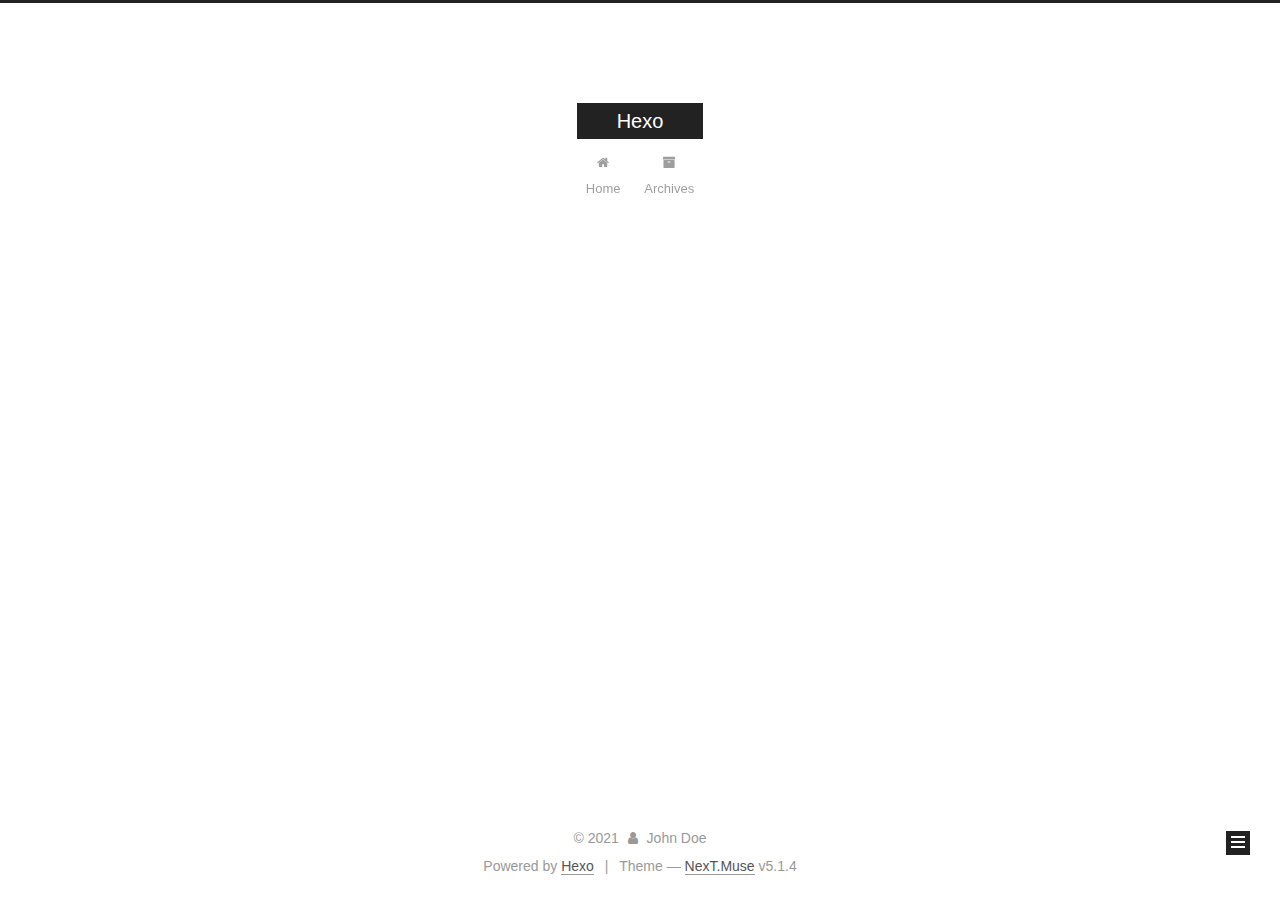
==== archives/index.html @ 55f28ae7 "Site updated: 2021-03-22 11:00:37" ====
<!DOCTYPE html>



  


<html class="theme-next muse use-motion" lang="en">
<head>
  <meta charset="UTF-8"/>
<meta http-equiv="X-UA-Compatible" content="IE=edge" />
<meta name="viewport" content="width=device-width, initial-scale=1, maximum-scale=1"/>
<meta name="theme-color" content="#222">









<meta http-equiv="Cache-Control" content="no-transform" />
<meta http-equiv="Cache-Control" content="no-siteapp" />
















  
  
  <link href="/lib/fancybox/source/jquery.fancybox.css?v=2.1.5" rel="stylesheet" type="text/css" />







<link href="/lib/font-awesome/css/font-awesome.min.css?v=4.6.2" rel="stylesheet" type="text/css" />

<link href="/css/main.css?v=5.1.4" rel="stylesheet" type="text/css" />


  <link rel="apple-touch-icon" sizes="180x180" href="/images/apple-touch-icon-next.png?v=5.1.4">


  <link rel="icon" type="image/png" sizes="32x32" href="/images/favicon-32x32-next.png?v=5.1.4">


  <link rel="icon" type="image/png" sizes="16x16" href="/images/favicon-16x16-next.png?v=5.1.4">


  <link rel="mask-icon" href="/images/logo.svg?v=5.1.4" color="#222">





  <meta name="keywords" content="Hexo, NexT" />










<meta property="og:type" content="website">
<meta property="og:title" content="Hexo">
<meta property="og:url" content="http://example.com/archives/index.html">
<meta property="og:site_name" content="Hexo">
<meta property="og:locale" content="en_US">
<meta property="article:author" content="John Doe">
<meta name="twitter:card" content="summary">



<script type="text/javascript" id="hexo.configurations">
  var NexT = window.NexT || {};
  var CONFIG = {
    root: '',
    scheme: 'Muse',
    version: '5.1.4',
    sidebar: {"position":"left","display":"post","offset":12,"b2t":false,"scrollpercent":false,"onmobile":false},
    fancybox: true,
    tabs: true,
    motion: {"enable":true,"async":false,"transition":{"post_block":"fadeIn","post_header":"slideDownIn","post_body":"slideDownIn","coll_header":"slideLeftIn","sidebar":"slideUpIn"}},
    duoshuo: {
      userId: '0',
      author: 'Author'
    },
    algolia: {
      applicationID: '',
      apiKey: '',
      indexName: '',
      hits: {"per_page":10},
      labels: {"input_placeholder":"Search for Posts","hits_empty":"We didn't find any results for the search: ${query}","hits_stats":"${hits} results found in ${time} ms"}
    }
  };
</script>



  <link rel="canonical" href="http://example.com/archives/"/>





  <title>Archive | Hexo</title>
  








<meta name="generator" content="Hexo 5.4.0"></head>

<body itemscope itemtype="http://schema.org/WebPage" lang="en">

  
  
    
  

  <div class="container sidebar-position-left page-archive">
    <div class="headband"></div>

    <header id="header" class="header" itemscope itemtype="http://schema.org/WPHeader">
      <div class="header-inner"><div class="site-brand-wrapper">
  <div class="site-meta ">
    

    <div class="custom-logo-site-title">
      <a href="/"  class="brand" rel="start">
        <span class="logo-line-before"><i></i></span>
        <span class="site-title">Hexo</span>
        <span class="logo-line-after"><i></i></span>
      </a>
    </div>
      
        <p class="site-subtitle"></p>
      
  </div>

  <div class="site-nav-toggle">
    <button>
      <span class="btn-bar"></span>
      <span class="btn-bar"></span>
      <span class="btn-bar"></span>
    </button>
  </div>
</div>

<nav class="site-nav">
  

  
    <ul id="menu" class="menu">
      
        
        <li class="menu-item menu-item-home">
          <a href="/%20" rel="section">
            
              <i class="menu-item-icon fa fa-fw fa-home"></i> <br />
            
            Home
          </a>
        </li>
      
        
        <li class="menu-item menu-item-archives">
          <a href="/archives/%20" rel="section">
            
              <i class="menu-item-icon fa fa-fw fa-archive"></i> <br />
            
            Archives
          </a>
        </li>
      

      
    </ul>
  

  
</nav>



 </div>
    </header>

    <main id="main" class="main">
      <div class="main-inner">
        <div class="content-wrap">
          <div id="content" class="content">
            

  
  
  
  <div class="post-block archive">
    <div id="posts" class="posts-collapse">
      <span class="archive-move-on"></span>

      <span class="archive-page-counter">
        
        
        
          
        
        Um..! 1 post. Keep on posting.
      </span>

      

        
        
        

        
          
          <div class="collection-title">
            <h1 class="archive-year" id="archive-year-2021">2021</h1>
          </div>
        
        

        

  <article class="post post-type-normal" itemscope itemtype="http://schema.org/Article">
    <header class="post-header">

      <h2 class="post-title">
        
            <a class="post-title-link" href="/2021/03/22/hello-world/" itemprop="url">
              
                <span itemprop="name">Hello World</span>
              
            </a>
        
      </h2>

      <div class="post-meta">
        <time class="post-time" itemprop="dateCreated"
              datetime="2021-03-22T08:30:32+08:00"
              content="2021-03-22" >
          03-22
        </time>
      </div>

    </header>
  </article>



      

    </div>
  </div>
  
  
  

  



          </div>
          


          

        </div>
        
          
  
  <div class="sidebar-toggle">
    <div class="sidebar-toggle-line-wrap">
      <span class="sidebar-toggle-line sidebar-toggle-line-first"></span>
      <span class="sidebar-toggle-line sidebar-toggle-line-middle"></span>
      <span class="sidebar-toggle-line sidebar-toggle-line-last"></span>
    </div>
  </div>

  <aside id="sidebar" class="sidebar">
    
    <div class="sidebar-inner">

      

      

      <section class="site-overview-wrap sidebar-panel sidebar-panel-active">
        <div class="site-overview">
          <div class="site-author motion-element" itemprop="author" itemscope itemtype="http://schema.org/Person">
            
              <p class="site-author-name" itemprop="name"></p>
              <p class="site-description motion-element" itemprop="description"></p>
          </div>

          <nav class="site-state motion-element">

            
              <div class="site-state-item site-state-posts">
              
                <a href="/archives/%20%7C%7C%20archive">
              
                  <span class="site-state-item-count">1</span>
                  <span class="site-state-item-name">posts</span>
                </a>
              </div>
            

            

            

          </nav>

          

          

          
          

          
          

          

        </div>
      </section>

      

      

    </div>
  </aside>


        
      </div>
    </main>

    <footer id="footer" class="footer">
      <div class="footer-inner">
        <div class="copyright">&copy; <span itemprop="copyrightYear">2021</span>
  <span class="with-love">
    <i class="fa fa-user"></i>
  </span>
  <span class="author" itemprop="copyrightHolder">John Doe</span>

  
</div>


  <div class="powered-by">Powered by <a class="theme-link" target="_blank" href="https://hexo.io">Hexo</a></div>



  <span class="post-meta-divider">|</span>



  <div class="theme-info">Theme &mdash; <a class="theme-link" target="_blank" href="https://github.com/iissnan/hexo-theme-next">NexT.Muse</a> v5.1.4</div>




        







        
      </div>
    </footer>

    
      <div class="back-to-top">
        <i class="fa fa-arrow-up"></i>
        
      </div>
    

    

  </div>

  

<script type="text/javascript">
  if (Object.prototype.toString.call(window.Promise) !== '[object Function]') {
    window.Promise = null;
  }
</script>









  












  
  
    <script type="text/javascript" src="/lib/jquery/index.js?v=2.1.3"></script>
  

  
  
    <script type="text/javascript" src="/lib/fastclick/lib/fastclick.min.js?v=1.0.6"></script>
  

  
  
    <script type="text/javascript" src="/lib/jquery_lazyload/jquery.lazyload.js?v=1.9.7"></script>
  

  
  
    <script type="text/javascript" src="/lib/velocity/velocity.min.js?v=1.2.1"></script>
  

  
  
    <script type="text/javascript" src="/lib/velocity/velocity.ui.min.js?v=1.2.1"></script>
  

  
  
    <script type="text/javascript" src="/lib/fancybox/source/jquery.fancybox.pack.js?v=2.1.5"></script>
  


  


  <script type="text/javascript" src="/js/src/utils.js?v=5.1.4"></script>

  <script type="text/javascript" src="/js/src/motion.js?v=5.1.4"></script>



  
  

  

  


  <script type="text/javascript" src="/js/src/bootstrap.js?v=5.1.4"></script>



  


  




	





  





  












  





  

  

  

  
  

  

  

  

</body>
</html>
---- css/main.css ----
/* normalize.css v3.0.2 | MIT License | git.io/normalize */
html {
  font-family: sans-serif; /* 1 */
  -ms-text-size-adjust: 100%; /* 2 */
  -webkit-text-size-adjust: 100%; /* 2 */
}
body {
  margin: 0;
}
article,
aside,
details,
figcaption,
figure,
footer,
header,
hgroup,
main,
menu,
nav,
section,
summary {
  display: block;
}
audio,
canvas,
progress,
video {
  display: inline-block; /* 1 */
  vertical-align: baseline; /* 2 */
}
audio:not([controls]) {
  display: none;
  height: 0;
}
[hidden],
template {
  display: none;
}
a {
  background-color: transparent;
}
a:active,
a:hover {
  outline: 0;
}
abbr[title] {
  border-bottom: 1px dotted;
}
b,
strong {
  font-weight: bold;
}
dfn {
  font-style: italic;
}
h1 {
  font-size: 2em;
  margin: 0.67em 0;
}
mark {
  background: #ff0;
  color: #000;
}
small {
  font-size: 80%;
}
sub,
sup {
  font-size: 75%;
  line-height: 0;
  position: relative;
  vertical-align: baseline;
}
sup {
  top: -0.5em;
}
sub {
  bottom: -0.25em;
}
img {
  border: 0;
}
svg:not(:root) {
  overflow: hidden;
}
figure {
  margin: 1em 40px;
}
hr {
  -moz-box-sizing: content-box;
  box-sizing: content-box;
  height: 0;
}
pre {
  overflow: auto;
}
code,
kbd,
pre,
samp {
  font-family: monospace, monospace;
  font-size: 1em;
}
button,
input,
optgroup,
select,
textarea {
  color: inherit; /* 1 */
  font: inherit; /* 2 */
  margin: 0; /* 3 */
}
button {
  overflow: visible;
}
button,
select {
  text-transform: none;
}
button,
html input[type="button"],
input[type="reset"],
input[type="submit"] {
  -webkit-appearance: button; /* 2 */
  cursor: pointer; /* 3 */
}
button[disabled],
html input[disabled] {
  cursor: default;
}
button::-moz-focus-inner,
input::-moz-focus-inner {
  border: 0;
  padding: 0;
}
input {
  line-height: normal;
}
input[type="checkbox"],
input[type="radio"] {
  box-sizing: border-box; /* 1 */
  padding: 0; /* 2 */
}
input[type="number"]::-webkit-inner-spin-button,
input[type="number"]::-webkit-outer-spin-button {
  height: auto;
}
input[type="search"] {
  -webkit-appearance: textfield; /* 1 */
  -moz-box-sizing: content-box;
  -webkit-box-sizing: content-box; /* 2 */
  box-sizing: content-box;
}
input[type="search"]::-webkit-search-cancel-button,
input[type="search"]::-webkit-search-decoration {
  -webkit-appearance: none;
}
fieldset {
  border: 1px solid #c0c0c0;
  margin: 0 2px;
  padding: 0.35em 0.625em 0.75em;
}
legend {
  border: 0; /* 1 */
  padding: 0; /* 2 */
}
textarea {
  overflow: auto;
}
optgroup {
  font-weight: bold;
}
table {
  border-collapse: collapse;
  border-spacing: 0;
}
td,
th {
  padding: 0;
}
::selection {
  background: #262a30;
  color: #fff;
}
body {
  position: relative;
  font-family: 'Lato', "PingFang SC", "Microsoft YaHei", sans-serif;
  font-size: 14px;
  line-height: 2;
  color: #555;
  background: #fff;
}
@media (max-width: 767px) {
  body {
    padding-right: 0 !important;
  }
}
@media (min-width: 768px) and (max-width: 991px) {
  body {
    padding-right: 0 !important;
  }
}
@media (min-width: 1600px) {
  body {
    font-size: 16px;
  }
}
h1,
h2,
h3,
h4,
h5,
h6 {
  margin: 0;
  padding: 0;
  font-weight: bold;
  line-height: 1.5;
  font-family: 'Lato', "PingFang SC", "Microsoft YaHei", sans-serif;
}
h2,
h3,
h4,
h5,
h6 {
  margin: 20px 0 15px;
}
h1 {
  font-size: 22px;
}
@media (max-width: 767px) {
  h1 {
    font-size: 18px;
  }
}
h2 {
  font-size: 20px;
}
@media (max-width: 767px) {
  h2 {
    font-size: 16px;
  }
}
h3 {
  font-size: 18px;
}
@media (max-width: 767px) {
  h3 {
    font-size: 14px;
  }
}
h4 {
  font-size: 16px;
}
@media (max-width: 767px) {
  h4 {
    font-size: 12px;
  }
}
h5 {
  font-size: 14px;
}
@media (max-width: 767px) {
  h5 {
    font-size: 10px;
  }
}
h6 {
  font-size: 12px;
}
@media (max-width: 767px) {
  h6 {
    font-size: 8px;
  }
}
p {
  margin: 0 0 20px 0;
}
a {
  color: #555;
  text-decoration: none;
  outline: none;
  border-bottom: 1px solid #999;
  word-wrap: break-word;
}
a:hover {
  color: #222;
  border-bottom-color: #222;
}
blockquote {
  margin: 0;
  padding: 0;
}
img {
  display: block;
  margin: auto;
  max-width: 100%;
  height: auto;
}
hr {
  margin: 40px 0;
  height: 3px;
  border: none;
  background-color: #ddd;
  background-image: repeating-linear-gradient(-45deg, #fff, #fff 4px, transparent 4px, transparent 8px);
}
blockquote {
  padding: 0 15px;
  color: #666;
  border-left: 4px solid #ddd;
}
blockquote cite::before {
  content: "-";
  padding: 0 5px;
}
dt {
  font-weight: 700;
}
dd {
  margin: 0;
  padding: 0;
}
kbd {
  border: 1px solid #ccc;
  border-radius: 0.2em;
  box-shadow: 0.1em 0.1em 0.2em rgba(0,0,0,0.1);
  background-color: #f9f9f9;
  font-family: inherit;
  background-image: -webkit-linear-gradient(top, #eee, #fff, #eee);
  padding: 0.1em 0.3em;
  white-space: nowrap;
}
.text-left {
  text-align: left;
}
.text-center {
  text-align: center;
}
.text-right {
  text-align: right;
}
.text-justify {
  text-align: justify;
}
.text-nowrap {
  white-space: nowrap;
}
.text-lowercase {
  text-transform: lowercase;
}
.text-uppercase {
  text-transform: uppercase;
}
.text-capitalize {
  text-transform: capitalize;
}
.center-block {
  display: block;
  margin-left: auto;
  margin-right: auto;
}
.clearfix:before,
.clearfix:after {
  content: " ";
  display: table;
}
.clearfix:after {
  clear: both;
}
.pullquote {
  width: 45%;
}
.pullquote.left {
  float: left;
  margin-left: 5px;
  margin-right: 10px;
}
.pullquote.right {
  float: right;
  margin-left: 10px;
  margin-right: 5px;
}
.affix.affix.affix {
  position: fixed;
}
.translation {
  margin-top: -20px;
  font-size: 14px;
  color: #999;
}
.scrollbar-measure {
  width: 100px;
  height: 100px;
  overflow: scroll;
  position: absolute;
  top: -9999px;
}
.use-motion .motion-element {
  opacity: 0;
}
table {
  margin: 20px 0;
  width: 100%;
  border-collapse: collapse;
  border-spacing: 0;
  border: 1px solid #ddd;
  font-size: 14px;
  table-layout: fixed;
  word-wrap: break-all;
}
table>tbody>tr:nth-of-type(odd) {
  background-color: #f9f9f9;
}
table>tbody>tr:hover {
  background-color: #f5f5f5;
}
caption,
th,
td {
  padding: 8px;
  text-align: left;
  vertical-align: middle;
  font-weight: normal;
}
th,
td {
  border-bottom: 3px solid #ddd;
  border-right: 1px solid #eee;
}
th {
  padding-bottom: 10px;
  font-weight: 700;
}
td {
  border-bottom-width: 1px;
}
html,
body {
  height: 100%;
}
.container {
  position: relative;
  min-height: 100%;
}
.header-inner {
  margin: 0 auto;
  padding: 100px 0 70px;
  width: 700px;
}
@media (min-width: 1600px) {
  .container .header-inner {
    width: 900px;
  }
}
.main {
  padding-bottom: 150px;
}
.main-inner {
  margin: 0 auto;
  width: 700px;
}
@media (min-width: 1600px) {
  .container .main-inner {
    width: 900px;
  }
}
.footer {
  position: absolute;
  left: 0;
  bottom: 0;
  width: 100%;
  min-height: 50px;
}
.footer-inner {
  box-sizing: border-box;
  margin: 20px auto;
  width: 700px;
}
@media (min-width: 1600px) {
  .container .footer-inner {
    width: 900px;
  }
}
pre,
.highlight {
  overflow: auto;
  margin: 20px 0;
  padding: 0;
  font-size: 13px;
  color: #4d4d4c;
  background: #f7f7f7;
  line-height: 1.6;
}
pre,
code {
  font-family: consolas, Menlo, "PingFang SC", "Microsoft YaHei", monospace;
}
code {
  padding: 2px 4px;
  word-wrap: break-word;
  color: #555;
  background: #eee;
  border-radius: 3px;
  font-size: 13px;
}
pre {
  padding: 10px;
}
pre code {
  padding: 0;
  color: #4d4d4c;
  background: none;
  text-shadow: none;
}
.highlight {
  border-radius: 1px;
}
.highlight pre {
  border: none;
  margin: 0;
  padding: 10px 0;
}
.highlight table {
  margin: 0;
  width: auto;
  border: none;
}
.highlight td {
  border: none;
  padding: 0;
}
.highlight figcaption {
  font-size: 1em;
  color: #4d4d4c;
  line-height: 1em;
  margin-bottom: 1em;
}
.highlight figcaption:before,
.highlight figcaption:after {
  content: " ";
  display: table;
}
.highlight figcaption:after {
  clear: both;
}
.highlight figcaption a {
  float: right;
  color: #4d4d4c;
}
.highlight figcaption a:hover {
  border-bottom-color: #4d4d4c;
}
.highlight .gutter pre {
  padding-left: 10px;
  padding-right: 10px;
  color: #869194;
  text-align: right;
  background-color: #eff2f3;
}
.highlight .code pre {
  width: 100%;
  padding-left: 10px;
  padding-right: 10px;
  background-color: #f7f7f7;
}
.highlight .line {
  height: 20px;
}
.gutter {
  -webkit-user-select: none;
  -moz-user-select: none;
  -ms-user-select: none;
  user-select: none;
}
.gist table {
  width: auto;
}
.gist table td {
  border: none;
}
pre .deletion {
  background: #fdd;
}
pre .addition {
  background: #dfd;
}
pre .meta {
  color: #8959a8;
}
pre .comment {
  color: #8e908c;
}
pre .variable,
pre .attribute,
pre .tag,
pre .regexp,
pre .ruby .constant,
pre .xml .tag .title,
pre .xml .pi,
pre .xml .doctype,
pre .html .doctype,
pre .css .id,
pre .css .class,
pre .css .pseudo {
  color: #c82829;
}
pre .number,
pre .preprocessor,
pre .built_in,
pre .literal,
pre .params,
pre .constant,
pre .command {
  color: #f5871f;
}
pre .ruby .class .title,
pre .css .rules .attribute,
pre .string,
pre .value,
pre .inheritance,
pre .header,
pre .ruby .symbol,
pre .xml .cdata,
pre .special,
pre .number,
pre .formula {
  color: #718c00;
}
pre .title,
pre .css .hexcolor {
  color: #3e999f;
}
pre .function,
pre .python .decorator,
pre .python .title,
pre .ruby .function .title,
pre .ruby .title .keyword,
pre .perl .sub,
pre .javascript .title,
pre .coffeescript .title {
  color: #4271ae;
}
pre .keyword,
pre .javascript .function {
  color: #8959a8;
}
.full-image.full-image.full-image.full-image {
  border: none;
  max-width: 100%;
  width: auto;
  margin: 20px auto 25px;
}
@media (min-width: 992px) {
  .full-image.full-image.full-image.full-image {
    max-width: none;
    width: 110%;
    margin: 25px -5%;
  }
}
.blockquote-center,
.page-home .post-type-quote blockquote,
.page-post-detail .post-type-quote blockquote {
  position: relative;
  margin: 40px 0;
  padding: 0;
  border-left: none;
  text-align: center;
}
.blockquote-center::before,
.page-home .post-type-quote blockquote::before,
.page-post-detail .post-type-quote blockquote::before,
.blockquote-center::after,
.page-home .post-type-quote blockquote::after,
.page-post-detail .post-type-quote blockquote::after {
  position: absolute;
  content: ' ';
  display: block;
  width: 100%;
  height: 24px;
  opacity: 0.2;
  background-repeat: no-repeat;
  background-position: 0 -6px;
  background-size: 22px 22px;
}
.blockquote-center::before,
.page-home .post-type-quote blockquote::before,
.page-post-detail .post-type-quote blockquote::before {
  top: -20px;
  background-image: url("../images/quote-l.svg");
  border-top: 1px solid #ccc;
}
.blockquote-center::after,
.page-home .post-type-quote blockquote::after,
.page-post-detail .post-type-quote blockquote::after {
  bottom: -20px;
  background-image: url("../images/quote-r.svg");
  border-bottom: 1px solid #ccc;
  background-position: 100% 8px;
}
.blockquote-center p,
.page-home .post-type-quote blockquote p,
.page-post-detail .post-type-quote blockquote p,
.blockquote-center div,
.page-home .post-type-quote blockquote div,
.page-post-detail .post-type-quote blockquote div {
  text-align: center;
}
.post .post-body .group-picture img {
  box-sizing: border-box;
  padding: 0 3px;
  border: none;
}
.post .group-picture-row {
  overflow: hidden;
  margin-top: 6px;
}
.post .group-picture-row:first-child {
  margin-top: 0;
}
.post .group-picture-column {
  float: left;
}
.page-post-detail .post-body .group-picture-column {
  float: none;
  margin-top: 10px;
  width: auto !important;
}
.page-post-detail .post-body .group-picture-column img {
  margin: 0 auto;
}
.page-archive .group-picture-container {
  overflow: hidden;
}
.page-archive .group-picture-row {
  float: left;
}
.page-archive .group-picture-row:first-child {
  margin-top: 6px;
}
.page-archive .group-picture-column {
  max-width: 150px;
  max-height: 150px;
}
.post-body .note {
  position: relative;
  padding: 15px;
  margin-bottom: 20px;
  border: 1px solid #eee;
  border-left-width: 5px;
  border-radius: 3px;
}
.post-body .note h2,
.post-body .note h3,
.post-body .note h4,
.post-body .note h5,
.post-body .note h6 {
  margin-top: 0;
  margin-bottom: 0;
  border-bottom: initial;
  padding-top: 0 !important;
}
.post-body .note p:first-child,
.post-body .note ul:first-child,
.post-body .note ol:first-child,
.post-body .note table:first-child,
.post-body .note pre:first-child,
.post-body .note blockquote:first-child {
  margin-top: 0;
}
.post-body .note p:last-child,
.post-body .note ul:last-child,
.post-body .note ol:last-child,
.post-body .note table:last-child,
.post-body .note pre:last-child,
.post-body .note blockquote:last-child {
  margin-bottom: 0;
}
.post-body .note.default {
  border-left-color: #777;
}
.post-body .note.default h2,
.post-body .note.default h3,
.post-body .note.default h4,
.post-body .note.default h5,
.post-body .note.default h6 {
  color: #777;
}
.post-body .note.primary {
  border-left-color: #6f42c1;
}
.post-body .note.primary h2,
.post-body .note.primary h3,
.post-body .note.primary h4,
.post-body .note.primary h5,
.post-body .note.primary h6 {
  color: #6f42c1;
}
.post-body .note.info {
  border-left-color: #428bca;
}
.post-body .note.info h2,
.post-body .note.info h3,
.post-body .note.info h4,
.post-body .note.info h5,
.post-body .note.info h6 {
  color: #428bca;
}
.post-body .note.success {
  border-left-color: #5cb85c;
}
.post-body .note.success h2,
.post-body .note.success h3,
.post-body .note.success h4,
.post-body .note.success h5,
.post-body .note.success h6 {
  color: #5cb85c;
}
.post-body .note.warning {
  border-left-color: #f0ad4e;
}
.post-body .note.warning h2,
.post-body .note.warning h3,
.post-body .note.warning h4,
.post-body .note.warning h5,
.post-body .note.warning h6 {
  color: #f0ad4e;
}
.post-body .note.danger {
  border-left-color: #d9534f;
}
.post-body .note.danger h2,
.post-body .note.danger h3,
.post-body .note.danger h4,
.post-body .note.danger h5,
.post-body .note.danger h6 {
  color: #d9534f;
}
.post-body .label {
  display: inline;
  padding: 0 2px;
  white-space: nowrap;
}
.post-body .label.default {
  background-color: #f0f0f0;
}
.post-body .label.primary {
  background-color: #efe6f7;
}
.post-body .label.info {
  background-color: #e5f2f8;
}
.post-body .label.success {
  background-color: #e7f4e9;
}
.post-body .label.warning {
  background-color: #fcf6e1;
}
.post-body .label.danger {
  background-color: #fae8eb;
}
.post-body .tabs {
  position: relative;
  display: block;
  margin-bottom: 20px;
  padding-top: 10px;
}
.post-body .tabs ul.nav-tabs {
  margin: 0;
  padding: 0;
  display: flex;
  margin-bottom: -1px;
}
@media (max-width: 413px) {
  .post-body .tabs ul.nav-tabs {
    display: block;
    margin-bottom: 5px;
  }
}
.post-body .tabs ul.nav-tabs li.tab {
  list-style-type: none !important;
  margin: 0 0.25em 0 0;
  border-top: 3px solid transparent;
  border-left: 1px solid transparent;
  border-right: 1px solid transparent;
}
@media (max-width: 413px) {
  .post-body .tabs ul.nav-tabs li.tab {
    margin: initial;
    border-top: 1px solid transparent;
    border-left: 3px solid transparent;
    border-right: 1px solid transparent;
    border-bottom: 1px solid transparent;
  }
}
.post-body .tabs ul.nav-tabs li.tab a {
  outline: 0;
  border-bottom: initial;
  display: block;
  line-height: 1.8em;
  padding: 0.25em 0.75em;
  transition-duration: 0.2s;
  transition-timing-function: ease-out;
  transition-delay: 0s;
}
.post-body .tabs ul.nav-tabs li.tab a i {
  width: 1.285714285714286em;
}
.post-body .tabs ul.nav-tabs li.tab.active {
  border-top: 3px solid #fc6423;
  border-left: 1px solid #ddd;
  border-right: 1px solid #ddd;
  background-color: #fff;
}
@media (max-width: 413px) {
  .post-body .tabs ul.nav-tabs li.tab.active {
    border-top: 1px solid #ddd;
    border-left: 3px solid #fc6423;
    border-right: 1px solid #ddd;
    border-bottom: 1px solid #ddd;
  }
}
.post-body .tabs ul.nav-tabs li.tab.active a {
  cursor: default;
  color: #555;
}
.post-body .tabs .tab-content {
  background-color: #fff;
}
.post-body .tabs .tab-content .tab-pane {
  border: 1px solid #ddd;
  padding: 20px 20px 0 20px;
}
.post-body .tabs .tab-content .tab-pane:not(.active) {
  display: none !important;
}
.post-body .tabs .tab-content .tab-pane.active {
  display: block !important;
}
.btn {
  display: inline-block;
  padding: 0 20px;
  font-size: 14px;
  color: #fff;
  background: #222;
  border: 2px solid #222;
  text-decoration: none;
  border-radius: 0;
  transition-property: background-color;
  transition-duration: 0.2s;
  transition-timing-function: ease-in-out;
  transition-delay: 0s;
  line-height: 2;
}
.btn:hover {
  border-color: #222;
  color: #222;
  background: #fff;
}
.btn +.btn {
  margin: 0 0 8px 8px;
}
.btn .fa-fw {
  width: 1.285714285714286em;
  text-align: left;
}
.btn-bar {
  display: block;
  width: 22px;
  height: 2px;
  background: #555;
  border-radius: 1px;
}
.btn-bar+.btn-bar {
  margin-top: 4px;
}
.pagination {
  margin: 120px 0 40px;
  text-align: center;
  border-top: 1px solid #eee;
}
.page-number-basic,
.pagination .prev,
.pagination .next,
.pagination .page-number,
.pagination .space {
  display: inline-block;
  position: relative;
  top: -1px;
  margin: 0 10px;
  padding: 0 11px;
}
@media (max-width: 767px) {
  .page-number-basic,
  .pagination .prev,
  .pagination .next,
  .pagination .page-number,
  .pagination .space {
    margin: 0 5px;
  }
}
.pagination .prev,
.pagination .next,
.pagination .page-number {
  border-bottom: 0;
  border-top: 1px solid #eee;
  transition-property: border-color;
  transition-duration: 0.2s;
  transition-timing-function: ease-in-out;
  transition-delay: 0s;
}
.pagination .prev:hover,
.pagination .next:hover,
.pagination .page-number:hover {
  border-top-color: #222;
}
.pagination .space {
  padding: 0;
  margin: 0;
}
.pagination .prev {
  margin-left: 0;
}
.pagination .next {
  margin-right: 0;
}
.pagination .page-number.current {
  color: #fff;
  background: #ccc;
  border-top-color: #ccc;
}
@media (max-width: 767px) {
  .pagination {
    border-top: none;
  }
  .pagination .prev,
  .pagination .next,
  .pagination .page-number {
    margin-bottom: 10px;
    border-top: 0;
    border-bottom: 1px solid #eee;
    padding: 0 10px;
  }
  .pagination .prev:hover,
  .pagination .next:hover,
  .pagination .page-number:hover {
    border-bottom-color: #222;
  }
}
.comments {
  margin: 60px 20px 0;
}
.tag-cloud {
  text-align: center;
}
.tag-cloud a {
  display: inline-block;
  margin: 10px;
}
.back-to-top {
  box-sizing: border-box;
  position: fixed;
  bottom: -100px;
  right: 30px;
  z-index: 1050;
  padding: 0 6px;
  width: 24px;
  background: #222;
  font-size: 12px;
  opacity: 1;
  color: #fff;
  cursor: pointer;
  text-align: center;
  -webkit-transform: translateZ(0);
  transition-property: bottom;
  transition-duration: 0.2s;
  transition-timing-function: ease-in-out;
  transition-delay: 0s;
}
@media (min-width: 768px) and (max-width: 991px) {
  .back-to-top {
    display: none !important;
  }
}
@media (max-width: 767px) {
  .back-to-top {
    display: none !important;
  }
}
.back-to-top.back-to-top-on {
  bottom: 19px;
}
.header {
  background: transparent;
}
.header-inner {
  position: relative;
}
.headband {
  height: 3px;
  background: #222;
}
.site-meta {
  margin: 0;
  text-align: center;
}
@media (max-width: 767px) {
  .site-meta {
    text-align: center;
  }
}
.brand {
  position: relative;
  display: inline-block;
  padding: 0 40px;
  color: #fff;
  background: #222;
  border-bottom: none;
}
.brand:hover {
  color: #fff;
}
.logo {
  display: inline-block;
  margin-right: 5px;
  line-height: 36px;
  vertical-align: top;
}
.site-title {
  display: inline-block;
  vertical-align: top;
  line-height: 36px;
  font-size: 20px;
  font-weight: normal;
  font-family: 'Lato', "PingFang SC", "Microsoft YaHei", sans-serif;
}
.site-subtitle {
  margin-top: 10px;
  font-size: 13px;
  color: #999;
}
.use-motion .brand {
  opacity: 0;
}
.use-motion .logo,
.use-motion .site-title,
.use-motion .site-subtitle {
  opacity: 0;
  position: relative;
  top: -10px;
}
.site-nav-toggle {
  display: none;
  position: absolute;
  top: 10px;
  left: 10px;
}
@media (max-width: 767px) {
  .site-nav-toggle {
    display: block;
  }
}
.site-nav-toggle button {
  margin-top: 2px;
  padding: 9px 10px;
  background: transparent;
  border: none;
}
@media (max-width: 767px) {
  .site-nav {
    display: none;
    margin: 0 -10px;
    padding: 0 10px;
    clear: both;
    border-top: 1px solid #ddd;
  }
}
@media (min-width: 768px) and (max-width: 991px) {
  .site-nav {
    display: block !important;
  }
}
@media (min-width: 992px) {
  .site-nav {
    display: block !important;
  }
}
.menu {
  margin-top: 20px;
  padding-left: 0;
  text-align: center;
}
.menu .menu-item {
  display: inline-block;
  margin: 0 10px;
  list-style: none;
}
@media screen and (max-width: 767px) {
  .menu .menu-item {
    margin-top: 10px;
  }
}
.menu .menu-item a {
  display: block;
  font-size: 13px;
  line-height: inherit;
  border-bottom: 1px solid transparent;
  transition-property: border-color;
  transition-duration: 0.2s;
  transition-timing-function: ease-in-out;
  transition-delay: 0s;
}
.menu .menu-item a:hover {
  border-bottom-color: #222;
}
.menu .menu-item .fa {
  margin-right: 5px;
}
.use-motion .menu-item {
  opacity: 0;
}
.post-body {
  font-family: 'Lato', "PingFang SC", "Microsoft YaHei", sans-serif;
}
@media (max-width: 767px) {
  .post-body {
    word-break: break-word;
  }
}
.post-body .fancybox img {
  display: block !important;
  margin: 0 auto;
  cursor: pointer;
  cursor: zoom-in;
  cursor: -webkit-zoom-in;
}
.post-body .image-caption,
.post-body .figure .caption {
  margin: -20px auto 15px;
  text-align: center;
  font-size: 14px;
  color: #999;
  font-weight: bold;
  line-height: 1;
}
.post-sticky-flag {
  display: inline-block;
  font-size: 16px;
  -ms-transform: rotate(30deg);
  -webkit-transform: rotate(30deg);
  -moz-transform: rotate(30deg);
  -ms-transform: rotate(30deg);
  -o-transform: rotate(30deg);
  transform: rotate(30deg);
}
.use-motion .post-block,
.use-motion .pagination,
.use-motion .comments {
  opacity: 0;
}
.use-motion .post-header {
  opacity: 0;
}
.use-motion .post-body {
  opacity: 0;
}
.use-motion .collection-title {
  opacity: 0;
}
.posts-expand {
  padding-top: 40px;
}
@media (max-width: 767px) {
  .posts-expand {
    margin: 0 20px;
  }
  .post-body pre .gutter pre {
    padding-right: 10px;
  }
  .post-body .highlight {
    margin-left: 0px;
    margin-right: 0px;
    padding: 0;
  }
  .post-body .highlight .gutter pre {
    padding-right: 10px;
  }
}
@media (min-width: 992px) {
  .posts-expand .post-body {
    text-align: justify;
  }
}
.posts-expand .post-body h2,
.posts-expand .post-body h3,
.posts-expand .post-body h4,
.posts-expand .post-body h5,
.posts-expand .post-body h6 {
  padding-top: 10px;
}
.posts-expand .post-body h2 .header-anchor,
.posts-expand .post-body h3 .header-anchor,
.posts-expand .post-body h4 .header-anchor,
.posts-expand .post-body h5 .header-anchor,
.posts-expand .post-body h6 .header-anchor {
  float: right;
  margin-left: 10px;
  color: #ccc;
  border-bottom-style: none;
  visibility: hidden;
}
.posts-expand .post-body h2 .header-anchor:hover,
.posts-expand .post-body h3 .header-anchor:hover,
.posts-expand .post-body h4 .header-anchor:hover,
.posts-expand .post-body h5 .header-anchor:hover,
.posts-expand .post-body h6 .header-anchor:hover {
  color: inherit;
}
.posts-expand .post-body h2:hover .header-anchor,
.posts-expand .post-body h3:hover .header-anchor,
.posts-expand .post-body h4:hover .header-anchor,
.posts-expand .post-body h5:hover .header-anchor,
.posts-expand .post-body h6:hover .header-anchor {
  visibility: visible;
}
.posts-expand .post-body ul li {
  list-style: circle;
}
.posts-expand .post-body img {
  box-sizing: border-box;
  margin: auto;
  padding: 3px;
  border: 1px solid #ddd;
}
.posts-expand .post-body .fancybox img {
  margin: 0 auto 25px;
}
@media (max-width: 767px) {
  .posts-collapse {
    margin: 0 20px;
  }
  .posts-collapse .post-title,
  .posts-collapse .post-meta {
    display: block;
    width: auto;
    text-align: left;
  }
}
.posts-collapse {
  position: relative;
  z-index: 1010;
  margin-left: 55px;
}
.posts-collapse::after {
  content: " ";
  position: absolute;
  top: 20px;
  left: 0;
  margin-left: -2px;
  width: 4px;
  height: 100%;
  background: #f5f5f5;
  z-index: -1;
}
@media (max-width: 767px) {
  .posts-collapse {
    margin: 0 20px;
  }
}
.posts-collapse .collection-title {
  position: relative;
  margin: 60px 0;
}
.posts-collapse .collection-title h1,
.posts-collapse .collection-title h2 {
  margin-left: 20px;
}
.posts-collapse .collection-title small {
  color: #bbb;
  margin-left: 5px;
}
.posts-collapse .collection-title::before {
  content: " ";
  position: absolute;
  left: 0;
  top: 50%;
  margin-left: -4px;
  margin-top: -4px;
  width: 8px;
  height: 8px;
  background: #bbb;
  border-radius: 50%;
}
.posts-collapse .post {
  margin: 30px 0;
}
.posts-collapse .post-header {
  position: relative;
  transition-duration: 0.2s;
  transition-timing-function: ease-in-out;
  transition-delay: 0s;
  transition-property: border;
  border-bottom: 1px dashed #ccc;
}
.posts-collapse .post-header::before {
  content: " ";
  position: absolute;
  left: 0;
  top: 12px;
  width: 6px;
  height: 6px;
  margin-left: -4px;
  background: #bbb;
  border-radius: 50%;
  border: 1px solid #fff;
  transition-duration: 0.2s;
  transition-timing-function: ease-in-out;
  transition-delay: 0s;
  transition-property: background;
}
.posts-collapse .post-header:hover {
  border-bottom-color: #666;
}
.posts-collapse .post-header:hover::before {
  background: #222;
}
.posts-collapse .post-meta {
  position: absolute;
  font-size: 12px;
  left: 20px;
  top: 5px;
}
.posts-collapse .post-comments-count {
  display: none;
}
.posts-collapse .post-title {
  margin-left: 60px;
  font-size: 16px;
  font-weight: normal;
  line-height: inherit;
}
.posts-collapse .post-title::after {
  margin-left: 3px;
  opacity: 0.6;
}
.posts-collapse .post-title a {
  color: #666;
  border-bottom: none;
}
.page-home .post-type-quote .post-header,
.page-post-detail .post-type-quote .post-header,
.page-home .post-type-quote .post-tags,
.page-post-detail .post-type-quote .post-tags {
  display: none;
}
.posts-expand .post-title {
  text-align: center;
  word-break: break-word;
  font-weight: 400;
}
.posts-expand .post-title-link {
  display: inline-block;
  position: relative;
  color: #555;
  border-bottom: none;
  line-height: 1.2;
  vertical-align: top;
}
.posts-expand .post-title-link::before {
  content: "";
  position: absolute;
  width: 100%;
  height: 2px;
  bottom: 0;
  left: 0;
  background-color: #000;
  visibility: hidden;
  -webkit-transform: scaleX(0);
  -moz-transform: scaleX(0);
  -ms-transform: scaleX(0);
  -o-transform: scaleX(0);
  transform: scaleX(0);
  transition-duration: 0.2s;
  transition-timing-function: ease-in-out;
  transition-delay: 0s;
}
.posts-expand .post-title-link:hover::before {
  visibility: visible;
  -webkit-transform: scaleX(1);
  -moz-transform: scaleX(1);
  -ms-transform: scaleX(1);
  -o-transform: scaleX(1);
  transform: scaleX(1);
}
.posts-expand .post-title-link .fa {
  font-size: 16px;
}
.posts-expand .post-meta {
  margin: 3px 0 60px 0;
  color: #999;
  font-family: 'Lato', "PingFang SC", "Microsoft YaHei", sans-serif;
  font-size: 12px;
  text-align: center;
}
.posts-expand .post-meta .post-category-list {
  display: inline-block;
  margin: 0;
  padding: 3px;
}
.posts-expand .post-meta .post-category-list-link {
  color: #999;
}
.posts-expand .post-meta .post-description {
  font-size: 14px;
  margin-top: 2px;
}
.post-meta-divider {
  margin: 0 0.5em;
}
.post-meta-item-icon {
  margin-right: 3px;
}
@media (min-width: 768px) and (max-width: 991px) {
  .post-meta-item-icon {
    display: inline-block;
  }
}
@media (max-width: 767px) {
  .post-meta-item-icon {
    display: inline-block;
  }
}
@media (min-width: 768px) and (max-width: 991px) {
  .post-meta-item-text {
    display: none;
  }
}
@media (max-width: 767px) {
  .post-meta-item-text {
    display: none;
  }
}
@media (max-width: 767px) {
  .posts-expand .post-comments-count {
    display: none;
  }
}
.post-button {
  margin-top: 40px;
}
.posts-expand .post-tags {
  margin-top: 40px;
  text-align: center;
}
.posts-expand .post-tags a {
  display: inline-block;
  margin-right: 10px;
  font-size: 13px;
}
.post-nav {
  display: table;
  margin-top: 15px;
  width: 100%;
  border-top: 1px solid #eee;
}
.post-nav-divider {
  display: table-cell;
  width: 10%;
}
.post-nav-item {
  display: table-cell;
  padding: 10px 0 0 0;
  width: 45%;
  vertical-align: top;
}
.post-nav-item a {
  position: relative;
  display: block;
  line-height: 25px;
  font-size: 14px;
  color: #555;
  border-bottom: none;
}
.post-nav-item a:hover {
  color: #222;
  border-bottom: none;
}
.post-nav-item a:active {
  top: 2px;
}
.post-nav-item .fa {
  position: absolute;
  top: 8px;
  left: 0;
  font-size: 12px;
}
.post-nav-next a {
  padding-left: 15px;
}
.post-nav-prev {
  text-align: right;
}
.post-nav-prev a {
  padding-right: 15px;
}
.post-nav-prev .fa {
  right: 0;
  left: auto;
}
.posts-expand .post-eof {
  display: block;
  margin: 80px auto 60px;
  width: 8%;
  height: 1px;
  background: #ccc;
  text-align: center;
}
.post:last-child .post-eof.post-eof.post-eof {
  display: none;
}
.post-gallery {
  display: table;
  table-layout: fixed;
  width: 100%;
  border-collapse: separate;
}
.post-gallery-row {
  display: table-row;
}
.post-gallery .post-gallery-img {
  display: table-cell;
  text-align: center;
  vertical-align: middle;
  border: none;
}
.post-gallery .post-gallery-img img {
  max-width: 100%;
  max-height: 100%;
  border: none;
}
.fancybox-close,
.fancybox-close:hover {
  border: none;
}
.rtl.post-body p,
.rtl.post-body a,
.rtl.post-body h1,
.rtl.post-body h2,
.rtl.post-body h3,
.rtl.post-body h4,
.rtl.post-body h5,
.rtl.post-body h6,
.rtl.post-body li,
.rtl.post-body ul,
.rtl.post-body ol {
  direction: rtl;
  font-family: UKIJ Ekran;
}
.rtl.post-title {
  font-family: UKIJ Ekran;
}
.sidebar {
  position: fixed;
  right: 0;
  top: 0;
  bottom: 0;
  width: 0;
  z-index: 1040;
  box-shadow: inset 0 2px 6px #000;
  background: #222;
  -webkit-transform: translateZ(0);
}
.sidebar a {
  color: #999;
  border-bottom-color: #555;
}
.sidebar a:hover {
  color: #eee;
}
@media (min-width: 768px) and (max-width: 991px) {
  .sidebar {
    display: none !important;
  }
}
@media (max-width: 767px) {
  .sidebar {
    display: none !important;
  }
}
.sidebar-inner {
  position: relative;
  padding: 20px 10px;
  color: #999;
  text-align: center;
}
.site-overview-wrap {
  overflow: hidden;
}
.site-overview {
  overflow-y: auto;
  overflow-x: hidden;
}
.sidebar-toggle {
  position: fixed;
  right: 30px;
  bottom: 45px;
  width: 14px;
  height: 14px;
  padding: 5px;
  background: #222;
  line-height: 0;
  z-index: 1050;
  cursor: pointer;
  -webkit-transform: translateZ(0);
}
@media (min-width: 768px) and (max-width: 991px) {
  .sidebar-toggle {
    display: none !important;
  }
}
@media (max-width: 767px) {
  .sidebar-toggle {
    display: none !important;
  }
}
.sidebar-toggle-line {
  position: relative;
  display: inline-block;
  vertical-align: top;
  height: 2px;
  width: 100%;
  background: #fff;
  margin-top: 3px;
}
.sidebar-toggle-line:first-child {
  margin-top: 0;
}
.site-author-image {
  display: block;
  margin: 0 auto;
  padding: 2px;
  max-width: 96px;
  height: auto;
  border: 2px solid #333;
}
.site-author-name {
  margin: 5px 0 0;
  text-align: center;
  color: #f5f5f5;
  font-weight: normal;
}
.site-description {
  margin-top: 5px;
  text-align: center;
  font-size: 14px;
  color: #999;
}
.site-state {
  overflow: hidden;
  line-height: 1.4;
  white-space: nowrap;
  text-align: center;
}
.site-state-item {
  display: inline-block;
  padding: 0 15px;
  border-left: 1px solid #333;
}
.site-state-item:first-child {
  border-left: none;
}
.site-state-item a {
  border-bottom: none;
}
.site-state-item-count {
  display: block;
  text-align: center;
  color: inherit;
  font-weight: 600;
  font-size: 18px;
}
.site-state-item-name {
  font-size: 13px;
  color: inherit;
}
.feed-link {
  margin-top: 20px;
}
.feed-link a {
  display: inline-block;
  padding: 0 15px;
  color: #fc6423;
  border: 1px solid #fc6423;
  border-radius: 4px;
}
.feed-link a i {
  color: #fc6423;
  font-size: 14px;
}
.feed-link a:hover {
  color: #fff;
  background: #fc6423;
}
.feed-link a:hover i {
  color: #fff;
}
.links-of-author {
  margin-top: 20px;
}
.links-of-author a {
  display: inline-block;
  vertical-align: middle;
  margin-right: 10px;
  margin-bottom: 10px;
  border-bottom-color: #555;
  font-size: 13px;
}
.links-of-author a:before {
  display: inline-block;
  vertical-align: middle;
  margin-right: 3px;
  content: " ";
  width: 4px;
  height: 4px;
  border-radius: 50%;
  background: #83ffcd;
}
.links-of-blogroll {
  font-size: 13px;
}
.links-of-blogroll-title {
  margin-top: 20px;
  font-size: 14px;
  font-weight: 600;
}
.links-of-blogroll-list {
  margin: 0;
  padding: 0;
  list-style: none;
}
.links-of-blogroll-item {
  padding: 2px 10px;
}
.links-of-blogroll-item a {
  max-width: 280px;
  box-sizing: border-box;
  display: inline-block;
  overflow: hidden;
  white-space: nowrap;
  text-overflow: ellipsis;
}
.sidebar-nav {
  margin: 0 0 20px;
  padding-left: 0;
}
.sidebar-nav li {
  display: inline-block;
  cursor: pointer;
  border-bottom: 1px solid transparent;
  font-size: 14px;
  color: #555;
}
.sidebar-nav li:hover {
  color: #f5f5f5;
}
.page-post-detail .sidebar-nav-toc {
  padding: 0 5px;
}
.page-post-detail .sidebar-nav-overview {
  margin-left: 10px;
}
.sidebar-nav .sidebar-nav-active {
  color: #87daff;
  border-bottom-color: #87daff;
}
.sidebar-nav .sidebar-nav-active:hover {
  color: #87daff;
}
.sidebar-panel {
  display: none;
}
.sidebar-panel-active {
  display: block;
}
.post-toc-empty {
  font-size: 14px;
  color: #666;
}
.post-toc-wrap {
  overflow: hidden;
}
.post-toc {
  overflow: auto;
}
.post-toc ol {
  margin: 0;
  padding: 0 2px 5px 10px;
  text-align: left;
  list-style: none;
  font-size: 14px;
}
.post-toc ol > ol {
  padding-left: 0;
}
.post-toc ol a {
  transition-duration: 0.2s;
  transition-timing-function: ease-in-out;
  transition-delay: 0s;
  transition-property: all;
  color: #999;
  border-bottom-color: #555;
}
.post-toc ol a:hover {
  color: #ccc;
  border-bottom-color: #ccc;
}
.post-toc .nav-item {
  overflow: hidden;
  text-overflow: ellipsis;
  text-align: justify;
  white-space: nowrap;
  line-height: 1.8;
}
.post-toc .nav .nav-child {
  display: none;
}
.post-toc .nav .active > .nav-child {
  display: block;
}
.post-toc .nav .active-current > .nav-child {
  display: block;
}
.post-toc .nav .active-current > .nav-child > .nav-item {
  display: block;
}
.post-toc .nav .active > a {
  color: #87daff;
  border-bottom-color: #87daff;
}
.post-toc .nav .active-current > a {
  color: #87daff;
}
.post-toc .nav .active-current > a:hover {
  color: #87daff;
}
.footer {
  font-size: 14px;
  color: #999;
}
.footer img {
  border: none;
}
.footer-inner {
  text-align: center;
}
.with-love {
  display: inline-block;
  margin: 0 5px;
}
.powered-by,
.theme-info {
  display: inline-block;
}
.cc-license {
  margin-top: 10px;
  text-align: center;
}
.cc-license .cc-opacity {
  opacity: 0.7;
  border-bottom: none;
}
.cc-license .cc-opacity:hover {
  opacity: 0.9;
}
.cc-license img {
  display: inline-block;
}
.theme-next #ds-thread #ds-reset {
  color: #555;
}
.theme-next #ds-thread #ds-reset .ds-replybox {
  margin-bottom: 30px;
}
.theme-next #ds-thread #ds-reset .ds-replybox .ds-avatar,
.theme-next #ds-reset .ds-avatar img {
  box-shadow: none;
}
.theme-next #ds-thread #ds-reset .ds-textarea-wrapper {
  border-color: #c7d4e1;
  background: none;
  border-top-right-radius: 3px;
  border-top-left-radius: 3px;
}
.theme-next #ds-thread #ds-reset .ds-textarea-wrapper textarea {
  height: 60px;
}
.theme-next #ds-reset .ds-rounded-top {
  border-radius: 0;
}
.theme-next #ds-thread #ds-reset .ds-post-toolbar {
  box-sizing: border-box;
  border: 1px solid #c7d4e1;
  background: #f6f8fa;
}
.theme-next #ds-thread #ds-reset .ds-post-options {
  height: 40px;
  border: none;
  background: none;
}
.theme-next #ds-thread #ds-reset .ds-toolbar-buttons {
  top: 11px;
}
.theme-next #ds-thread #ds-reset .ds-sync {
  top: 5px;
}
.theme-next #ds-thread #ds-reset .ds-post-button {
  top: 4px;
  right: 5px;
  width: 90px;
  height: 30px;
  border: 1px solid #c5ced7;
  border-radius: 3px;
  background-image: linear-gradient(#fbfbfc, #f5f7f9);
  color: #60676d;
}
.theme-next #ds-thread #ds-reset .ds-post-button:hover {
  background-position: 0 -30px;
  color: #60676d;
}
.theme-next #ds-thread #ds-reset .ds-comments-info {
  padding: 10px 0;
}
.theme-next #ds-thread #ds-reset .ds-sort {
  display: none;
}
.theme-next #ds-thread #ds-reset li.ds-tab a.ds-current {
  border: none;
  background: #f6f8fa;
  color: #60676d;
}
.theme-next #ds-thread #ds-reset li.ds-tab a.ds-current:hover {
  background-color: #e9f0f7;
  color: #60676d;
}
.theme-next #ds-thread #ds-reset li.ds-tab a {
  border-radius: 2px;
  padding: 5px;
}
.theme-next #ds-thread #ds-reset .ds-login-buttons p {
  color: #999;
  line-height: 36px;
}
.theme-next #ds-thread #ds-reset .ds-login-buttons .ds-service-list li {
  height: 28px;
}
.theme-next #ds-thread #ds-reset .ds-service-list a {
  background: none;
  padding: 5px;
  border: 1px solid;
  border-radius: 3px;
  text-align: center;
}
.theme-next #ds-thread #ds-reset .ds-service-list a:hover {
  color: #fff;
  background: #666;
}
.theme-next #ds-thread #ds-reset .ds-service-list .ds-weibo {
  color: #fc9b00;
  border-color: #fc9b00;
}
.theme-next #ds-thread #ds-reset .ds-service-list .ds-weibo:hover {
  background: #fc9b00;
}
.theme-next #ds-thread #ds-reset .ds-service-list .ds-qq {
  color: #60a3ec;
  border-color: #60a3ec;
}
.theme-next #ds-thread #ds-reset .ds-service-list .ds-qq:hover {
  background: #60a3ec;
}
.theme-next #ds-thread #ds-reset .ds-service-list .ds-renren {
  color: #2e7ac4;
  border-color: #2e7ac4;
}
.theme-next #ds-thread #ds-reset .ds-service-list .ds-renren:hover {
  background: #2e7ac4;
}
.theme-next #ds-thread #ds-reset .ds-service-list .ds-douban {
  color: #37994c;
  border-color: #37994c;
}
.theme-next #ds-thread #ds-reset .ds-service-list .ds-douban:hover {
  background: #37994c;
}
.theme-next #ds-thread #ds-reset .ds-service-list .ds-kaixin {
  color: #fef20d;
  border-color: #fef20d;
}
.theme-next #ds-thread #ds-reset .ds-service-list .ds-kaixin:hover {
  background: #fef20d;
}
.theme-next #ds-thread #ds-reset .ds-service-list .ds-netease {
  color: #f00;
  border-color: #f00;
}
.theme-next #ds-thread #ds-reset .ds-service-list .ds-netease:hover {
  background: #f00;
}
.theme-next #ds-thread #ds-reset .ds-service-list .ds-sohu {
  color: #ffcb05;
  border-color: #ffcb05;
}
.theme-next #ds-thread #ds-reset .ds-service-list .ds-sohu:hover {
  background: #ffcb05;
}
.theme-next #ds-thread #ds-reset .ds-service-list .ds-baidu {
  color: #2831e0;
  border-color: #2831e0;
}
.theme-next #ds-thread #ds-reset .ds-service-list .ds-baidu:hover {
  background: #2831e0;
}
.theme-next #ds-thread #ds-reset .ds-service-list .ds-google {
  color: #166bec;
  border-color: #166bec;
}
.theme-next #ds-thread #ds-reset .ds-service-list .ds-google:hover {
  background: #166bec;
}
.theme-next #ds-thread #ds-reset .ds-service-list .ds-weixin {
  color: #00ce0d;
  border-color: #00ce0d;
}
.theme-next #ds-thread #ds-reset .ds-service-list .ds-weixin:hover {
  background: #00ce0d;
}
.theme-next #ds-thread #ds-reset .ds-service-list .ds-more-services {
  border: none;
}
.theme-next #ds-thread #ds-reset .ds-service-list .ds-more-services:hover {
  background: none;
}
.theme-next #ds-reset .duoshuo-ua-admin {
  display: inline-block;
  color: #f00;
}
.theme-next #ds-reset .duoshuo-ua-platform,
.theme-next #ds-reset .duoshuo-ua-browser {
  color: #ccc;
}
.theme-next #ds-reset .duoshuo-ua-platform .fa,
.theme-next #ds-reset .duoshuo-ua-browser .fa {
  display: inline-block;
  margin-right: 3px;
}
.theme-next #ds-reset .duoshuo-ua-separator {
  display: inline-block;
  margin-left: 5px;
}
.theme-next .this_ua {
  background-color: #ccc !important;
  border-radius: 4px;
  padding: 0 5px !important;
  margin: 1px 1px !important;
  border: 1px solid #bbb !important;
  color: #fff;
  display: inline-block !important;
}
.theme-next .this_ua.admin {
  background-color: #d9534f !important;
  border-color: #d9534f !important;
}
.theme-next .this_ua.platform.iOS,
.theme-next .this_ua.platform.Mac,
.theme-next .this_ua.platform.Windows {
  background-color: #39b3d7 !important;
  border-color: #46b8da !important;
}
.theme-next .this_ua.platform.Linux {
  background-color: #3a3a3a !important;
  border-color: #1f1f1f !important;
}
.theme-next .this_ua.platform.Android {
  background-color: #00c47d !important;
  border-color: #01b171 !important;
}
.theme-next .this_ua.browser.Mobile,
.theme-next .this_ua.browser.Chrome {
  background-color: #5cb85c !important;
  border-color: #4cae4c !important;
}
.theme-next .this_ua.browser.Firefox {
  background-color: #f0ad4e !important;
  border-color: #eea236 !important;
}
.theme-next .this_ua.browser.Maxthon,
.theme-next .this_ua.browser.IE {
  background-color: #428bca !important;
  border-color: #357ebd !important;
}
.theme-next .this_ua.browser.baidu,
.theme-next .this_ua.browser.UCBrowser,
.theme-next .this_ua.browser.Opera {
  background-color: #d9534f !important;
  border-color: #d43f3a !important;
}
.theme-next .this_ua.browser.Android,
.theme-next .this_ua.browser.QQBrowser {
  background-color: #78ace9 !important;
  border-color: #4cae4c !important;
}
.post-spread {
  margin-top: 20px;
  text-align: center;
}
.jiathis_style {
  display: inline-block;
}
.jiathis_style a {
  border: none;
}
.fa {
  font-family: FontAwesome !important;
}
.post-spread {
  margin-top: 20px;
  text-align: center;
}
.bdshare-slide-button-box a {
  border: none;
}
.bdsharebuttonbox {
  display: inline-block;
}
.bdsharebuttonbox a {
  border: none;
}
.local-search-pop-overlay {
  position: fixed;
  width: 100%;
  height: 100%;
  top: 0;
  left: 0;
  z-index: 2080;
  background-color: rgba(0,0,0,0.3);
}
.local-search-popup {
  display: none;
  position: fixed;
  top: 10%;
  left: 50%;
  margin-left: -350px;
  width: 700px;
  height: 80%;
  padding: 0;
  background: #fff;
  color: #333;
  z-index: 9999;
  border-radius: 5px;
}
@media (max-width: 767px) {
  .local-search-popup {
    padding: 0;
    top: 0;
    left: 0;
    margin: 0;
    width: 100%;
    height: 100%;
    border-radius: 0;
  }
}
.local-search-popup ul.search-result-list {
  padding: 0;
  margin: 0 5px;
}
.local-search-popup p.search-result {
  border-bottom: 1px dashed #ccc;
  padding: 5px 0;
}
.local-search-popup a.search-result-title {
  font-weight: bold;
  font-size: 16px;
}
.local-search-popup .search-keyword {
  border-bottom: 1px dashed #f00;
  font-weight: bold;
  color: #f00;
}
.local-search-popup .local-search-header {
  padding: 5px;
  height: 36px;
  background: #f5f5f5;
  border-top-left-radius: 5px;
  border-top-right-radius: 5px;
}
.local-search-popup #local-search-result {
  overflow: auto;
  position: relative;
  padding: 5px 25px;
  height: calc(100% - 55px);
}
.local-search-popup .local-search-input-wrapper {
  display: inline-block;
  width: calc(100% - 90px);
  height: 36px;
  line-height: 36px;
  padding: 0 5px;
}
.local-search-popup .local-search-input-wrapper input {
  padding: 8px 0;
  height: 20px;
  display: block;
  width: 100%;
  outline: none;
  border: none;
  background: transparent;
  vertical-align: middle;
}
.local-search-popup .search-icon,
.local-search-popup .popup-btn-close {
  display: inline-block;
  font-size: 18px;
  color: #999;
  height: 36px;
  width: 18px;
  padding-left: 10px;
  padding-right: 10px;
}
.local-search-popup .search-icon {
  float: left;
}
.local-search-popup .popup-btn-close {
  border-left: 1px solid #eee;
  float: right;
  cursor: pointer;
}
.local-search-popup #no-result {
  position: absolute;
  left: 50%;
  top: 50%;
  -webkit-transform: translate(-50%, -50%);
  -webkit-transform: translate(-50%, -50%);
  -moz-transform: translate(-50%, -50%);
  -ms-transform: translate(-50%, -50%);
  -o-transform: translate(-50%, -50%);
  transform: translate(-50%, -50%);
  color: #ccc;
}
.site-uv,
.site-pv,
.page-pv {
  display: inline-block;
}
.site-uv .busuanzi-value,
.site-pv .busuanzi-value,
.page-pv .busuanzi-value {
  margin: 0 5px;
}
.site-uv {
  margin-right: 10px;
}
.site-uv::after {
  content: "|";
  padding-left: 10px;
}
.page-archive .archive-page-counter {
  position: relative;
  top: 3px;
  left: 20px;
}
@media (max-width: 767px) {
  .page-archive .archive-page-counter {
    top: 5px;
  }
}
.page-archive .posts-collapse .archive-move-on {
  position: absolute;
  top: 11px;
  left: 0;
  margin-left: -6px;
  width: 10px;
  height: 10px;
  opacity: 0.5;
  background: #555;
  border: 1px solid #fff;
  border-radius: 50%;
}
.category-all-page .category-all-title {
  text-align: center;
}
.category-all-page .category-all {
  margin-top: 20px;
}
.category-all-page .category-list {
  margin: 0;
  padding: 0;
  list-style: none;
}
.category-all-page .category-list-item {
  margin: 5px 10px;
}
.category-all-page .category-list-count {
  color: #bbb;
}
.category-all-page .category-list-count:before {
  display: inline;
  content: " (";
}
.category-all-page .category-list-count:after {
  display: inline;
  content: ") ";
}
.category-all-page .category-list-child {
  padding-left: 10px;
}
#schedule ul#event-list {
  padding-left: 30px;
}
#schedule ul#event-list hr {
  margin: 20px 0 45px 0 !important;
  background: #222;
}
#schedule ul#event-list hr:after {
  display: inline-block;
  content: 'NOW';
  background: #222;
  color: #fff;
  font-weight: bold;
  text-align: right;
  padding: 0 5px;
}
#schedule ul#event-list li.event {
  margin: 20px 0px;
  background: #f9f9f9;
  padding-left: 10px;
  min-height: 40px;
}
#schedule ul#event-list li.event h2.event-summary {
  margin: 0;
  padding-bottom: 3px;
}
#schedule ul#event-list li.event h2.event-summary:before {
  display: inline-block;
  font-family: FontAwesome;
  font-size: 8px;
  content: '\f111';
  vertical-align: middle;
  margin-right: 25px;
  color: #bbb;
}
#schedule ul#event-list li.event span.event-relative-time {
  display: inline-block;
  font-size: 12px;
  font-weight: 400;
  padding-left: 12px;
  color: #bbb;
}
#schedule ul#event-list li.event span.event-details {
  display: block;
  color: #bbb;
  margin-left: 56px;
  padding-top: 3px;
  padding-bottom: 6px;
  text-indent: -24px;
  line-height: 18px;
}
#schedule ul#event-list li.event span.event-details:before {
  text-indent: 0;
  display: inline-block;
  width: 14px;
  font-family: FontAwesome;
  text-align: center;
  margin-right: 9px;
  color: #bbb;
}
#schedule ul#event-list li.event span.event-details.event-location:before {
  content: '\f041';
}
#schedule ul#event-list li.event span.event-details.event-duration:before {
  content: '\f017';
}
#schedule ul#event-list li.event-past {
  background: #fcfcfc;
}
#schedule ul#event-list li.event-past > * {
  opacity: 0.6;
}
#schedule ul#event-list li.event-past h2.event-summary {
  color: #bbb;
}
#schedule ul#event-list li.event-past h2.event-summary:before {
  color: #dfdfdf;
}
#schedule ul#event-list li.event-now {
  background: #222;
  color: #fff;
  padding: 15px 0 15px 10px;
}
#schedule ul#event-list li.event-now h2.event-summary:before {
  -webkit-transform: scale(1.2);
  -moz-transform: scale(1.2);
  -ms-transform: scale(1.2);
  -o-transform: scale(1.2);
  transform: scale(1.2);
  color: #fff;
  animation: dot-flash 1s alternate infinite ease-in-out;
}
#schedule ul#event-list li.event-now * {
  color: #fff !important;
}
@-moz-keyframes dot-flash {
  from {
    opacity: 1;
    -webkit-transform: scale(1.1);
    -moz-transform: scale(1.1);
    -ms-transform: scale(1.1);
    -o-transform: scale(1.1);
    transform: scale(1.1);
  }
  to {
    opacity: 0;
    -webkit-transform: scale(1);
    -moz-transform: scale(1);
    -ms-transform: scale(1);
    -o-transform: scale(1);
    transform: scale(1);
  }
}
@-webkit-keyframes dot-flash {
  from {
    opacity: 1;
    -webkit-transform: scale(1.1);
    -moz-transform: scale(1.1);
    -ms-transform: scale(1.1);
    -o-transform: scale(1.1);
    transform: scale(1.1);
  }
  to {
    opacity: 0;
    -webkit-transform: scale(1);
    -moz-transform: scale(1);
    -ms-transform: scale(1);
    -o-transform: scale(1);
    transform: scale(1);
  }
}
@-o-keyframes dot-flash {
  from {
    opacity: 1;
    -webkit-transform: scale(1.1);
    -moz-transform: scale(1.1);
    -ms-transform: scale(1.1);
    -o-transform: scale(1.1);
    transform: scale(1.1);
  }
  to {
    opacity: 0;
    -webkit-transform: scale(1);
    -moz-transform: scale(1);
    -ms-transform: scale(1);
    -o-transform: scale(1);
    transform: scale(1);
  }
}
@keyframes dot-flash {
  from {
    opacity: 1;
    -webkit-transform: scale(1.1);
    -moz-transform: scale(1.1);
    -ms-transform: scale(1.1);
    -o-transform: scale(1.1);
    transform: scale(1.1);
  }
  to {
    opacity: 0;
    -webkit-transform: scale(1);
    -moz-transform: scale(1);
    -ms-transform: scale(1);
    -o-transform: scale(1);
    transform: scale(1);
  }
}
.page-post-detail .sidebar-toggle-line {
  background: #87daff;
}
.page-post-detail .comments {
  overflow: hidden;
}
@media (max-width: 767px) {
  .header-inner,
  .container .main-inner,
  .footer-inner {
    width: auto;
  }
}
embed {
  display: block;
  margin: 0px auto 25px auto;
}
.custom-logo .site-meta-headline {
  text-align: center;
}
.custom-logo .brand {
  background: none;
}
.custom-logo .site-title {
  margin: 10px auto 0;
  font-size: 24px;
  color: #222;
}
.custom-logo .site-title a {
  border: none;
}
.custom-logo-image {
  margin: 0 auto;
  padding: 5px;
  max-width: 150px;
  background: #fff;
}
@media (max-width: 767px) {
  .site-nav {
    position: absolute;
    left: 0;
    top: 52px;
    margin: 0;
    width: 100%;
    padding: 0;
    background: #fff;
    border-bottom: 1px solid #ddd;
    z-index: 1030;
  }
}
@media (max-width: 767px) {
  .menu {
    text-align: left;
  }
}
@media (max-width: 767px) {
  .menu .menu-item {
    display: block;
    margin: 0 10px;
    vertical-align: top;
  }
}
@media (max-width: 767px) {
  .menu .menu-item br {
    display: none;
  }
}
@media (max-width: 767px) {
  .menu .menu-item a {
    padding: 5px 10px;
  }
}
.menu .menu-item .fa {
  margin-right: 0;
}
.site-search form {
  display: none;
}
.links-of-blogroll-inline .links-of-blogroll-item {
  display: inline-block;
}
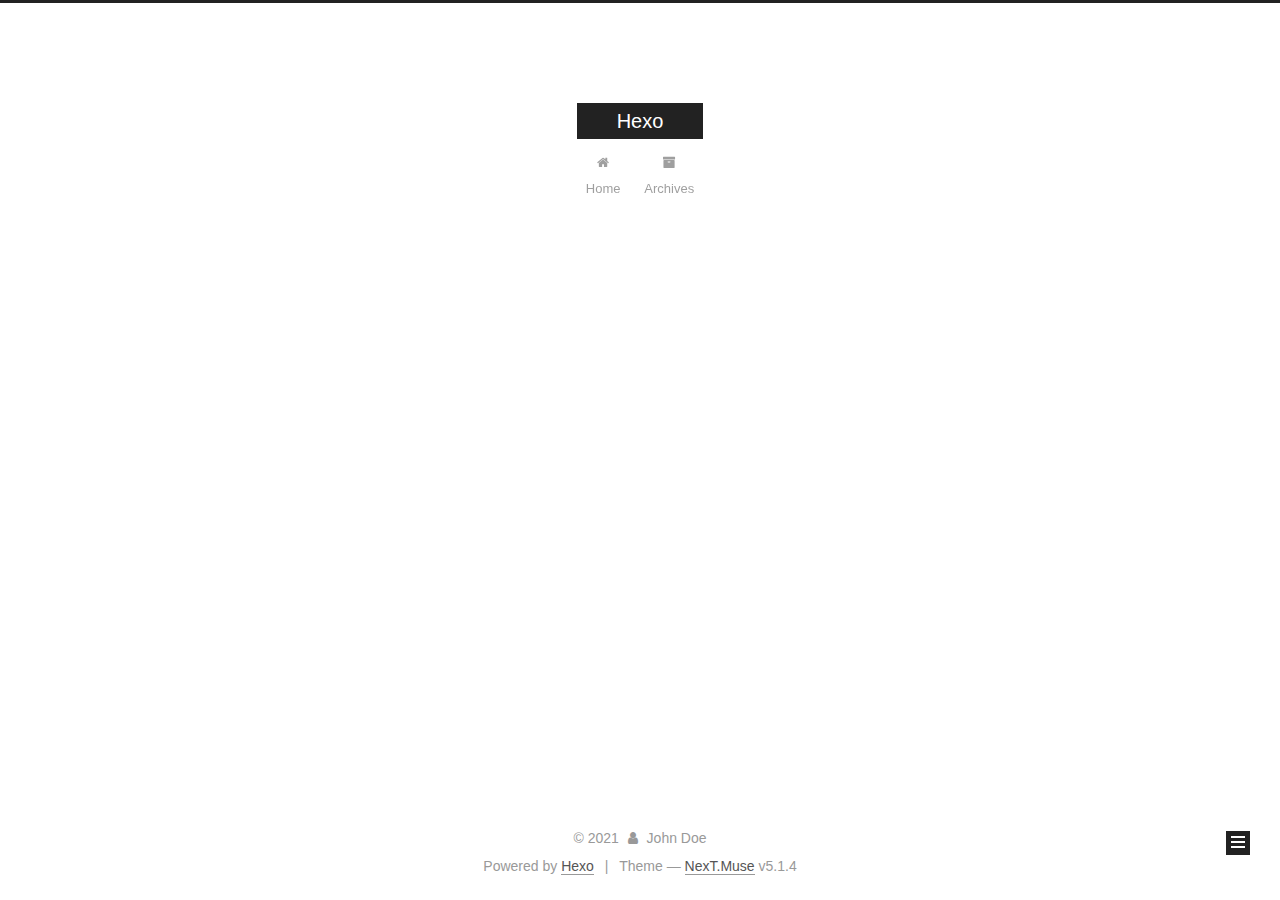
==== commit 43bc6004: "Site updated: 2021-03-22 11:04:41" ====
--- a/archives/index.html
+++ b/archives/index.html
@@ -334,6 +334,15 @@
             
 
             
+              
+              
+              <div class="site-state-item site-state-tags">
+                
+                  <span class="site-state-item-count">1</span>
+                  <span class="site-state-item-name">tags</span>
+                
+              </div>
+            
 
           </nav>
 
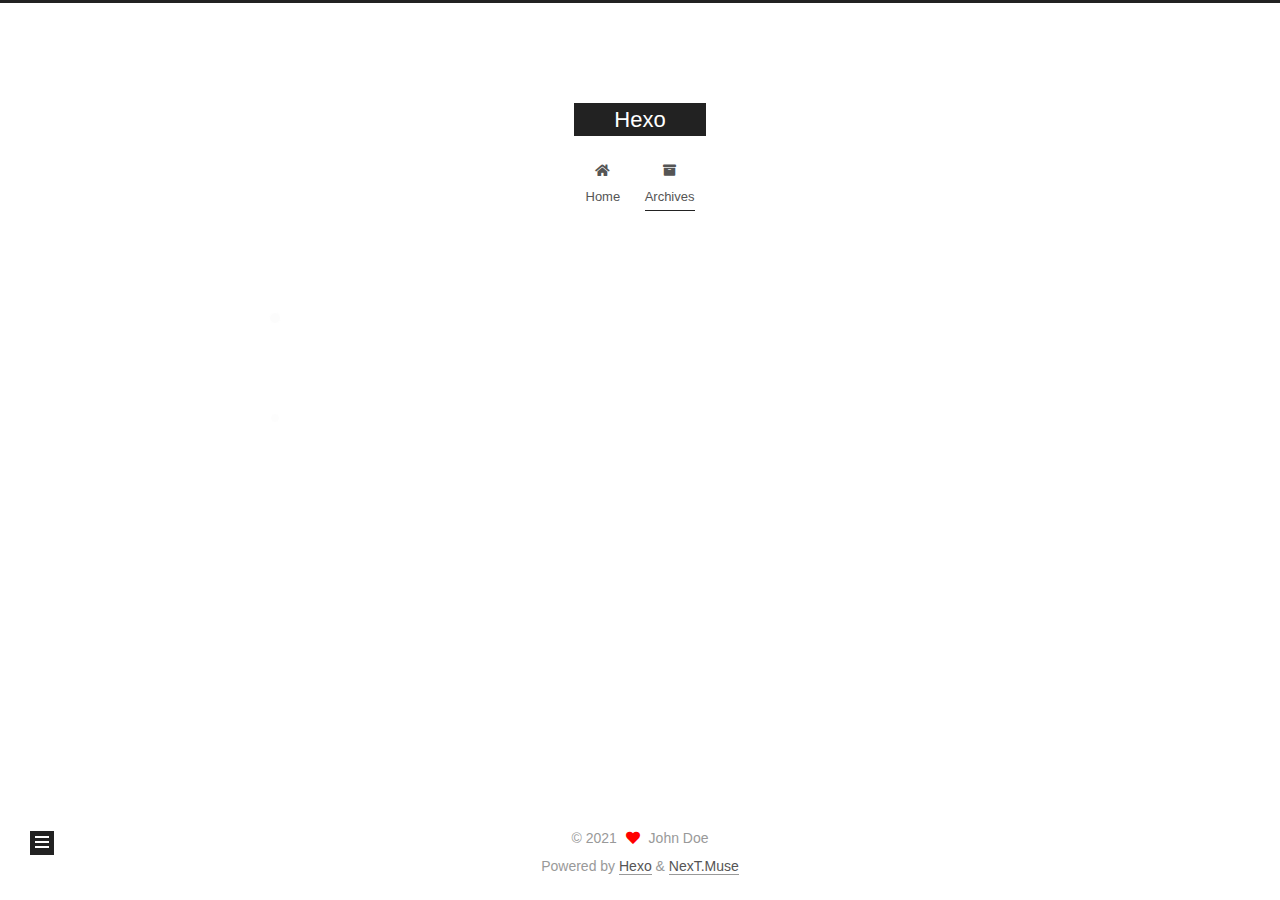
==== commit df6ba497: "Site updated: 2021-03-22 16:39:39" ====
--- a/archives/index.html
+++ b/archives/index.html
@@ -1,85 +1,26 @@
 <!DOCTYPE html>
-
-
-
-  
-
-
-<html class="theme-next muse use-motion" lang="en">
+<html lang="en">
 <head>
-  <meta charset="UTF-8"/>
-<meta http-equiv="X-UA-Compatible" content="IE=edge" />
-<meta name="viewport" content="width=device-width, initial-scale=1, maximum-scale=1"/>
+  <meta charset="UTF-8">
+<meta name="viewport" content="width=device-width, initial-scale=1, maximum-scale=2">
 <meta name="theme-color" content="#222">
-
-
-
-
-
-
-
-
-
-<meta http-equiv="Cache-Control" content="no-transform" />
-<meta http-equiv="Cache-Control" content="no-siteapp" />
-
-
-
-
-
-
-
-
-
-
-
-
-
-
-
-
-  
-  
-  <link href="/lib/fancybox/source/jquery.fancybox.css?v=2.1.5" rel="stylesheet" type="text/css" />
-
-
-
-
-
-
-
-<link href="/lib/font-awesome/css/font-awesome.min.css?v=4.6.2" rel="stylesheet" type="text/css" />
-
-<link href="/css/main.css?v=5.1.4" rel="stylesheet" type="text/css" />
-
-
-  <link rel="apple-touch-icon" sizes="180x180" href="/images/apple-touch-icon-next.png?v=5.1.4">
-
-
-  <link rel="icon" type="image/png" sizes="32x32" href="/images/favicon-32x32-next.png?v=5.1.4">
-
-
-  <link rel="icon" type="image/png" sizes="16x16" href="/images/favicon-16x16-next.png?v=5.1.4">
-
-
-  <link rel="mask-icon" href="/images/logo.svg?v=5.1.4" color="#222">
-
-
-
-
-
-  <meta name="keywords" content="Hexo, NexT" />
-
-
-
-
-
-
-
-
-
-
-<meta property="og:type" content="website">
+<meta name="generator" content="Hexo 5.4.0">
+  <link rel="apple-touch-icon" sizes="180x180" href="/images/apple-touch-icon-next.png">
+  <link rel="icon" type="image/png" sizes="32x32" href="/images/favicon-32x32-next.png">
+  <link rel="icon" type="image/png" sizes="16x16" href="/images/favicon-16x16-next.png">
+  <link rel="mask-icon" href="/images/logo.svg" color="#222">
+
+<link rel="stylesheet" href="/css/main.css">
+
+
+<link rel="stylesheet" href="/lib/font-awesome/css/all.min.css">
+
+<script id="hexo-configurations">
+    var NexT = window.NexT || {};
+    var CONFIG = {"hostname":"example.com","root":"/","scheme":"Muse","version":"7.8.0","exturl":false,"sidebar":{"position":"left","display":"post","padding":18,"offset":12,"onmobile":false},"copycode":{"enable":false,"show_result":false,"style":null},"back2top":{"enable":true,"sidebar":false,"scrollpercent":false},"bookmark":{"enable":false,"color":"#222","save":"auto"},"fancybox":false,"mediumzoom":false,"lazyload":false,"pangu":false,"comments":{"style":"tabs","active":null,"storage":true,"lazyload":false,"nav":null},"algolia":{"hits":{"per_page":10},"labels":{"input_placeholder":"Search for Posts","hits_empty":"We didn't find any results for the search: ${query}","hits_stats":"${hits} results found in ${time} ms"}},"localsearch":{"enable":false,"trigger":"auto","top_n_per_article":1,"unescape":false,"preload":false},"motion":{"enable":true,"async":false,"transition":{"post_block":"fadeIn","post_header":"slideDownIn","post_body":"slideDownIn","coll_header":"slideLeftIn","sidebar":"slideUpIn"}}};
+  </script>
+
+  <meta property="og:type" content="website">
 <meta property="og:title" content="Hexo">
 <meta property="og:url" content="http://example.com/archives/index.html">
 <meta property="og:site_name" content="Hexo">
@@ -87,40 +28,19 @@
 <meta property="article:author" content="John Doe">
 <meta name="twitter:card" content="summary">
 
-
-
-<script type="text/javascript" id="hexo.configurations">
-  var NexT = window.NexT || {};
-  var CONFIG = {
-    root: '',
-    scheme: 'Muse',
-    version: '5.1.4',
-    sidebar: {"position":"left","display":"post","offset":12,"b2t":false,"scrollpercent":false,"onmobile":false},
-    fancybox: true,
-    tabs: true,
-    motion: {"enable":true,"async":false,"transition":{"post_block":"fadeIn","post_header":"slideDownIn","post_body":"slideDownIn","coll_header":"slideLeftIn","sidebar":"slideUpIn"}},
-    duoshuo: {
-      userId: '0',
-      author: 'Author'
-    },
-    algolia: {
-      applicationID: '',
-      apiKey: '',
-      indexName: '',
-      hits: {"per_page":10},
-      labels: {"input_placeholder":"Search for Posts","hits_empty":"We didn't find any results for the search: ${query}","hits_stats":"${hits} results found in ${time} ms"}
-    }
+<link rel="canonical" href="http://example.com/archives/">
+
+
+<script id="page-configurations">
+  // https://hexo.io/docs/variables.html
+  CONFIG.page = {
+    sidebar: "",
+    isHome : false,
+    isPost : false,
+    lang   : 'en'
   };
 </script>
 
-
-
-  <link rel="canonical" href="http://example.com/archives/"/>
-
-
-
-
-
   <title>Archive | Hexo</title>
   
 
@@ -129,151 +49,135 @@
 
 
 
-
-
-<meta name="generator" content="Hexo 5.4.0"></head>
-
-<body itemscope itemtype="http://schema.org/WebPage" lang="en">
-
-  
-  
+  <noscript>
+  <style>
+  .use-motion .brand,
+  .use-motion .menu-item,
+  .sidebar-inner,
+  .use-motion .post-block,
+  .use-motion .pagination,
+  .use-motion .comments,
+  .use-motion .post-header,
+  .use-motion .post-body,
+  .use-motion .collection-header { opacity: initial; }
+
+  .use-motion .site-title,
+  .use-motion .site-subtitle {
+    opacity: initial;
+    top: initial;
+  }
+
+  .use-motion .logo-line-before i { left: initial; }
+  .use-motion .logo-line-after i { right: initial; }
+  </style>
+</noscript>
+
+<link rel="alternate" href="/atom.xml" title="Hexo" type="application/atom+xml">
+</head>
+
+<body itemscope itemtype="http://schema.org/WebPage">
+  <div class="container use-motion">
+    <div class="headband"></div>
+
+    <header class="header" itemscope itemtype="http://schema.org/WPHeader">
+      <div class="header-inner"><div class="site-brand-container">
+  <div class="site-nav-toggle">
+    <div class="toggle" aria-label="Toggle navigation bar">
+      <span class="toggle-line toggle-line-first"></span>
+      <span class="toggle-line toggle-line-middle"></span>
+      <span class="toggle-line toggle-line-last"></span>
+    </div>
+  </div>
+
+  <div class="site-meta">
+
+    <a href="/" class="brand" rel="start">
+      <span class="logo-line-before"><i></i></span>
+      <h1 class="site-title">Hexo</h1>
+      <span class="logo-line-after"><i></i></span>
+    </a>
+  </div>
+
+  <div class="site-nav-right">
+    <div class="toggle popup-trigger">
+    </div>
+  </div>
+</div>
+
+
+
+
+<nav class="site-nav">
+  <ul id="menu" class="main-menu menu">
+        <li class="menu-item menu-item-home">
+
+    <a href="/" rel="section"><i class="fa fa-home fa-fw"></i>Home</a>
+
+  </li>
+        <li class="menu-item menu-item-archives">
+
+    <a href="/archives/" rel="section"><i class="fa fa-archive fa-fw"></i>Archives</a>
+
+  </li>
+  </ul>
+</nav>
+
+
+
+
+</div>
+    </header>
+
     
-  
-
-  <div class="container sidebar-position-left page-archive">
-    <div class="headband"></div>
-
-    <header id="header" class="header" itemscope itemtype="http://schema.org/WPHeader">
-      <div class="header-inner"><div class="site-brand-wrapper">
-  <div class="site-meta ">
-    
-
-    <div class="custom-logo-site-title">
-      <a href="/"  class="brand" rel="start">
-        <span class="logo-line-before"><i></i></span>
-        <span class="site-title">Hexo</span>
-        <span class="logo-line-after"><i></i></span>
-      </a>
-    </div>
-      
-        <p class="site-subtitle"></p>
-      
-  </div>
-
-  <div class="site-nav-toggle">
-    <button>
-      <span class="btn-bar"></span>
-      <span class="btn-bar"></span>
-      <span class="btn-bar"></span>
-    </button>
-  </div>
-</div>
-
-<nav class="site-nav">
-  
-
-  
-    <ul id="menu" class="menu">
-      
-        
-        <li class="menu-item menu-item-home">
-          <a href="/%20" rel="section">
-            
-              <i class="menu-item-icon fa fa-fw fa-home"></i> <br />
-            
-            Home
-          </a>
-        </li>
-      
-        
-        <li class="menu-item menu-item-archives">
-          <a href="/archives/%20" rel="section">
-            
-              <i class="menu-item-icon fa fa-fw fa-archive"></i> <br />
-            
-            Archives
-          </a>
-        </li>
-      
-
-      
-    </ul>
-  
-
-  
-</nav>
-
-
-
- </div>
-    </header>
-
-    <main id="main" class="main">
+  <div class="back-to-top">
+    <i class="fa fa-arrow-up"></i>
+    <span>0%</span>
+  </div>
+
+
+    <main class="main">
       <div class="main-inner">
         <div class="content-wrap">
-          <div id="content" class="content">
+          
+
+          <div class="content archive">
             
 
   
   
   
-  <div class="post-block archive">
-    <div id="posts" class="posts-collapse">
-      <span class="archive-move-on"></span>
-
-      <span class="archive-page-counter">
-        
-        
-        
-          
-        
-        Um..! 1 post. Keep on posting.
-      </span>
+  <div class="post-block">
+    <div class="posts-collapse">
+      <div class="collection-title">
+        <span class="collection-header">Um..! 1 post. Keep on posting.</span>
+      </div>
 
       
-
-        
-        
-        
-
-        
-          
-          <div class="collection-title">
-            <h1 class="archive-year" id="archive-year-2021">2021</h1>
-          </div>
-        
-        
-
-        
-
-  <article class="post post-type-normal" itemscope itemtype="http://schema.org/Article">
+    <div class="collection-year">
+      <span class="collection-header">2021</span>
+    </div>
+
+  <article itemscope itemtype="http://schema.org/Article">
     <header class="post-header">
 
-      <h2 class="post-title">
-        
-            <a class="post-title-link" href="/2021/03/22/hello-world/" itemprop="url">
-              
-                <span itemprop="name">Hello World</span>
-              
-            </a>
-        
-      </h2>
-
       <div class="post-meta">
-        <time class="post-time" itemprop="dateCreated"
+        <time itemprop="dateCreated"
               datetime="2021-03-22T08:30:32+08:00"
-              content="2021-03-22" >
+              content="2021-03-22">
           03-22
         </time>
       </div>
 
+      <div class="post-title">
+          <a class="post-title-link" href="/2021/03/22/hello-world/" itemprop="url">
+            <span itemprop="name">Hello World</span>
+          </a>
+      </div>
+
     </header>
   </article>
 
 
-
-      
-
     </div>
   </div>
   
@@ -287,116 +191,104 @@
           </div>
           
 
-
+<script>
+  window.addEventListener('tabs:register', () => {
+    let { activeClass } = CONFIG.comments;
+    if (CONFIG.comments.storage) {
+      activeClass = localStorage.getItem('comments_active') || activeClass;
+    }
+    if (activeClass) {
+      let activeTab = document.querySelector(`a[href="#comment-${activeClass}"]`);
+      if (activeTab) {
+        activeTab.click();
+      }
+    }
+  });
+  if (CONFIG.comments.storage) {
+    window.addEventListener('tabs:click', event => {
+      if (!event.target.matches('.tabs-comment .tab-content .tab-pane')) return;
+      let commentClass = event.target.classList[1];
+      localStorage.setItem('comments_active', commentClass);
+    });
+  }
+</script>
+
+        </div>
           
-
-        </div>
+  
+  <div class="toggle sidebar-toggle">
+    <span class="toggle-line toggle-line-first"></span>
+    <span class="toggle-line toggle-line-middle"></span>
+    <span class="toggle-line toggle-line-last"></span>
+  </div>
+
+  <aside class="sidebar">
+    <div class="sidebar-inner">
+
+      <ul class="sidebar-nav motion-element">
+        <li class="sidebar-nav-toc">
+          Table of Contents
+        </li>
+        <li class="sidebar-nav-overview">
+          Overview
+        </li>
+      </ul>
+
+      <!--noindex-->
+      <div class="post-toc-wrap sidebar-panel">
+      </div>
+      <!--/noindex-->
+
+      <div class="site-overview-wrap sidebar-panel">
+        <div class="site-author motion-element" itemprop="author" itemscope itemtype="http://schema.org/Person">
+  <p class="site-author-name" itemprop="name">John Doe</p>
+  <div class="site-description" itemprop="description"></div>
+</div>
+<div class="site-state-wrap motion-element">
+  <nav class="site-state">
+      <div class="site-state-item site-state-posts">
+          <a href="/archives/">
         
-          
-  
-  <div class="sidebar-toggle">
-    <div class="sidebar-toggle-line-wrap">
-      <span class="sidebar-toggle-line sidebar-toggle-line-first"></span>
-      <span class="sidebar-toggle-line sidebar-toggle-line-middle"></span>
-      <span class="sidebar-toggle-line sidebar-toggle-line-last"></span>
-    </div>
-  </div>
-
-  <aside id="sidebar" class="sidebar">
-    
-    <div class="sidebar-inner">
-
-      
-
-      
-
-      <section class="site-overview-wrap sidebar-panel sidebar-panel-active">
-        <div class="site-overview">
-          <div class="site-author motion-element" itemprop="author" itemscope itemtype="http://schema.org/Person">
-            
-              <p class="site-author-name" itemprop="name"></p>
-              <p class="site-description motion-element" itemprop="description"></p>
-          </div>
-
-          <nav class="site-state motion-element">
-
-            
-              <div class="site-state-item site-state-posts">
-              
-                <a href="/archives/%20%7C%7C%20archive">
-              
-                  <span class="site-state-item-count">1</span>
-                  <span class="site-state-item-name">posts</span>
-                </a>
-              </div>
-            
-
-            
-
-            
-              
-              
-              <div class="site-state-item site-state-tags">
-                
-                  <span class="site-state-item-count">1</span>
-                  <span class="site-state-item-name">tags</span>
-                
-              </div>
-            
-
-          </nav>
-
-          
-
-          
-
-          
-          
-
-          
-          
-
-          
-
-        </div>
-      </section>
-
-      
-
-      
+          <span class="site-state-item-count">1</span>
+          <span class="site-state-item-name">posts</span>
+        </a>
+      </div>
+      <div class="site-state-item site-state-tags">
+        <span class="site-state-item-count">1</span>
+        <span class="site-state-item-name">tags</span>
+      </div>
+  </nav>
+</div>
+
+
+
+      </div>
 
     </div>
   </aside>
-
-
+  <div id="sidebar-dimmer"></div>
+
+
+      </div>
+    </main>
+
+    <footer class="footer">
+      <div class="footer-inner">
         
-      </div>
-    </main>
-
-    <footer id="footer" class="footer">
-      <div class="footer-inner">
-        <div class="copyright">&copy; <span itemprop="copyrightYear">2021</span>
+
+        
+
+<div class="copyright">
+  
+  &copy; 
+  <span itemprop="copyrightYear">2021</span>
   <span class="with-love">
-    <i class="fa fa-user"></i>
+    <i class="fa fa-heart"></i>
   </span>
   <span class="author" itemprop="copyrightHolder">John Doe</span>
-
-  
-</div>
-
-
-  <div class="powered-by">Powered by <a class="theme-link" target="_blank" href="https://hexo.io">Hexo</a></div>
-
-
-
-  <span class="post-meta-divider">|</span>
-
-
-
-  <div class="theme-info">Theme &mdash; <a class="theme-link" target="_blank" href="https://github.com/iissnan/hexo-theme-next">NexT.Muse</a> v5.1.4</div>
-
-
-
+</div>
+  <div class="powered-by">Powered by <a href="https://hexo.io/" class="theme-link" rel="noopener" target="_blank">Hexo</a> & <a href="https://muse.theme-next.org/" class="theme-link" rel="noopener" target="_blank">NexT.Muse</a>
+  </div>
 
         
 
@@ -406,151 +298,44 @@
 
 
 
-        
+
       </div>
     </footer>
-
-    
-      <div class="back-to-top">
-        <i class="fa fa-arrow-up"></i>
-        
-      </div>
-    
-
-    
-
-  </div>
-
-  
-
-<script type="text/javascript">
-  if (Object.prototype.toString.call(window.Promise) !== '[object Function]') {
-    window.Promise = null;
-  }
-</script>
-
-
-
-
-
-
-
-
-
-  
-
-
-
-
-
-
-
-
-
-
-
-
-  
-  
-    <script type="text/javascript" src="/lib/jquery/index.js?v=2.1.3"></script>
-  
-
-  
-  
-    <script type="text/javascript" src="/lib/fastclick/lib/fastclick.min.js?v=1.0.6"></script>
-  
-
-  
-  
-    <script type="text/javascript" src="/lib/jquery_lazyload/jquery.lazyload.js?v=1.9.7"></script>
-  
-
-  
-  
-    <script type="text/javascript" src="/lib/velocity/velocity.min.js?v=1.2.1"></script>
-  
-
-  
-  
-    <script type="text/javascript" src="/lib/velocity/velocity.ui.min.js?v=1.2.1"></script>
-  
-
-  
-  
-    <script type="text/javascript" src="/lib/fancybox/source/jquery.fancybox.pack.js?v=2.1.5"></script>
-  
-
-
-  
-
-
-  <script type="text/javascript" src="/js/src/utils.js?v=5.1.4"></script>
-
-  <script type="text/javascript" src="/js/src/motion.js?v=5.1.4"></script>
-
-
-
-  
-  
-
-  
-
-  
-
-
-  <script type="text/javascript" src="/js/src/bootstrap.js?v=5.1.4"></script>
-
-
-
-  
-
-
-  
-
-
-
-
-	
-
-
-
-
-
-  
-
-
-
-
-
-  
-
-
-
-
-
-
-
-
-
-
-
-
-  
-
-
-
-
-
-  
-
-  
-
-  
-
-  
-  
-
-  
+  </div>
+
+  
+  <script src="/lib/anime.min.js"></script>
+  <script src="/lib/velocity/velocity.min.js"></script>
+  <script src="/lib/velocity/velocity.ui.min.js"></script>
+
+<script src="/js/utils.js"></script>
+
+<script src="/js/motion.js"></script>
+
+
+<script src="/js/schemes/muse.js"></script>
+
+
+<script src="/js/next-boot.js"></script>
+
+
+
+
+  
+
+
+
+
+
+
+
+
+
+
+
+
+
+
 
   
 
--- a/css/main.css
+++ b/css/main.css
@@ -1,66 +1,63 @@
-/* normalize.css v3.0.2 | MIT License | git.io/normalize */
+:root {
+  --body-bg-color: #fff;
+  --content-bg-color: #fff;
+  --card-bg-color: #f5f5f5;
+  --text-color: #555;
+  --blockquote-color: #666;
+  --link-color: #555;
+  --link-hover-color: #222;
+  --brand-color: #fff;
+  --brand-hover-color: #fff;
+  --table-row-odd-bg-color: #f9f9f9;
+  --table-row-hover-bg-color: #f5f5f5;
+  --menu-item-bg-color: #f5f5f5;
+  --btn-default-bg: #222;
+  --btn-default-color: #fff;
+  --btn-default-border-color: #222;
+  --btn-default-hover-bg: #fff;
+  --btn-default-hover-color: #222;
+  --btn-default-hover-border-color: #222;
+}
 html {
-  font-family: sans-serif; /* 1 */
-  -ms-text-size-adjust: 100%; /* 2 */
+  line-height: 1.15; /* 1 */
   -webkit-text-size-adjust: 100%; /* 2 */
 }
 body {
   margin: 0;
 }
-article,
-aside,
-details,
-figcaption,
-figure,
-footer,
-header,
-hgroup,
-main,
-menu,
-nav,
-section,
-summary {
+main {
   display: block;
-}
-audio,
-canvas,
-progress,
-video {
-  display: inline-block; /* 1 */
-  vertical-align: baseline; /* 2 */
-}
-audio:not([controls]) {
-  display: none;
-  height: 0;
-}
-[hidden],
-template {
-  display: none;
-}
-a {
-  background-color: transparent;
-}
-a:active,
-a:hover {
-  outline: 0;
-}
-abbr[title] {
-  border-bottom: 1px dotted;
-}
-b,
-strong {
-  font-weight: bold;
-}
-dfn {
-  font-style: italic;
 }
 h1 {
   font-size: 2em;
   margin: 0.67em 0;
 }
-mark {
-  background: #ff0;
-  color: #000;
+hr {
+  box-sizing: content-box; /* 1 */
+  height: 0; /* 1 */
+  overflow: visible; /* 2 */
+}
+pre {
+  font-family: monospace, monospace; /* 1 */
+  font-size: 1em; /* 2 */
+}
+a {
+  background: transparent;
+}
+abbr[title] {
+  border-bottom: none; /* 1 */
+  text-decoration: underline; /* 2 */
+  text-decoration: underline dotted; /* 2 */
+}
+b,
+strong {
+  font-weight: bolder;
+}
+code,
+kbd,
+samp {
+  font-family: monospace, monospace; /* 1 */
+  font-size: 1em; /* 2 */
 }
 small {
   font-size: 80%;
@@ -72,138 +69,122 @@
   position: relative;
   vertical-align: baseline;
 }
+sub {
+  bottom: -0.25em;
+}
 sup {
   top: -0.5em;
 }
-sub {
-  bottom: -0.25em;
-}
 img {
-  border: 0;
-}
-svg:not(:root) {
-  overflow: hidden;
-}
-figure {
-  margin: 1em 40px;
-}
-hr {
-  -moz-box-sizing: content-box;
-  box-sizing: content-box;
-  height: 0;
-}
-pre {
-  overflow: auto;
-}
-code,
-kbd,
-pre,
-samp {
-  font-family: monospace, monospace;
-  font-size: 1em;
+  border-style: none;
 }
 button,
 input,
 optgroup,
 select,
 textarea {
-  color: inherit; /* 1 */
-  font: inherit; /* 2 */
-  margin: 0; /* 3 */
-}
-button {
+  font-family: inherit; /* 1 */
+  font-size: 100%; /* 1 */
+  line-height: 1.15; /* 1 */
+  margin: 0; /* 2 */
+}
+button,
+input {
+/* 1 */
   overflow: visible;
 }
 button,
 select {
+/* 1 */
   text-transform: none;
 }
 button,
-html input[type="button"],
-input[type="reset"],
-input[type="submit"] {
-  -webkit-appearance: button; /* 2 */
-  cursor: pointer; /* 3 */
-}
-button[disabled],
-html input[disabled] {
-  cursor: default;
+[type='button'],
+[type='reset'],
+[type='submit'] {
+  -webkit-appearance: button;
 }
 button::-moz-focus-inner,
-input::-moz-focus-inner {
-  border: 0;
+[type='button']::-moz-focus-inner,
+[type='reset']::-moz-focus-inner,
+[type='submit']::-moz-focus-inner {
+  border-style: none;
   padding: 0;
 }
-input {
-  line-height: normal;
-}
-input[type="checkbox"],
-input[type="radio"] {
+button:-moz-focusring,
+[type='button']:-moz-focusring,
+[type='reset']:-moz-focusring,
+[type='submit']:-moz-focusring {
+  outline: 1px dotted ButtonText;
+}
+fieldset {
+  padding: 0.35em 0.75em 0.625em;
+}
+legend {
+  box-sizing: border-box; /* 1 */
+  color: inherit; /* 2 */
+  display: table; /* 1 */
+  max-width: 100%; /* 1 */
+  padding: 0; /* 3 */
+  white-space: normal; /* 1 */
+}
+progress {
+  vertical-align: baseline;
+}
+textarea {
+  overflow: auto;
+}
+[type='checkbox'],
+[type='radio'] {
   box-sizing: border-box; /* 1 */
   padding: 0; /* 2 */
 }
-input[type="number"]::-webkit-inner-spin-button,
-input[type="number"]::-webkit-outer-spin-button {
+[type='number']::-webkit-inner-spin-button,
+[type='number']::-webkit-outer-spin-button {
   height: auto;
 }
-input[type="search"] {
+[type='search'] {
+  outline-offset: -2px; /* 2 */
   -webkit-appearance: textfield; /* 1 */
-  -moz-box-sizing: content-box;
-  -webkit-box-sizing: content-box; /* 2 */
-  box-sizing: content-box;
-}
-input[type="search"]::-webkit-search-cancel-button,
-input[type="search"]::-webkit-search-decoration {
+}
+[type='search']::-webkit-search-decoration {
   -webkit-appearance: none;
 }
-fieldset {
-  border: 1px solid #c0c0c0;
-  margin: 0 2px;
-  padding: 0.35em 0.625em 0.75em;
-}
-legend {
-  border: 0; /* 1 */
-  padding: 0; /* 2 */
-}
-textarea {
-  overflow: auto;
-}
-optgroup {
-  font-weight: bold;
-}
-table {
-  border-collapse: collapse;
-  border-spacing: 0;
-}
-td,
-th {
-  padding: 0;
+::-webkit-file-upload-button {
+  font: inherit; /* 2 */
+  -webkit-appearance: button; /* 1 */
+}
+details {
+  display: block;
+}
+summary {
+  display: list-item;
+}
+template {
+  display: none;
+}
+[hidden] {
+  display: none;
 }
 ::selection {
   background: #262a30;
-  color: #fff;
-}
+  color: #eee;
+}
+html,
 body {
-  position: relative;
+  height: 100%;
+}
+body {
+  background: var(--body-bg-color);
+  color: var(--text-color);
   font-family: 'Lato', "PingFang SC", "Microsoft YaHei", sans-serif;
-  font-size: 14px;
+  font-size: 1em;
   line-height: 2;
-  color: #555;
-  background: #fff;
-}
-@media (max-width: 767px) {
+}
+@media (max-width: 991px) {
   body {
+    padding-left: 0 !important;
     padding-right: 0 !important;
-  }
-}
-@media (min-width: 768px) and (max-width: 991px) {
-  body {
-    padding-right: 0 !important;
-  }
-}
-@media (min-width: 1600px) {
-  body {
-    font-size: 16px;
   }
 }
 h1,
@@ -212,380 +193,293 @@
 h4,
 h5,
 h6 {
-  margin: 0;
-  padding: 0;
+  font-family: 'Lato', "PingFang SC", "Microsoft YaHei", sans-serif;
   font-weight: bold;
   line-height: 1.5;
-  font-family: 'Lato', "PingFang SC", "Microsoft YaHei", sans-serif;
-}
-h2,
-h3,
-h4,
-h5,
+  margin: 20px 0 15px;
+}
+h1 {
+  font-size: 1.5em;
+}
+h2 {
+  font-size: 1.375em;
+}
+h3 {
+  font-size: 1.25em;
+}
+h4 {
+  font-size: 1.125em;
+}
+h5 {
+  font-size: 1em;
+}
 h6 {
-  margin: 20px 0 15px;
-}
-h1 {
-  font-size: 22px;
-}
-@media (max-width: 767px) {
-  h1 {
-    font-size: 18px;
-  }
-}
-h2 {
-  font-size: 20px;
-}
-@media (max-width: 767px) {
-  h2 {
-    font-size: 16px;
-  }
-}
-h3 {
-  font-size: 18px;
-}
-@media (max-width: 767px) {
-  h3 {
-    font-size: 14px;
-  }
-}
-h4 {
-  font-size: 16px;
-}
-@media (max-width: 767px) {
-  h4 {
-    font-size: 12px;
-  }
-}
-h5 {
-  font-size: 14px;
-}
-@media (max-width: 767px) {
-  h5 {
-    font-size: 10px;
-  }
-}
-h6 {
-  font-size: 12px;
-}
-@media (max-width: 767px) {
-  h6 {
-    font-size: 8px;
-  }
+  font-size: 0.875em;
 }
 p {
   margin: 0 0 20px 0;
 }
-a {
-  color: #555;
+a,
+span.exturl {
+  border-bottom: 1px solid #999;
+  color: var(--link-color);
+  outline: 0;
   text-decoration: none;
-  outline: none;
-  border-bottom: 1px solid #999;
+  overflow-wrap: break-word;
   word-wrap: break-word;
-}
-a:hover {
-  color: #222;
-  border-bottom-color: #222;
+  cursor: pointer;
+}
+a:hover,
+span.exturl:hover {
+  border-bottom-color: var(--link-hover-color);
+  color: var(--link-hover-color);
+}
+iframe,
+img,
+video {
+  display: block;
+  margin-left: auto;
+  margin-right: auto;
+  max-width: 100%;
+}
+hr {
+  background-image: repeating-linear-gradient(-45deg, #ddd, #ddd 4px, transparent 4px, transparent 8px);
+  border: 0;
+  height: 3px;
+  margin: 40px 0;
 }
 blockquote {
+  border-left: 4px solid #ddd;
+  color: var(--blockquote-color);
   margin: 0;
-  padding: 0;
-}
-img {
-  display: block;
-  margin: auto;
-  max-width: 100%;
-  height: auto;
-}
-hr {
-  margin: 40px 0;
-  height: 3px;
-  border: none;
-  background-color: #ddd;
-  background-image: repeating-linear-gradient(-45deg, #fff, #fff 4px, transparent 4px, transparent 8px);
-}
-blockquote {
   padding: 0 15px;
-  color: #666;
-  border-left: 4px solid #ddd;
 }
 blockquote cite::before {
-  content: "-";
+  content: '-';
   padding: 0 5px;
 }
 dt {
-  font-weight: 700;
+  font-weight: bold;
 }
 dd {
   margin: 0;
   padding: 0;
 }
 kbd {
+  background-color: #f5f5f5;
+  background-image: linear-gradient(#eee, #fff, #eee);
   border: 1px solid #ccc;
   border-radius: 0.2em;
   box-shadow: 0.1em 0.1em 0.2em rgba(0,0,0,0.1);
-  background-color: #f9f9f9;
+  color: #555;
   font-family: inherit;
-  background-image: -webkit-linear-gradient(top, #eee, #fff, #eee);
   padding: 0.1em 0.3em;
   white-space: nowrap;
 }
-.text-left {
-  text-align: left;
-}
-.text-center {
-  text-align: center;
-}
-.text-right {
-  text-align: right;
-}
-.text-justify {
-  text-align: justify;
-}
-.text-nowrap {
-  white-space: nowrap;
-}
-.text-lowercase {
-  text-transform: lowercase;
-}
-.text-uppercase {
-  text-transform: uppercase;
-}
-.text-capitalize {
-  text-transform: capitalize;
-}
-.center-block {
-  display: block;
-  margin-left: auto;
-  margin-right: auto;
-}
-.clearfix:before,
-.clearfix:after {
-  content: " ";
-  display: table;
-}
-.clearfix:after {
-  clear: both;
-}
-.pullquote {
-  width: 45%;
-}
-.pullquote.left {
-  float: left;
-  margin-left: 5px;
-  margin-right: 10px;
-}
-.pullquote.right {
-  float: right;
-  margin-left: 10px;
-  margin-right: 5px;
-}
-.affix.affix.affix {
-  position: fixed;
-}
-.translation {
-  margin-top: -20px;
-  font-size: 14px;
-  color: #999;
-}
-.scrollbar-measure {
-  width: 100px;
-  height: 100px;
-  overflow: scroll;
-  position: absolute;
-  top: -9999px;
-}
-.use-motion .motion-element {
-  opacity: 0;
+.table-container {
+  overflow: auto;
 }
 table {
-  margin: 20px 0;
-  width: 100%;
   border-collapse: collapse;
   border-spacing: 0;
-  border: 1px solid #ddd;
-  font-size: 14px;
-  table-layout: fixed;
-  word-wrap: break-all;
-}
-table>tbody>tr:nth-of-type(odd) {
-  background-color: #f9f9f9;
-}
-table>tbody>tr:hover {
-  background-color: #f5f5f5;
+  font-size: 0.875em;
+  margin: 0 0 20px 0;
+  width: 100%;
+}
+tbody tr:nth-of-type(odd) {
+  background: var(--table-row-odd-bg-color);
+}
+tbody tr:hover {
+  background: var(--table-row-hover-bg-color);
 }
 caption,
 th,
 td {
+  font-weight: normal;
   padding: 8px;
-  text-align: left;
   vertical-align: middle;
-  font-weight: normal;
 }
 th,
 td {
+  border: 1px solid #ddd;
   border-bottom: 3px solid #ddd;
-  border-right: 1px solid #eee;
 }
 th {
+  font-weight: 700;
   padding-bottom: 10px;
-  font-weight: 700;
 }
 td {
   border-bottom-width: 1px;
 }
-html,
-body {
-  height: 100%;
-}
-.container {
+.btn {
+  background: var(--btn-default-bg);
+  border: 2px solid var(--btn-default-border-color);
+  border-radius: 0;
+  color: var(--btn-default-color);
+  display: inline-block;
+  font-size: 0.875em;
+  line-height: 2;
+  padding: 0 20px;
+  text-decoration: none;
+  transition-property: background-color;
+  transition-delay: 0s;
+  transition-duration: 0.2s;
+  transition-timing-function: ease-in-out;
+}
+.btn:hover {
+  background: var(--btn-default-hover-bg);
+  border-color: var(--btn-default-hover-border-color);
+  color: var(--btn-default-hover-color);
+}
+.btn + .btn {
+  margin: 0 0 8px 8px;
+}
+.btn .fa-fw {
+  text-align: left;
+  width: 1.285714285714286em;
+}
+.toggle {
+  line-height: 0;
+}
+.toggle .toggle-line {
+  background: #fff;
+  display: inline-block;
+  height: 2px;
+  left: 0;
   position: relative;
-  min-height: 100%;
-}
-.header-inner {
-  margin: 0 auto;
-  padding: 100px 0 70px;
-  width: 700px;
-}
-@media (min-width: 1600px) {
-  .container .header-inner {
-    width: 900px;
-  }
-}
-.main {
-  padding-bottom: 150px;
-}
-.main-inner {
-  margin: 0 auto;
-  width: 700px;
-}
-@media (min-width: 1600px) {
-  .container .main-inner {
-    width: 900px;
-  }
-}
-.footer {
-  position: absolute;
-  left: 0;
-  bottom: 0;
+  top: 0;
+  transition: all 0.4s;
+  vertical-align: top;
   width: 100%;
-  min-height: 50px;
-}
-.footer-inner {
-  box-sizing: border-box;
-  margin: 20px auto;
-  width: 700px;
-}
-@media (min-width: 1600px) {
-  .container .footer-inner {
-    width: 900px;
-  }
-}
-pre,
-.highlight {
-  overflow: auto;
-  margin: 20px 0;
-  padding: 0;
-  font-size: 13px;
+}
+.toggle .toggle-line:not(:first-child) {
+  margin-top: 3px;
+}
+.toggle.toggle-arrow .toggle-line-first {
+  left: 50%;
+  top: 2px;
+  transform: rotate(45deg);
+  width: 50%;
+}
+.toggle.toggle-arrow .toggle-line-middle {
+  left: 2px;
+  width: 90%;
+}
+.toggle.toggle-arrow .toggle-line-last {
+  left: 50%;
+  top: -2px;
+  transform: rotate(-45deg);
+  width: 50%;
+}
+.toggle.toggle-close .toggle-line-first {
+  transform: rotate(-45deg);
+  top: 5px;
+}
+.toggle.toggle-close .toggle-line-middle {
+  opacity: 0;
+}
+.toggle.toggle-close .toggle-line-last {
+  transform: rotate(45deg);
+  top: -5px;
+}
+.highlight,
+pre {
+  background: #f7f7f7;
   color: #4d4d4c;
-  background: #f7f7f7;
   line-height: 1.6;
+  margin: 0 auto 20px;
 }
 pre,
 code {
-  font-family: consolas, Menlo, "PingFang SC", "Microsoft YaHei", monospace;
+  font-family: consolas, Menlo, monospace, "PingFang SC", "Microsoft YaHei";
 }
 code {
-  padding: 2px 4px;
-  word-wrap: break-word;
-  color: #555;
   background: #eee;
   border-radius: 3px;
-  font-size: 13px;
-}
-pre {
-  padding: 10px;
-}
-pre code {
-  padding: 0;
-  color: #4d4d4c;
-  background: none;
-  text-shadow: none;
-}
-.highlight {
-  border-radius: 1px;
+  color: #555;
+  padding: 2px 4px;
+  overflow-wrap: break-word;
+  word-wrap: break-word;
+}
+.highlight *::selection {
+  background: #d6d6d6;
 }
 .highlight pre {
-  border: none;
+  border: 0;
   margin: 0;
   padding: 10px 0;
 }
 .highlight table {
+  border: 0;
   margin: 0;
   width: auto;
-  border: none;
 }
 .highlight td {
-  border: none;
+  border: 0;
   padding: 0;
 }
 .highlight figcaption {
-  font-size: 1em;
+  background: #eff2f3;
   color: #4d4d4c;
-  line-height: 1em;
-  margin-bottom: 1em;
-}
-.highlight figcaption:before,
-.highlight figcaption:after {
-  content: " ";
-  display: table;
-}
-.highlight figcaption:after {
-  clear: both;
+  display: flex;
+  font-size: 0.875em;
+  justify-content: space-between;
+  line-height: 1.2;
+  padding: 0.5em;
 }
 .highlight figcaption a {
-  float: right;
   color: #4d4d4c;
 }
 .highlight figcaption a:hover {
   border-bottom-color: #4d4d4c;
 }
+.highlight .gutter {
+  -moz-user-select: none;
+  -ms-user-select: none;
+  -webkit-user-select: none;
+  user-select: none;
+}
 .highlight .gutter pre {
+  background: #eff2f3;
+  color: #869194;
   padding-left: 10px;
   padding-right: 10px;
-  color: #869194;
   text-align: right;
-  background-color: #eff2f3;
 }
 .highlight .code pre {
+  background: #f7f7f7;
+  padding-left: 10px;
   width: 100%;
-  padding-left: 10px;
-  padding-right: 10px;
-  background-color: #f7f7f7;
-}
-.highlight .line {
-  height: 20px;
-}
-.gutter {
-  -webkit-user-select: none;
+}
+.gist table {
+  width: auto;
+}
+.gist table td {
+  border: 0;
+}
+pre {
+  overflow: auto;
+  padding: 10px;
+}
+pre code {
+  background: none;
+  color: #4d4d4c;
+  font-size: 0.875em;
+  padding: 0;
+  text-shadow: none;
+}
+pre .deletion {
+  background: #fdd;
+}
+pre .addition {
+  background: #dfd;
+}
+pre .meta {
+  color: #eab700;
   -moz-user-select: none;
   -ms-user-select: none;
+  -webkit-user-select: none;
   user-select: none;
-}
-.gist table {
-  width: auto;
-}
-.gist table td {
-  border: none;
-}
-pre .deletion {
-  background: #fdd;
-}
-pre .addition {
-  background: #dfd;
-}
-pre .meta {
-  color: #8959a8;
 }
 pre .comment {
   color: #8e908c;
@@ -593,6 +487,7 @@
 pre .variable,
 pre .attribute,
 pre .tag,
+pre .name,
 pre .regexp,
 pre .ruby .constant,
 pre .xml .tag .title,
@@ -607,6 +502,7 @@
 pre .number,
 pre .preprocessor,
 pre .built_in,
+pre .builtin-name,
 pre .literal,
 pre .params,
 pre .constant,
@@ -616,13 +512,13 @@
 pre .ruby .class .title,
 pre .css .rules .attribute,
 pre .string,
+pre .symbol,
 pre .value,
 pre .inheritance,
 pre .header,
 pre .ruby .symbol,
 pre .xml .cdata,
 pre .special,
-pre .number,
 pre .formula {
   color: #718c00;
 }
@@ -644,110 +540,186 @@
 pre .javascript .function {
   color: #8959a8;
 }
-.full-image.full-image.full-image.full-image {
-  border: none;
-  max-width: 100%;
-  width: auto;
-  margin: 20px auto 25px;
-}
-@media (min-width: 992px) {
-  .full-image.full-image.full-image.full-image {
-    max-width: none;
-    width: 110%;
-    margin: 25px -5%;
-  }
-}
-.blockquote-center,
-.page-home .post-type-quote blockquote,
-.page-post-detail .post-type-quote blockquote {
-  position: relative;
+.blockquote-center {
+  border-left: none;
   margin: 40px 0;
   padding: 0;
-  border-left: none;
-  text-align: center;
-}
-.blockquote-center::before,
-.page-home .post-type-quote blockquote::before,
-.page-post-detail .post-type-quote blockquote::before,
-.blockquote-center::after,
-.page-home .post-type-quote blockquote::after,
-.page-post-detail .post-type-quote blockquote::after {
+  position: relative;
+  text-align: center;
+}
+.blockquote-center .fa {
+  display: block;
+  opacity: 0.6;
   position: absolute;
-  content: ' ';
+  width: 100%;
+}
+.blockquote-center .fa-quote-left {
+  border-top: 1px solid #ccc;
+  text-align: left;
+  top: -20px;
+}
+.blockquote-center .fa-quote-right {
+  border-bottom: 1px solid #ccc;
+  text-align: right;
+  bottom: -20px;
+}
+.blockquote-center p,
+.blockquote-center div {
+  text-align: center;
+}
+.post-body .group-picture img {
+  margin: 0 auto;
+  padding: 0 3px;
+}
+.group-picture-row {
+  margin-bottom: 6px;
+  overflow: hidden;
+}
+.group-picture-column {
+  float: left;
+  margin-bottom: 10px;
+}
+.post-body .label {
+  color: #555;
+  display: inline;
+  padding: 0 2px;
+}
+.post-body .label.default {
+  background: #f0f0f0;
+}
+.post-body .label.primary {
+  background: #efe6f7;
+}
+.post-body .label.info {
+  background: #e5f2f8;
+}
+.post-body .label.success {
+  background: #e7f4e9;
+}
+.post-body .label.warning {
+  background: #fcf6e1;
+}
+.post-body .label.danger {
+  background: #fae8eb;
+}
+.post-body .tabs {
+  margin-bottom: 20px;
+}
+.post-body .tabs,
+.tabs-comment {
   display: block;
-  width: 100%;
-  height: 24px;
-  opacity: 0.2;
-  background-repeat: no-repeat;
-  background-position: 0 -6px;
-  background-size: 22px 22px;
-}
-.blockquote-center::before,
-.page-home .post-type-quote blockquote::before,
-.page-post-detail .post-type-quote blockquote::before {
-  top: -20px;
-  background-image: url("../images/quote-l.svg");
-  border-top: 1px solid #ccc;
-}
-.blockquote-center::after,
-.page-home .post-type-quote blockquote::after,
-.page-post-detail .post-type-quote blockquote::after {
-  bottom: -20px;
-  background-image: url("../images/quote-r.svg");
-  border-bottom: 1px solid #ccc;
-  background-position: 100% 8px;
-}
-.blockquote-center p,
-.page-home .post-type-quote blockquote p,
-.page-post-detail .post-type-quote blockquote p,
-.blockquote-center div,
-.page-home .post-type-quote blockquote div,
-.page-post-detail .post-type-quote blockquote div {
-  text-align: center;
-}
-.post .post-body .group-picture img {
-  box-sizing: border-box;
-  padding: 0 3px;
-  border: none;
-}
-.post .group-picture-row {
-  overflow: hidden;
-  margin-top: 6px;
-}
-.post .group-picture-row:first-child {
-  margin-top: 0;
-}
-.post .group-picture-column {
-  float: left;
-}
-.page-post-detail .post-body .group-picture-column {
-  float: none;
-  margin-top: 10px;
-  width: auto !important;
-}
-.page-post-detail .post-body .group-picture-column img {
-  margin: 0 auto;
-}
-.page-archive .group-picture-container {
-  overflow: hidden;
-}
-.page-archive .group-picture-row {
-  float: left;
-}
-.page-archive .group-picture-row:first-child {
-  margin-top: 6px;
-}
-.page-archive .group-picture-column {
-  max-width: 150px;
-  max-height: 150px;
+  padding-top: 10px;
+  position: relative;
+}
+.post-body .tabs ul.nav-tabs,
+.tabs-comment ul.nav-tabs {
+  display: flex;
+  flex-wrap: wrap;
+  margin: 0;
+  margin-bottom: -1px;
+  padding: 0;
+}
+@media (max-width: 413px) {
+  .post-body .tabs ul.nav-tabs,
+  .tabs-comment ul.nav-tabs {
+    display: block;
+    margin-bottom: 5px;
+  }
+}
+.post-body .tabs ul.nav-tabs li.tab,
+.tabs-comment ul.nav-tabs li.tab {
+  border-bottom: 1px solid #ddd;
+  border-left: 1px solid transparent;
+  border-right: 1px solid transparent;
+  border-top: 3px solid transparent;
+  flex-grow: 1;
+  list-style-type: none;
+  border-radius: 0 0 0 0;
+}
+@media (max-width: 413px) {
+  .post-body .tabs ul.nav-tabs li.tab,
+  .tabs-comment ul.nav-tabs li.tab {
+    border-bottom: 1px solid transparent;
+    border-left: 3px solid transparent;
+    border-right: 1px solid transparent;
+    border-top: 1px solid transparent;
+  }
+}
+@media (max-width: 413px) {
+  .post-body .tabs ul.nav-tabs li.tab,
+  .tabs-comment ul.nav-tabs li.tab {
+    border-radius: 0;
+  }
+}
+.post-body .tabs ul.nav-tabs li.tab a,
+.tabs-comment ul.nav-tabs li.tab a {
+  border-bottom: initial;
+  display: block;
+  line-height: 1.8;
+  outline: 0;
+  padding: 0.25em 0.75em;
+  text-align: center;
+  transition-delay: 0s;
+  transition-duration: 0.2s;
+  transition-timing-function: ease-out;
+}
+.post-body .tabs ul.nav-tabs li.tab a i,
+.tabs-comment ul.nav-tabs li.tab a i {
+  width: 1.285714285714286em;
+}
+.post-body .tabs ul.nav-tabs li.tab.active,
+.tabs-comment ul.nav-tabs li.tab.active {
+  border-bottom: 1px solid transparent;
+  border-left: 1px solid #ddd;
+  border-right: 1px solid #ddd;
+  border-top: 3px solid #fc6423;
+}
+@media (max-width: 413px) {
+  .post-body .tabs ul.nav-tabs li.tab.active,
+  .tabs-comment ul.nav-tabs li.tab.active {
+    border-bottom: 1px solid #ddd;
+    border-left: 3px solid #fc6423;
+    border-right: 1px solid #ddd;
+    border-top: 1px solid #ddd;
+  }
+}
+.post-body .tabs ul.nav-tabs li.tab.active a,
+.tabs-comment ul.nav-tabs li.tab.active a {
+  color: var(--link-color);
+  cursor: default;
+}
+.post-body .tabs .tab-content .tab-pane,
+.tabs-comment .tab-content .tab-pane {
+  border: 1px solid #ddd;
+  border-top: 0;
+  padding: 20px 20px 0 20px;
+  border-radius: 0;
+}
+.post-body .tabs .tab-content .tab-pane:not(.active),
+.tabs-comment .tab-content .tab-pane:not(.active) {
+  display: none;
+}
+.post-body .tabs .tab-content .tab-pane.active,
+.tabs-comment .tab-content .tab-pane.active {
+  display: block;
+}
+.post-body .tabs .tab-content .tab-pane.active:nth-of-type(1),
+.tabs-comment .tab-content .tab-pane.active:nth-of-type(1) {
+  border-radius: 0 0 0 0;
+}
+@media (max-width: 413px) {
+  .post-body .tabs .tab-content .tab-pane.active:nth-of-type(1),
+  .tabs-comment .tab-content .tab-pane.active:nth-of-type(1) {
+    border-radius: 0;
+  }
 }
 .post-body .note {
+  border-radius: 3px;
+  margin-bottom: 20px;
+  padding: 1em;
   position: relative;
-  padding: 15px;
-  margin-bottom: 20px;
   border: 1px solid #eee;
   border-left-width: 5px;
-  border-radius: 3px;
 }
 .post-body .note h2,
 .post-body .note h3,
@@ -755,16 +727,17 @@
 .post-body .note h5,
 .post-body .note h6 {
   margin-top: 0;
+  border-bottom: initial;
   margin-bottom: 0;
-  border-bottom: initial;
-  padding-top: 0 !important;
+  padding-top: 0;
 }
 .post-body .note p:first-child,
 .post-body .note ul:first-child,
 .post-body .note ol:first-child,
 .post-body .note table:first-child,
 .post-body .note pre:first-child,
-.post-body .note blockquote:first-child {
+.post-body .note blockquote:first-child,
+.post-body .note img:first-child {
   margin-top: 0;
 }
 .post-body .note p:last-child,
@@ -772,7 +745,8 @@
 .post-body .note ol:last-child,
 .post-body .note table:last-child,
 .post-body .note pre:last-child,
-.post-body .note blockquote:last-child {
+.post-body .note blockquote:last-child,
+.post-body .note img:last-child {
   margin-bottom: 0;
 }
 .post-body .note.default {
@@ -835,168 +809,28 @@
 .post-body .note.danger h6 {
   color: #d9534f;
 }
-.post-body .label {
-  display: inline;
-  padding: 0 2px;
-  white-space: nowrap;
-}
-.post-body .label.default {
-  background-color: #f0f0f0;
-}
-.post-body .label.primary {
-  background-color: #efe6f7;
-}
-.post-body .label.info {
-  background-color: #e5f2f8;
-}
-.post-body .label.success {
-  background-color: #e7f4e9;
-}
-.post-body .label.warning {
-  background-color: #fcf6e1;
-}
-.post-body .label.danger {
-  background-color: #fae8eb;
-}
-.post-body .tabs {
-  position: relative;
-  display: block;
-  margin-bottom: 20px;
-  padding-top: 10px;
-}
-.post-body .tabs ul.nav-tabs {
-  margin: 0;
-  padding: 0;
-  display: flex;
-  margin-bottom: -1px;
-}
-@media (max-width: 413px) {
-  .post-body .tabs ul.nav-tabs {
-    display: block;
-    margin-bottom: 5px;
-  }
-}
-.post-body .tabs ul.nav-tabs li.tab {
-  list-style-type: none !important;
-  margin: 0 0.25em 0 0;
-  border-top: 3px solid transparent;
-  border-left: 1px solid transparent;
-  border-right: 1px solid transparent;
-}
-@media (max-width: 413px) {
-  .post-body .tabs ul.nav-tabs li.tab {
-    margin: initial;
-    border-top: 1px solid transparent;
-    border-left: 3px solid transparent;
-    border-right: 1px solid transparent;
-    border-bottom: 1px solid transparent;
-  }
-}
-.post-body .tabs ul.nav-tabs li.tab a {
-  outline: 0;
-  border-bottom: initial;
-  display: block;
-  line-height: 1.8em;
-  padding: 0.25em 0.75em;
-  transition-duration: 0.2s;
-  transition-timing-function: ease-out;
-  transition-delay: 0s;
-}
-.post-body .tabs ul.nav-tabs li.tab a i {
-  width: 1.285714285714286em;
-}
-.post-body .tabs ul.nav-tabs li.tab.active {
-  border-top: 3px solid #fc6423;
-  border-left: 1px solid #ddd;
-  border-right: 1px solid #ddd;
-  background-color: #fff;
-}
-@media (max-width: 413px) {
-  .post-body .tabs ul.nav-tabs li.tab.active {
-    border-top: 1px solid #ddd;
-    border-left: 3px solid #fc6423;
-    border-right: 1px solid #ddd;
-    border-bottom: 1px solid #ddd;
-  }
-}
-.post-body .tabs ul.nav-tabs li.tab.active a {
-  cursor: default;
-  color: #555;
-}
-.post-body .tabs .tab-content {
-  background-color: #fff;
-}
-.post-body .tabs .tab-content .tab-pane {
-  border: 1px solid #ddd;
-  padding: 20px 20px 0 20px;
-}
-.post-body .tabs .tab-content .tab-pane:not(.active) {
-  display: none !important;
-}
-.post-body .tabs .tab-content .tab-pane.active {
-  display: block !important;
-}
-.btn {
-  display: inline-block;
-  padding: 0 20px;
-  font-size: 14px;
-  color: #fff;
-  background: #222;
-  border: 2px solid #222;
-  text-decoration: none;
-  border-radius: 0;
-  transition-property: background-color;
-  transition-duration: 0.2s;
-  transition-timing-function: ease-in-out;
-  transition-delay: 0s;
-  line-height: 2;
-}
-.btn:hover {
-  border-color: #222;
-  color: #222;
-  background: #fff;
-}
-.btn +.btn {
-  margin: 0 0 8px 8px;
-}
-.btn .fa-fw {
-  width: 1.285714285714286em;
-  text-align: left;
-}
-.btn-bar {
-  display: block;
-  width: 22px;
-  height: 2px;
-  background: #555;
-  border-radius: 1px;
-}
-.btn-bar+.btn-bar {
-  margin-top: 4px;
-}
-.pagination {
-  margin: 120px 0 40px;
-  text-align: center;
-  border-top: 1px solid #eee;
-}
-.page-number-basic,
 .pagination .prev,
 .pagination .next,
 .pagination .page-number,
 .pagination .space {
   display: inline-block;
+  margin: 0 10px;
+  padding: 0 11px;
   position: relative;
   top: -1px;
-  margin: 0 10px;
-  padding: 0 11px;
 }
 @media (max-width: 767px) {
-  .page-number-basic,
   .pagination .prev,
   .pagination .next,
   .pagination .page-number,
   .pagination .space {
     margin: 0 5px;
   }
+}
+.pagination {
+  border-top: 1px solid #eee;
+  margin: 120px 0 0;
+  text-align: center;
 }
 .pagination .prev,
 .pagination .next,
@@ -1004,9 +838,9 @@
   border-bottom: 0;
   border-top: 1px solid #eee;
   transition-property: border-color;
+  transition-delay: 0s;
   transition-duration: 0.2s;
   transition-timing-function: ease-in-out;
-  transition-delay: 0s;
 }
 .pagination .prev:hover,
 .pagination .next:hover,
@@ -1014,8 +848,8 @@
   border-top-color: #222;
 }
 .pagination .space {
+  margin: 0;
   padding: 0;
-  margin: 0;
 }
 .pagination .prev {
   margin-left: 0;
@@ -1024,9 +858,9 @@
   margin-right: 0;
 }
 .pagination .page-number.current {
-  color: #fff;
   background: #ccc;
   border-top-color: #ccc;
+  color: #fff;
 }
 @media (max-width: 767px) {
   .pagination {
@@ -1035,9 +869,9 @@
   .pagination .prev,
   .pagination .next,
   .pagination .page-number {
+    border-bottom: 1px solid #eee;
+    border-top: 0;
     margin-bottom: 10px;
-    border-top: 0;
-    border-bottom: 1px solid #eee;
     padding: 0 10px;
   }
   .pagination .prev:hover,
@@ -1047,60 +881,91 @@
   }
 }
 .comments {
-  margin: 60px 20px 0;
-}
-.tag-cloud {
-  text-align: center;
-}
-.tag-cloud a {
-  display: inline-block;
-  margin: 10px;
-}
-.back-to-top {
-  box-sizing: border-box;
-  position: fixed;
-  bottom: -100px;
-  right: 30px;
-  z-index: 1050;
-  padding: 0 6px;
-  width: 24px;
-  background: #222;
-  font-size: 12px;
-  opacity: 1;
-  color: #fff;
-  cursor: pointer;
-  text-align: center;
-  -webkit-transform: translateZ(0);
-  transition-property: bottom;
-  transition-duration: 0.2s;
-  transition-timing-function: ease-in-out;
-  transition-delay: 0s;
-}
-@media (min-width: 768px) and (max-width: 991px) {
-  .back-to-top {
-    display: none !important;
+  margin-top: 60px;
+  overflow: hidden;
+}
+.comment-button-group {
+  display: flex;
+  flex-wrap: wrap-reverse;
+  justify-content: center;
+  margin: 1em 0;
+}
+.comment-button-group .comment-button {
+  margin: 0.1em 0.2em;
+}
+.comment-button-group .comment-button.active {
+  background: var(--btn-default-hover-bg);
+  border-color: var(--btn-default-hover-border-color);
+  color: var(--btn-default-hover-color);
+}
+.comment-position {
+  display: none;
+}
+.comment-position.active {
+  display: block;
+}
+.tabs-comment {
+  background: var(--content-bg-color);
+  margin-top: 4em;
+  padding-top: 0;
+}
+.tabs-comment .comments {
+  border: 0;
+  box-shadow: none;
+  margin-top: 0;
+  padding-top: 0;
+}
+.container {
+  min-height: 100%;
+  position: relative;
+}
+.main-inner {
+  margin: 0 auto;
+  width: 700px;
+}
+@media (min-width: 1200px) {
+  .main-inner {
+    width: 800px;
+  }
+}
+@media (min-width: 1600px) {
+  .main-inner {
+    width: 900px;
   }
 }
 @media (max-width: 767px) {
-  .back-to-top {
-    display: none !important;
-  }
-}
-.back-to-top.back-to-top-on {
-  bottom: 19px;
+  .content-wrap {
+    padding: 0 20px;
+  }
 }
 .header {
   background: transparent;
 }
 .header-inner {
-  position: relative;
+  margin: 0 auto;
+  width: 700px;
+}
+@media (min-width: 1200px) {
+  .header-inner {
+    width: 800px;
+  }
+}
+@media (min-width: 1600px) {
+  .header-inner {
+    width: 900px;
+  }
+}
+.site-brand-container {
+  display: flex;
+  flex-shrink: 0;
+  padding: 0 10px;
 }
 .headband {
+  background: #222;
   height: 3px;
-  background: #222;
 }
 .site-meta {
-  margin: 0;
+  flex-grow: 1;
   text-align: center;
 }
 @media (max-width: 767px) {
@@ -1109,148 +974,573 @@
   }
 }
 .brand {
+  border-bottom: none;
+  color: var(--brand-color);
+  display: inline-block;
+  line-height: 1.375em;
+  padding: 0 40px;
   position: relative;
-  display: inline-block;
-  padding: 0 40px;
-  color: #fff;
-  background: #222;
-  border-bottom: none;
 }
 .brand:hover {
-  color: #fff;
-}
-.logo {
-  display: inline-block;
-  margin-right: 5px;
-  line-height: 36px;
-  vertical-align: top;
+  color: var(--brand-hover-color);
 }
 .site-title {
-  display: inline-block;
-  vertical-align: top;
-  line-height: 36px;
-  font-size: 20px;
+  font-family: 'Lato', "PingFang SC", "Microsoft YaHei", sans-serif;
+  font-size: 1.375em;
   font-weight: normal;
-  font-family: 'Lato', "PingFang SC", "Microsoft YaHei", sans-serif;
+  margin: 0;
 }
 .site-subtitle {
-  margin-top: 10px;
-  font-size: 13px;
   color: #999;
+  font-size: 0.8125em;
+  margin: 10px 0;
 }
 .use-motion .brand {
   opacity: 0;
 }
-.use-motion .logo,
 .use-motion .site-title,
-.use-motion .site-subtitle {
+.use-motion .site-subtitle,
+.use-motion .custom-logo-image {
   opacity: 0;
   position: relative;
   top: -10px;
 }
-.site-nav-toggle {
+.site-nav-toggle,
+.site-nav-right {
   display: none;
-  position: absolute;
-  top: 10px;
-  left: 10px;
 }
 @media (max-width: 767px) {
-  .site-nav-toggle {
-    display: block;
-  }
-}
-.site-nav-toggle button {
-  margin-top: 2px;
-  padding: 9px 10px;
-  background: transparent;
-  border: none;
+  .site-nav-toggle,
+  .site-nav-right {
+    display: flex;
+    flex-direction: column;
+    justify-content: center;
+  }
+}
+.site-nav-toggle .toggle,
+.site-nav-right .toggle {
+  color: var(--text-color);
+  padding: 10px;
+  width: 22px;
+}
+.site-nav-toggle .toggle .toggle-line,
+.site-nav-right .toggle .toggle-line {
+  background: var(--text-color);
+  border-radius: 1px;
+}
+.site-nav {
+  display: block;
 }
 @media (max-width: 767px) {
   .site-nav {
+    clear: both;
     display: none;
-    margin: 0 -10px;
-    padding: 0 10px;
-    clear: both;
-    border-top: 1px solid #ddd;
-  }
-}
-@media (min-width: 768px) and (max-width: 991px) {
-  .site-nav {
-    display: block !important;
-  }
-}
-@media (min-width: 992px) {
-  .site-nav {
-    display: block !important;
-  }
+  }
+}
+.site-nav.site-nav-on {
+  display: block;
 }
 .menu {
   margin-top: 20px;
   padding-left: 0;
   text-align: center;
 }
-.menu .menu-item {
-  display: inline-block;
+.menu-item {
+  display: inline-block;
+  list-style: none;
   margin: 0 10px;
-  list-style: none;
-}
-@media screen and (max-width: 767px) {
-  .menu .menu-item {
+}
+@media (max-width: 767px) {
+  .menu-item {
+    display: block;
     margin-top: 10px;
   }
-}
-.menu .menu-item a {
+  .menu-item.menu-item-search {
+    display: none;
+  }
+}
+.menu-item a,
+.menu-item span.exturl {
+  border-bottom: 0;
   display: block;
-  font-size: 13px;
-  line-height: inherit;
-  border-bottom: 1px solid transparent;
+  font-size: 0.8125em;
   transition-property: border-color;
+  transition-delay: 0s;
   transition-duration: 0.2s;
   transition-timing-function: ease-in-out;
-  transition-delay: 0s;
-}
-.menu .menu-item a:hover {
-  border-bottom-color: #222;
-}
-.menu .menu-item .fa {
-  margin-right: 5px;
+}
+@media (hover: none) {
+  .menu-item a:hover,
+  .menu-item span.exturl:hover {
+    border-bottom-color: transparent !important;
+  }
+}
+.menu-item .fa,
+.menu-item .fab,
+.menu-item .far,
+.menu-item .fas {
+  margin-right: 8px;
+}
+.menu-item .badge {
+  display: inline-block;
+  font-weight: bold;
+  line-height: 1;
+  margin-left: 0.35em;
+  margin-top: 0.35em;
+  text-align: center;
+  white-space: nowrap;
+}
+@media (max-width: 767px) {
+  .menu-item .badge {
+    float: right;
+    margin-left: 0;
+  }
+}
+.menu-item-active a,
+.menu .menu-item a:hover,
+.menu .menu-item span.exturl:hover {
+  background: var(--menu-item-bg-color);
 }
 .use-motion .menu-item {
   opacity: 0;
 }
+.sidebar {
+  background: #222;
+  bottom: 0;
+  box-shadow: inset 0 2px 6px #000;
+  position: fixed;
+  top: 0;
+}
+@media (max-width: 991px) {
+  .sidebar {
+    display: none;
+  }
+}
+.sidebar-inner {
+  color: #999;
+  padding: 18px 10px;
+  text-align: center;
+}
+.cc-license {
+  margin-top: 10px;
+  text-align: center;
+}
+.cc-license .cc-opacity {
+  border-bottom: none;
+  opacity: 0.7;
+}
+.cc-license .cc-opacity:hover {
+  opacity: 0.9;
+}
+.cc-license img {
+  display: inline-block;
+}
+.site-author-image {
+  border: 2px solid #333;
+  display: block;
+  margin: 0 auto;
+  max-width: 96px;
+  padding: 2px;
+}
+.site-author-name {
+  color: #f5f5f5;
+  font-weight: normal;
+  margin: 5px 0 0;
+  text-align: center;
+}
+.site-description {
+  color: #999;
+  font-size: 1em;
+  margin-top: 5px;
+  text-align: center;
+}
+.links-of-author {
+  margin-top: 15px;
+}
+.links-of-author a,
+.links-of-author span.exturl {
+  border-bottom-color: #555;
+  display: inline-block;
+  font-size: 0.8125em;
+  margin-bottom: 10px;
+  margin-right: 10px;
+  vertical-align: middle;
+}
+.links-of-author a::before,
+.links-of-author span.exturl::before {
+  background: #e7e406;
+  border-radius: 50%;
+  content: ' ';
+  display: inline-block;
+  height: 4px;
+  margin-right: 3px;
+  vertical-align: middle;
+  width: 4px;
+}
+.sidebar-button {
+  margin-top: 15px;
+}
+.sidebar-button a {
+  border: 1px solid #fc6423;
+  border-radius: 4px;
+  color: #fc6423;
+  display: inline-block;
+  padding: 0 15px;
+}
+.sidebar-button a .fa,
+.sidebar-button a .fab,
+.sidebar-button a .far,
+.sidebar-button a .fas {
+  margin-right: 5px;
+}
+.sidebar-button a:hover {
+  background: #fc6423;
+  border: 1px solid #fc6423;
+  color: #fff;
+}
+.sidebar-button a:hover .fa,
+.sidebar-button a:hover .fab,
+.sidebar-button a:hover .far,
+.sidebar-button a:hover .fas {
+  color: #fff;
+}
+.links-of-blogroll {
+  font-size: 0.8125em;
+  margin-top: 10px;
+}
+.links-of-blogroll-title {
+  font-size: 0.875em;
+  font-weight: 600;
+  margin-top: 0;
+}
+.links-of-blogroll-list {
+  list-style: none;
+  margin: 0;
+  padding: 0;
+}
+#sidebar-dimmer {
+  display: none;
+}
+@media (max-width: 767px) {
+  #sidebar-dimmer {
+    background: #000;
+    display: block;
+    height: 100%;
+    left: 100%;
+    opacity: 0;
+    position: fixed;
+    top: 0;
+    width: 100%;
+    z-index: 1100;
+  }
+  .sidebar-active + #sidebar-dimmer {
+    opacity: 0.7;
+    transform: translateX(-100%);
+    transition: opacity 0.5s;
+  }
+}
+.sidebar-nav {
+  margin: 0;
+  padding-bottom: 20px;
+  padding-left: 0;
+}
+.sidebar-nav li {
+  border-bottom: 1px solid transparent;
+  color: #666;
+  cursor: pointer;
+  display: inline-block;
+  font-size: 0.875em;
+}
+.sidebar-nav li.sidebar-nav-overview {
+  margin-left: 10px;
+}
+.sidebar-nav li:hover {
+  color: #f5f5f5;
+}
+.sidebar-nav .sidebar-nav-active {
+  border-bottom-color: #87daff;
+  color: #87daff;
+}
+.sidebar-nav .sidebar-nav-active:hover {
+  color: #87daff;
+}
+.sidebar-panel {
+  display: none;
+  overflow-x: hidden;
+  overflow-y: auto;
+}
+.sidebar-panel-active {
+  display: block;
+}
+.sidebar-toggle {
+  background: #222;
+  bottom: 45px;
+  cursor: pointer;
+  height: 14px;
+  left: 30px;
+  padding: 5px;
+  position: fixed;
+  width: 14px;
+  z-index: 1300;
+}
+@media (max-width: 991px) {
+  .sidebar-toggle {
+    left: 20px;
+    opacity: 0.8;
+    display: none;
+  }
+}
+.sidebar-toggle:hover .toggle-line {
+  background: #87daff;
+}
+.post-toc {
+  font-size: 0.875em;
+}
+.post-toc ol {
+  list-style: none;
+  margin: 0;
+  padding: 0 2px 5px 10px;
+  text-align: left;
+}
+.post-toc ol > ol {
+  padding-left: 0;
+}
+.post-toc ol a {
+  transition-property: all;
+  transition-delay: 0s;
+  transition-duration: 0.2s;
+  transition-timing-function: ease-in-out;
+}
+.post-toc .nav-item {
+  line-height: 1.8;
+  overflow: hidden;
+  text-overflow: ellipsis;
+  white-space: nowrap;
+}
+.post-toc .nav .nav-child {
+  display: none;
+}
+.post-toc .nav .active > .nav-child {
+  display: block;
+}
+.post-toc .nav .active-current > .nav-child {
+  display: block;
+}
+.post-toc .nav .active-current > .nav-child > .nav-item {
+  display: block;
+}
+.post-toc .nav .active > a {
+  border-bottom-color: #87daff;
+  color: #87daff;
+}
+.post-toc .nav .active-current > a {
+  color: #87daff;
+}
+.post-toc .nav .active-current > a:hover {
+  color: #87daff;
+}
+.site-state {
+  display: flex;
+  justify-content: center;
+  line-height: 1.4;
+  margin-top: 10px;
+  overflow: hidden;
+  text-align: center;
+  white-space: nowrap;
+}
+.site-state-item {
+  padding: 0 15px;
+}
+.site-state-item:not(:first-child) {
+  border-left: 1px solid #333;
+}
+.site-state-item a {
+  border-bottom: none;
+}
+.site-state-item-count {
+  display: block;
+  font-size: 1.25em;
+  font-weight: 600;
+  text-align: center;
+}
+.site-state-item-name {
+  color: inherit;
+  font-size: 0.875em;
+}
+.footer {
+  color: #999;
+  font-size: 0.875em;
+  padding: 20px 0;
+}
+.footer.footer-fixed {
+  bottom: 0;
+  left: 0;
+  position: absolute;
+  right: 0;
+}
+.footer-inner {
+  box-sizing: border-box;
+  margin: 0 auto;
+  text-align: center;
+  width: 700px;
+}
+@media (min-width: 1200px) {
+  .footer-inner {
+    width: 800px;
+  }
+}
+@media (min-width: 1600px) {
+  .footer-inner {
+    width: 900px;
+  }
+}
+.languages {
+  display: inline-block;
+  font-size: 1.125em;
+  position: relative;
+}
+.languages .lang-select-label span {
+  margin: 0 0.5em;
+}
+.languages .lang-select {
+  height: 100%;
+  left: 0;
+  opacity: 0;
+  position: absolute;
+  top: 0;
+  width: 100%;
+}
+.with-love {
+  color: #ff0000;
+  display: inline-block;
+  margin: 0 5px;
+}
+.powered-by,
+.theme-info {
+  display: inline-block;
+}
+@-moz-keyframes iconAnimate {
+  0%, 100% {
+    transform: scale(1);
+  }
+  10%, 30% {
+    transform: scale(0.9);
+  }
+  20%, 40%, 60%, 80% {
+    transform: scale(1.1);
+  }
+  50%, 70% {
+    transform: scale(1.1);
+  }
+}
+@-webkit-keyframes iconAnimate {
+  0%, 100% {
+    transform: scale(1);
+  }
+  10%, 30% {
+    transform: scale(0.9);
+  }
+  20%, 40%, 60%, 80% {
+    transform: scale(1.1);
+  }
+  50%, 70% {
+    transform: scale(1.1);
+  }
+}
+@-o-keyframes iconAnimate {
+  0%, 100% {
+    transform: scale(1);
+  }
+  10%, 30% {
+    transform: scale(0.9);
+  }
+  20%, 40%, 60%, 80% {
+    transform: scale(1.1);
+  }
+  50%, 70% {
+    transform: scale(1.1);
+  }
+}
+@keyframes iconAnimate {
+  0%, 100% {
+    transform: scale(1);
+  }
+  10%, 30% {
+    transform: scale(0.9);
+  }
+  20%, 40%, 60%, 80% {
+    transform: scale(1.1);
+  }
+  50%, 70% {
+    transform: scale(1.1);
+  }
+}
+.back-to-top {
+  font-size: 12px;
+  text-align: center;
+  transition-delay: 0s;
+  transition-duration: 0.2s;
+  transition-timing-function: ease-in-out;
+}
+.back-to-top {
+  background: #222;
+  bottom: -100px;
+  box-sizing: border-box;
+  color: #fff;
+  cursor: pointer;
+  left: 30px;
+  opacity: 1;
+  padding: 0 6px;
+  position: fixed;
+  transition-property: bottom;
+  z-index: 1300;
+  width: 24px;
+}
+.back-to-top span {
+  display: none;
+}
+.back-to-top:hover {
+  color: #87daff;
+}
+.back-to-top.back-to-top-on {
+  bottom: 19px;
+}
+@media (max-width: 991px) {
+  .back-to-top {
+    left: 20px;
+    opacity: 0.8;
+  }
+}
 .post-body {
   font-family: 'Lato', "PingFang SC", "Microsoft YaHei", sans-serif;
-}
-@media (max-width: 767px) {
+  overflow-wrap: break-word;
+  word-wrap: break-word;
+}
+@media (min-width: 1200px) {
   .post-body {
-    word-break: break-word;
-  }
-}
-.post-body .fancybox img {
-  display: block !important;
-  margin: 0 auto;
-  cursor: pointer;
-  cursor: zoom-in;
-  cursor: -webkit-zoom-in;
+    font-size: 1.125em;
+  }
+}
+.post-body .exturl .fa {
+  font-size: 0.875em;
+  margin-left: 4px;
 }
 .post-body .image-caption,
 .post-body .figure .caption {
-  margin: -20px auto 15px;
-  text-align: center;
-  font-size: 14px;
   color: #999;
+  font-size: 0.875em;
   font-weight: bold;
   line-height: 1;
+  margin: -20px auto 15px;
+  text-align: center;
 }
 .post-sticky-flag {
   display: inline-block;
-  font-size: 16px;
-  -ms-transform: rotate(30deg);
-  -webkit-transform: rotate(30deg);
-  -moz-transform: rotate(30deg);
-  -ms-transform: rotate(30deg);
-  -o-transform: rotate(30deg);
   transform: rotate(30deg);
+}
+.post-button {
+  margin-top: 40px;
+  text-align: center;
 }
 .use-motion .post-block,
 .use-motion .pagination,
@@ -1263,255 +1553,279 @@
 .use-motion .post-body {
   opacity: 0;
 }
-.use-motion .collection-title {
+.use-motion .collection-header {
   opacity: 0;
 }
-.posts-expand {
-  padding-top: 40px;
+.posts-collapse {
+  margin-left: 35px;
+  position: relative;
 }
 @media (max-width: 767px) {
-  .posts-expand {
-    margin: 0 20px;
-  }
-  .post-body pre .gutter pre {
-    padding-right: 10px;
-  }
-  .post-body .highlight {
+  .posts-collapse {
     margin-left: 0px;
     margin-right: 0px;
-    padding: 0;
-  }
-  .post-body .highlight .gutter pre {
-    padding-right: 10px;
-  }
+  }
+}
+.posts-collapse .collection-title {
+  font-size: 1.125em;
+  position: relative;
+}
+.posts-collapse .collection-title::before {
+  background: #999;
+  border: 1px solid #fff;
+  border-radius: 50%;
+  content: ' ';
+  height: 10px;
+  left: 0;
+  margin-left: -6px;
+  margin-top: -4px;
+  position: absolute;
+  top: 50%;
+  width: 10px;
+}
+.posts-collapse .collection-year {
+  font-size: 1.5em;
+  font-weight: bold;
+  margin: 60px 0;
+  position: relative;
+}
+.posts-collapse .collection-year::before {
+  background: #bbb;
+  border-radius: 50%;
+  content: ' ';
+  height: 8px;
+  left: 0;
+  margin-left: -4px;
+  margin-top: -4px;
+  position: absolute;
+  top: 50%;
+  width: 8px;
+}
+.posts-collapse .collection-header {
+  display: block;
+  margin: 0 0 0 20px;
+}
+.posts-collapse .collection-header small {
+  color: #bbb;
+  margin-left: 5px;
+}
+.posts-collapse .post-header {
+  border-bottom: 1px dashed #ccc;
+  margin: 30px 0;
+  padding-left: 15px;
+  position: relative;
+  transition-property: border;
+  transition-delay: 0s;
+  transition-duration: 0.2s;
+  transition-timing-function: ease-in-out;
+}
+.posts-collapse .post-header::before {
+  background: #bbb;
+  border: 1px solid #fff;
+  border-radius: 50%;
+  content: ' ';
+  height: 6px;
+  left: 0;
+  margin-left: -4px;
+  position: absolute;
+  top: 0.75em;
+  transition-property: background;
+  width: 6px;
+  transition-delay: 0s;
+  transition-duration: 0.2s;
+  transition-timing-function: ease-in-out;
+}
+.posts-collapse .post-header:hover {
+  border-bottom-color: #666;
+}
+.posts-collapse .post-header:hover::before {
+  background: #222;
+}
+.posts-collapse .post-meta {
+  display: inline;
+  font-size: 0.75em;
+  margin-right: 10px;
+}
+.posts-collapse .post-title {
+  display: inline;
+}
+.posts-collapse .post-title a,
+.posts-collapse .post-title span.exturl {
+  border-bottom: none;
+  color: var(--link-color);
+}
+.posts-collapse .post-title .fa-external-link-alt {
+  font-size: 0.875em;
+  margin-left: 5px;
+}
+.posts-collapse::before {
+  background: #f5f5f5;
+  content: ' ';
+  height: 100%;
+  left: 0;
+  margin-left: -2px;
+  position: absolute;
+  top: 1.25em;
+  width: 4px;
+}
+.post-eof {
+  background: #ccc;
+  height: 1px;
+  margin: 80px auto 60px;
+  text-align: center;
+  width: 8%;
+}
+.post-block:last-of-type .post-eof {
+  display: none;
+}
+.content {
+  padding-top: 40px;
 }
 @media (min-width: 992px) {
-  .posts-expand .post-body {
+  .post-body {
     text-align: justify;
   }
 }
-.posts-expand .post-body h2,
-.posts-expand .post-body h3,
-.posts-expand .post-body h4,
-.posts-expand .post-body h5,
-.posts-expand .post-body h6 {
+@media (max-width: 991px) {
+  .post-body {
+    text-align: justify;
+  }
+}
+.post-body h1,
+.post-body h2,
+.post-body h3,
+.post-body h4,
+.post-body h5,
+.post-body h6 {
   padding-top: 10px;
 }
-.posts-expand .post-body h2 .header-anchor,
-.posts-expand .post-body h3 .header-anchor,
-.posts-expand .post-body h4 .header-anchor,
-.posts-expand .post-body h5 .header-anchor,
-.posts-expand .post-body h6 .header-anchor {
+.post-body h1 .header-anchor,
+.post-body h2 .header-anchor,
+.post-body h3 .header-anchor,
+.post-body h4 .header-anchor,
+.post-body h5 .header-anchor,
+.post-body h6 .header-anchor {
+  border-bottom-style: none;
+  color: #ccc;
   float: right;
   margin-left: 10px;
-  color: #ccc;
-  border-bottom-style: none;
   visibility: hidden;
 }
-.posts-expand .post-body h2 .header-anchor:hover,
-.posts-expand .post-body h3 .header-anchor:hover,
-.posts-expand .post-body h4 .header-anchor:hover,
-.posts-expand .post-body h5 .header-anchor:hover,
-.posts-expand .post-body h6 .header-anchor:hover {
+.post-body h1 .header-anchor:hover,
+.post-body h2 .header-anchor:hover,
+.post-body h3 .header-anchor:hover,
+.post-body h4 .header-anchor:hover,
+.post-body h5 .header-anchor:hover,
+.post-body h6 .header-anchor:hover {
   color: inherit;
 }
-.posts-expand .post-body h2:hover .header-anchor,
-.posts-expand .post-body h3:hover .header-anchor,
-.posts-expand .post-body h4:hover .header-anchor,
-.posts-expand .post-body h5:hover .header-anchor,
-.posts-expand .post-body h6:hover .header-anchor {
+.post-body h1:hover .header-anchor,
+.post-body h2:hover .header-anchor,
+.post-body h3:hover .header-anchor,
+.post-body h4:hover .header-anchor,
+.post-body h5:hover .header-anchor,
+.post-body h6:hover .header-anchor {
   visibility: visible;
 }
-.posts-expand .post-body ul li {
-  list-style: circle;
-}
-.posts-expand .post-body img {
-  box-sizing: border-box;
-  margin: auto;
-  padding: 3px;
-  border: 1px solid #ddd;
-}
-.posts-expand .post-body .fancybox img {
-  margin: 0 auto 25px;
+.post-body iframe,
+.post-body img,
+.post-body video {
+  margin-bottom: 20px;
+}
+.post-body .video-container {
+  height: 0;
+  margin-bottom: 20px;
+  overflow: hidden;
+  padding-top: 75%;
+  position: relative;
+  width: 100%;
+}
+.post-body .video-container iframe,
+.post-body .video-container object,
+.post-body .video-container embed {
+  height: 100%;
+  left: 0;
+  margin: 0;
+  position: absolute;
+  top: 0;
+  width: 100%;
+}
+.post-gallery {
+  align-items: center;
+  display: grid;
+  grid-gap: 10px;
+  grid-template-columns: 1fr 1fr 1fr;
+  margin-bottom: 20px;
 }
 @media (max-width: 767px) {
-  .posts-collapse {
-    margin: 0 20px;
-  }
-  .posts-collapse .post-title,
-  .posts-collapse .post-meta {
-    display: block;
-    width: auto;
-    text-align: left;
-  }
-}
-.posts-collapse {
+  .post-gallery {
+    grid-template-columns: 1fr 1fr;
+  }
+}
+.post-gallery a {
+  border: 0;
+}
+.post-gallery img {
+  margin: 0;
+}
+.posts-expand .post-header {
+  font-size: 1.125em;
+}
+.posts-expand .post-title {
+  font-size: 1.5em;
+  font-weight: normal;
+  margin: initial;
+  text-align: center;
+  overflow-wrap: break-word;
+  word-wrap: break-word;
+}
+.posts-expand .post-title-link {
+  border-bottom: none;
+  color: var(--link-color);
+  display: inline-block;
   position: relative;
-  z-index: 1010;
-  margin-left: 55px;
-}
-.posts-collapse::after {
-  content: " ";
+  vertical-align: top;
+}
+.posts-expand .post-title-link::before {
+  background: var(--link-color);
+  bottom: 0;
+  content: '';
+  height: 2px;
+  left: 0;
   position: absolute;
-  top: 20px;
-  left: 0;
-  margin-left: -2px;
-  width: 4px;
-  height: 100%;
-  background: #f5f5f5;
-  z-index: -1;
-}
-@media (max-width: 767px) {
-  .posts-collapse {
-    margin: 0 20px;
-  }
-}
-.posts-collapse .collection-title {
-  position: relative;
-  margin: 60px 0;
-}
-.posts-collapse .collection-title h1,
-.posts-collapse .collection-title h2 {
-  margin-left: 20px;
-}
-.posts-collapse .collection-title small {
-  color: #bbb;
-  margin-left: 5px;
-}
-.posts-collapse .collection-title::before {
-  content: " ";
-  position: absolute;
-  left: 0;
-  top: 50%;
-  margin-left: -4px;
-  margin-top: -4px;
-  width: 8px;
-  height: 8px;
-  background: #bbb;
-  border-radius: 50%;
-}
-.posts-collapse .post {
-  margin: 30px 0;
-}
-.posts-collapse .post-header {
-  position: relative;
+  transform: scaleX(0);
+  visibility: hidden;
+  width: 100%;
+  transition-delay: 0s;
   transition-duration: 0.2s;
   transition-timing-function: ease-in-out;
-  transition-delay: 0s;
-  transition-property: border;
-  border-bottom: 1px dashed #ccc;
-}
-.posts-collapse .post-header::before {
-  content: " ";
-  position: absolute;
-  left: 0;
-  top: 12px;
-  width: 6px;
-  height: 6px;
-  margin-left: -4px;
-  background: #bbb;
-  border-radius: 50%;
-  border: 1px solid #fff;
-  transition-duration: 0.2s;
-  transition-timing-function: ease-in-out;
-  transition-delay: 0s;
-  transition-property: background;
-}
-.posts-collapse .post-header:hover {
-  border-bottom-color: #666;
-}
-.posts-collapse .post-header:hover::before {
-  background: #222;
-}
-.posts-collapse .post-meta {
-  position: absolute;
-  font-size: 12px;
-  left: 20px;
-  top: 5px;
-}
-.posts-collapse .post-comments-count {
-  display: none;
-}
-.posts-collapse .post-title {
-  margin-left: 60px;
-  font-size: 16px;
-  font-weight: normal;
-  line-height: inherit;
-}
-.posts-collapse .post-title::after {
-  margin-left: 3px;
-  opacity: 0.6;
-}
-.posts-collapse .post-title a {
-  color: #666;
-  border-bottom: none;
-}
-.page-home .post-type-quote .post-header,
-.page-post-detail .post-type-quote .post-header,
-.page-home .post-type-quote .post-tags,
-.page-post-detail .post-type-quote .post-tags {
-  display: none;
-}
-.posts-expand .post-title {
-  text-align: center;
-  word-break: break-word;
-  font-weight: 400;
-}
-.posts-expand .post-title-link {
-  display: inline-block;
-  position: relative;
-  color: #555;
-  border-bottom: none;
-  line-height: 1.2;
-  vertical-align: top;
-}
-.posts-expand .post-title-link::before {
-  content: "";
-  position: absolute;
-  width: 100%;
-  height: 2px;
-  bottom: 0;
-  left: 0;
-  background-color: #000;
-  visibility: hidden;
-  -webkit-transform: scaleX(0);
-  -moz-transform: scaleX(0);
-  -ms-transform: scaleX(0);
-  -o-transform: scaleX(0);
-  transform: scaleX(0);
-  transition-duration: 0.2s;
-  transition-timing-function: ease-in-out;
-  transition-delay: 0s;
 }
 .posts-expand .post-title-link:hover::before {
+  transform: scaleX(1);
   visibility: visible;
-  -webkit-transform: scaleX(1);
-  -moz-transform: scaleX(1);
-  -ms-transform: scaleX(1);
-  -o-transform: scaleX(1);
-  transform: scaleX(1);
-}
-.posts-expand .post-title-link .fa {
-  font-size: 16px;
+}
+.posts-expand .post-title-link .fa-external-link-alt {
+  font-size: 0.875em;
+  margin-left: 5px;
 }
 .posts-expand .post-meta {
-  margin: 3px 0 60px 0;
   color: #999;
   font-family: 'Lato', "PingFang SC", "Microsoft YaHei", sans-serif;
-  font-size: 12px;
-  text-align: center;
-}
-.posts-expand .post-meta .post-category-list {
-  display: inline-block;
-  margin: 0;
-  padding: 3px;
-}
-.posts-expand .post-meta .post-category-list-link {
-  color: #999;
+  font-size: 0.75em;
+  margin: 3px 0 60px 0;
+  text-align: center;
 }
 .posts-expand .post-meta .post-description {
-  font-size: 14px;
+  font-size: 0.875em;
   margin-top: 2px;
+}
+.posts-expand .post-meta time {
+  border-bottom: 1px dashed #999;
+  cursor: pointer;
+}
+.post-meta .post-meta-item + .post-meta-item::before {
+  content: '|';
+  margin: 0 0.5em;
 }
 .post-meta-divider {
   margin: 0 0.5em;
@@ -1519,127 +1833,51 @@
 .post-meta-item-icon {
   margin-right: 3px;
 }
-@media (min-width: 768px) and (max-width: 991px) {
+@media (max-width: 991px) {
   .post-meta-item-icon {
     display: inline-block;
   }
 }
-@media (max-width: 767px) {
-  .post-meta-item-icon {
-    display: inline-block;
-  }
-}
-@media (min-width: 768px) and (max-width: 991px) {
+@media (max-width: 991px) {
   .post-meta-item-text {
     display: none;
   }
 }
-@media (max-width: 767px) {
-  .post-meta-item-text {
-    display: none;
-  }
-}
-@media (max-width: 767px) {
-  .posts-expand .post-comments-count {
-    display: none;
-  }
-}
-.post-button {
-  margin-top: 40px;
-}
-.posts-expand .post-tags {
-  margin-top: 40px;
-  text-align: center;
-}
-.posts-expand .post-tags a {
-  display: inline-block;
-  margin-right: 10px;
-  font-size: 13px;
-}
 .post-nav {
-  display: table;
+  border-top: 1px solid #eee;
+  display: flex;
+  justify-content: space-between;
   margin-top: 15px;
-  width: 100%;
-  border-top: 1px solid #eee;
-}
-.post-nav-divider {
-  display: table-cell;
-  width: 10%;
+  padding: 10px 5px 0;
 }
 .post-nav-item {
-  display: table-cell;
-  padding: 10px 0 0 0;
-  width: 45%;
-  vertical-align: top;
+  flex: 1;
 }
 .post-nav-item a {
+  border-bottom: none;
+  display: block;
+  font-size: 0.875em;
+  line-height: 1.6;
   position: relative;
-  display: block;
-  line-height: 25px;
-  font-size: 14px;
-  color: #555;
-  border-bottom: none;
-}
-.post-nav-item a:hover {
-  color: #222;
-  border-bottom: none;
 }
 .post-nav-item a:active {
   top: 2px;
 }
 .post-nav-item .fa {
-  position: absolute;
-  top: 8px;
-  left: 0;
-  font-size: 12px;
-}
-.post-nav-next a {
-  padding-left: 15px;
-}
-.post-nav-prev {
+  font-size: 0.75em;
+}
+.post-nav-item:first-child {
+  margin-right: 15px;
+}
+.post-nav-item:first-child .fa {
+  margin-right: 5px;
+}
+.post-nav-item:last-child {
+  margin-left: 15px;
   text-align: right;
 }
-.post-nav-prev a {
-  padding-right: 15px;
-}
-.post-nav-prev .fa {
-  right: 0;
-  left: auto;
-}
-.posts-expand .post-eof {
-  display: block;
-  margin: 80px auto 60px;
-  width: 8%;
-  height: 1px;
-  background: #ccc;
-  text-align: center;
-}
-.post:last-child .post-eof.post-eof.post-eof {
-  display: none;
-}
-.post-gallery {
-  display: table;
-  table-layout: fixed;
-  width: 100%;
-  border-collapse: separate;
-}
-.post-gallery-row {
-  display: table-row;
-}
-.post-gallery .post-gallery-img {
-  display: table-cell;
-  text-align: center;
-  vertical-align: middle;
-  border: none;
-}
-.post-gallery .post-gallery-img img {
-  max-width: 100%;
-  max-height: 100%;
-  border: none;
-}
-.fancybox-close,
-.fancybox-close:hover {
-  border: none;
+.post-nav-item:last-child .fa {
+  margin-left: 5px;
 }
 .rtl.post-body p,
 .rtl.post-body a,
@@ -1658,742 +1896,82 @@
 .rtl.post-title {
   font-family: UKIJ Ekran;
 }
-.sidebar {
-  position: fixed;
-  right: 0;
-  top: 0;
-  bottom: 0;
-  width: 0;
-  z-index: 1040;
-  box-shadow: inset 0 2px 6px #000;
-  background: #222;
-  -webkit-transform: translateZ(0);
-}
-.sidebar a {
-  color: #999;
-  border-bottom-color: #555;
-}
-.sidebar a:hover {
-  color: #eee;
-}
-@media (min-width: 768px) and (max-width: 991px) {
-  .sidebar {
-    display: none !important;
-  }
-}
-@media (max-width: 767px) {
-  .sidebar {
-    display: none !important;
-  }
-}
-.sidebar-inner {
-  position: relative;
-  padding: 20px 10px;
-  color: #999;
-  text-align: center;
-}
-.site-overview-wrap {
-  overflow: hidden;
-}
-.site-overview {
-  overflow-y: auto;
-  overflow-x: hidden;
-}
-.sidebar-toggle {
-  position: fixed;
-  right: 30px;
-  bottom: 45px;
-  width: 14px;
-  height: 14px;
-  padding: 5px;
-  background: #222;
-  line-height: 0;
-  z-index: 1050;
+.post-tags {
+  margin-top: 40px;
+  text-align: center;
+}
+.post-tags a {
+  display: inline-block;
+  font-size: 0.8125em;
+}
+.post-tags a:not(:last-child) {
+  margin-right: 10px;
+}
+.post-widgets {
+  border-top: 1px solid #eee;
+  margin-top: 15px;
+  text-align: center;
+}
+.wp_rating {
+  height: 20px;
+  line-height: 20px;
+  margin-top: 10px;
+  padding-top: 6px;
+  text-align: center;
+}
+.social-like {
+  display: flex;
+  font-size: 0.875em;
+  justify-content: center;
+  text-align: center;
+}
+.reward-container {
+  margin: 20px auto;
+  padding: 10px 0;
+  text-align: center;
+  width: 90%;
+}
+.reward-container button {
+  background: transparent;
+  border: 1px solid #fc6423;
+  border-radius: 0;
+  color: #fc6423;
   cursor: pointer;
-  -webkit-transform: translateZ(0);
-}
-@media (min-width: 768px) and (max-width: 991px) {
-  .sidebar-toggle {
-    display: none !important;
-  }
-}
-@media (max-width: 767px) {
-  .sidebar-toggle {
-    display: none !important;
-  }
-}
-.sidebar-toggle-line {
-  position: relative;
-  display: inline-block;
-  vertical-align: top;
-  height: 2px;
-  width: 100%;
-  background: #fff;
-  margin-top: 3px;
-}
-.sidebar-toggle-line:first-child {
-  margin-top: 0;
-}
-.site-author-image {
-  display: block;
-  margin: 0 auto;
-  padding: 2px;
-  max-width: 96px;
-  height: auto;
-  border: 2px solid #333;
-}
-.site-author-name {
-  margin: 5px 0 0;
-  text-align: center;
-  color: #f5f5f5;
-  font-weight: normal;
-}
-.site-description {
-  margin-top: 5px;
-  text-align: center;
-  font-size: 14px;
-  color: #999;
-}
-.site-state {
-  overflow: hidden;
-  line-height: 1.4;
-  white-space: nowrap;
-  text-align: center;
-}
-.site-state-item {
-  display: inline-block;
+  line-height: 2;
+  outline: 0;
   padding: 0 15px;
-  border-left: 1px solid #333;
-}
-.site-state-item:first-child {
-  border-left: none;
-}
-.site-state-item a {
-  border-bottom: none;
-}
-.site-state-item-count {
-  display: block;
-  text-align: center;
-  color: inherit;
-  font-weight: 600;
-  font-size: 18px;
-}
-.site-state-item-name {
-  font-size: 13px;
-  color: inherit;
-}
-.feed-link {
+  vertical-align: text-top;
+}
+.reward-container button:hover {
+  background: #fc6423;
+  border: 1px solid transparent;
+  color: #fa9366;
+}
+#qr {
+  padding-top: 20px;
+}
+#qr a {
+  border: 0;
+}
+#qr img {
+  display: inline-block;
+  margin: 0.8em 2em 0 2em;
+  max-width: 100%;
+  width: 180px;
+}
+#qr p {
+  text-align: center;
+}
+.category-all-page .category-all-title {
+  text-align: center;
+}
+.category-all-page .category-all {
   margin-top: 20px;
 }
-.feed-link a {
-  display: inline-block;
-  padding: 0 15px;
-  color: #fc6423;
-  border: 1px solid #fc6423;
-  border-radius: 4px;
-}
-.feed-link a i {
-  color: #fc6423;
-  font-size: 14px;
-}
-.feed-link a:hover {
-  color: #fff;
-  background: #fc6423;
-}
-.feed-link a:hover i {
-  color: #fff;
-}
-.links-of-author {
-  margin-top: 20px;
-}
-.links-of-author a {
-  display: inline-block;
-  vertical-align: middle;
-  margin-right: 10px;
-  margin-bottom: 10px;
-  border-bottom-color: #555;
-  font-size: 13px;
-}
-.links-of-author a:before {
-  display: inline-block;
-  vertical-align: middle;
-  margin-right: 3px;
-  content: " ";
-  width: 4px;
-  height: 4px;
-  border-radius: 50%;
-  background: #83ffcd;
-}
-.links-of-blogroll {
-  font-size: 13px;
-}
-.links-of-blogroll-title {
-  margin-top: 20px;
-  font-size: 14px;
-  font-weight: 600;
-}
-.links-of-blogroll-list {
+.category-all-page .category-list {
+  list-style: none;
   margin: 0;
   padding: 0;
-  list-style: none;
-}
-.links-of-blogroll-item {
-  padding: 2px 10px;
-}
-.links-of-blogroll-item a {
-  max-width: 280px;
-  box-sizing: border-box;
-  display: inline-block;
-  overflow: hidden;
-  white-space: nowrap;
-  text-overflow: ellipsis;
-}
-.sidebar-nav {
-  margin: 0 0 20px;
-  padding-left: 0;
-}
-.sidebar-nav li {
-  display: inline-block;
-  cursor: pointer;
-  border-bottom: 1px solid transparent;
-  font-size: 14px;
-  color: #555;
-}
-.sidebar-nav li:hover {
-  color: #f5f5f5;
-}
-.page-post-detail .sidebar-nav-toc {
-  padding: 0 5px;
-}
-.page-post-detail .sidebar-nav-overview {
-  margin-left: 10px;
-}
-.sidebar-nav .sidebar-nav-active {
-  color: #87daff;
-  border-bottom-color: #87daff;
-}
-.sidebar-nav .sidebar-nav-active:hover {
-  color: #87daff;
-}
-.sidebar-panel {
-  display: none;
-}
-.sidebar-panel-active {
-  display: block;
-}
-.post-toc-empty {
-  font-size: 14px;
-  color: #666;
-}
-.post-toc-wrap {
-  overflow: hidden;
-}
-.post-toc {
-  overflow: auto;
-}
-.post-toc ol {
-  margin: 0;
-  padding: 0 2px 5px 10px;
-  text-align: left;
-  list-style: none;
-  font-size: 14px;
-}
-.post-toc ol > ol {
-  padding-left: 0;
-}
-.post-toc ol a {
-  transition-duration: 0.2s;
-  transition-timing-function: ease-in-out;
-  transition-delay: 0s;
-  transition-property: all;
-  color: #999;
-  border-bottom-color: #555;
-}
-.post-toc ol a:hover {
-  color: #ccc;
-  border-bottom-color: #ccc;
-}
-.post-toc .nav-item {
-  overflow: hidden;
-  text-overflow: ellipsis;
-  text-align: justify;
-  white-space: nowrap;
-  line-height: 1.8;
-}
-.post-toc .nav .nav-child {
-  display: none;
-}
-.post-toc .nav .active > .nav-child {
-  display: block;
-}
-.post-toc .nav .active-current > .nav-child {
-  display: block;
-}
-.post-toc .nav .active-current > .nav-child > .nav-item {
-  display: block;
-}
-.post-toc .nav .active > a {
-  color: #87daff;
-  border-bottom-color: #87daff;
-}
-.post-toc .nav .active-current > a {
-  color: #87daff;
-}
-.post-toc .nav .active-current > a:hover {
-  color: #87daff;
-}
-.footer {
-  font-size: 14px;
-  color: #999;
-}
-.footer img {
-  border: none;
-}
-.footer-inner {
-  text-align: center;
-}
-.with-love {
-  display: inline-block;
-  margin: 0 5px;
-}
-.powered-by,
-.theme-info {
-  display: inline-block;
-}
-.cc-license {
-  margin-top: 10px;
-  text-align: center;
-}
-.cc-license .cc-opacity {
-  opacity: 0.7;
-  border-bottom: none;
-}
-.cc-license .cc-opacity:hover {
-  opacity: 0.9;
-}
-.cc-license img {
-  display: inline-block;
-}
-.theme-next #ds-thread #ds-reset {
-  color: #555;
-}
-.theme-next #ds-thread #ds-reset .ds-replybox {
-  margin-bottom: 30px;
-}
-.theme-next #ds-thread #ds-reset .ds-replybox .ds-avatar,
-.theme-next #ds-reset .ds-avatar img {
-  box-shadow: none;
-}
-.theme-next #ds-thread #ds-reset .ds-textarea-wrapper {
-  border-color: #c7d4e1;
-  background: none;
-  border-top-right-radius: 3px;
-  border-top-left-radius: 3px;
-}
-.theme-next #ds-thread #ds-reset .ds-textarea-wrapper textarea {
-  height: 60px;
-}
-.theme-next #ds-reset .ds-rounded-top {
-  border-radius: 0;
-}
-.theme-next #ds-thread #ds-reset .ds-post-toolbar {
-  box-sizing: border-box;
-  border: 1px solid #c7d4e1;
-  background: #f6f8fa;
-}
-.theme-next #ds-thread #ds-reset .ds-post-options {
-  height: 40px;
-  border: none;
-  background: none;
-}
-.theme-next #ds-thread #ds-reset .ds-toolbar-buttons {
-  top: 11px;
-}
-.theme-next #ds-thread #ds-reset .ds-sync {
-  top: 5px;
-}
-.theme-next #ds-thread #ds-reset .ds-post-button {
-  top: 4px;
-  right: 5px;
-  width: 90px;
-  height: 30px;
-  border: 1px solid #c5ced7;
-  border-radius: 3px;
-  background-image: linear-gradient(#fbfbfc, #f5f7f9);
-  color: #60676d;
-}
-.theme-next #ds-thread #ds-reset .ds-post-button:hover {
-  background-position: 0 -30px;
-  color: #60676d;
-}
-.theme-next #ds-thread #ds-reset .ds-comments-info {
-  padding: 10px 0;
-}
-.theme-next #ds-thread #ds-reset .ds-sort {
-  display: none;
-}
-.theme-next #ds-thread #ds-reset li.ds-tab a.ds-current {
-  border: none;
-  background: #f6f8fa;
-  color: #60676d;
-}
-.theme-next #ds-thread #ds-reset li.ds-tab a.ds-current:hover {
-  background-color: #e9f0f7;
-  color: #60676d;
-}
-.theme-next #ds-thread #ds-reset li.ds-tab a {
-  border-radius: 2px;
-  padding: 5px;
-}
-.theme-next #ds-thread #ds-reset .ds-login-buttons p {
-  color: #999;
-  line-height: 36px;
-}
-.theme-next #ds-thread #ds-reset .ds-login-buttons .ds-service-list li {
-  height: 28px;
-}
-.theme-next #ds-thread #ds-reset .ds-service-list a {
-  background: none;
-  padding: 5px;
-  border: 1px solid;
-  border-radius: 3px;
-  text-align: center;
-}
-.theme-next #ds-thread #ds-reset .ds-service-list a:hover {
-  color: #fff;
-  background: #666;
-}
-.theme-next #ds-thread #ds-reset .ds-service-list .ds-weibo {
-  color: #fc9b00;
-  border-color: #fc9b00;
-}
-.theme-next #ds-thread #ds-reset .ds-service-list .ds-weibo:hover {
-  background: #fc9b00;
-}
-.theme-next #ds-thread #ds-reset .ds-service-list .ds-qq {
-  color: #60a3ec;
-  border-color: #60a3ec;
-}
-.theme-next #ds-thread #ds-reset .ds-service-list .ds-qq:hover {
-  background: #60a3ec;
-}
-.theme-next #ds-thread #ds-reset .ds-service-list .ds-renren {
-  color: #2e7ac4;
-  border-color: #2e7ac4;
-}
-.theme-next #ds-thread #ds-reset .ds-service-list .ds-renren:hover {
-  background: #2e7ac4;
-}
-.theme-next #ds-thread #ds-reset .ds-service-list .ds-douban {
-  color: #37994c;
-  border-color: #37994c;
-}
-.theme-next #ds-thread #ds-reset .ds-service-list .ds-douban:hover {
-  background: #37994c;
-}
-.theme-next #ds-thread #ds-reset .ds-service-list .ds-kaixin {
-  color: #fef20d;
-  border-color: #fef20d;
-}
-.theme-next #ds-thread #ds-reset .ds-service-list .ds-kaixin:hover {
-  background: #fef20d;
-}
-.theme-next #ds-thread #ds-reset .ds-service-list .ds-netease {
-  color: #f00;
-  border-color: #f00;
-}
-.theme-next #ds-thread #ds-reset .ds-service-list .ds-netease:hover {
-  background: #f00;
-}
-.theme-next #ds-thread #ds-reset .ds-service-list .ds-sohu {
-  color: #ffcb05;
-  border-color: #ffcb05;
-}
-.theme-next #ds-thread #ds-reset .ds-service-list .ds-sohu:hover {
-  background: #ffcb05;
-}
-.theme-next #ds-thread #ds-reset .ds-service-list .ds-baidu {
-  color: #2831e0;
-  border-color: #2831e0;
-}
-.theme-next #ds-thread #ds-reset .ds-service-list .ds-baidu:hover {
-  background: #2831e0;
-}
-.theme-next #ds-thread #ds-reset .ds-service-list .ds-google {
-  color: #166bec;
-  border-color: #166bec;
-}
-.theme-next #ds-thread #ds-reset .ds-service-list .ds-google:hover {
-  background: #166bec;
-}
-.theme-next #ds-thread #ds-reset .ds-service-list .ds-weixin {
-  color: #00ce0d;
-  border-color: #00ce0d;
-}
-.theme-next #ds-thread #ds-reset .ds-service-list .ds-weixin:hover {
-  background: #00ce0d;
-}
-.theme-next #ds-thread #ds-reset .ds-service-list .ds-more-services {
-  border: none;
-}
-.theme-next #ds-thread #ds-reset .ds-service-list .ds-more-services:hover {
-  background: none;
-}
-.theme-next #ds-reset .duoshuo-ua-admin {
-  display: inline-block;
-  color: #f00;
-}
-.theme-next #ds-reset .duoshuo-ua-platform,
-.theme-next #ds-reset .duoshuo-ua-browser {
-  color: #ccc;
-}
-.theme-next #ds-reset .duoshuo-ua-platform .fa,
-.theme-next #ds-reset .duoshuo-ua-browser .fa {
-  display: inline-block;
-  margin-right: 3px;
-}
-.theme-next #ds-reset .duoshuo-ua-separator {
-  display: inline-block;
-  margin-left: 5px;
-}
-.theme-next .this_ua {
-  background-color: #ccc !important;
-  border-radius: 4px;
-  padding: 0 5px !important;
-  margin: 1px 1px !important;
-  border: 1px solid #bbb !important;
-  color: #fff;
-  display: inline-block !important;
-}
-.theme-next .this_ua.admin {
-  background-color: #d9534f !important;
-  border-color: #d9534f !important;
-}
-.theme-next .this_ua.platform.iOS,
-.theme-next .this_ua.platform.Mac,
-.theme-next .this_ua.platform.Windows {
-  background-color: #39b3d7 !important;
-  border-color: #46b8da !important;
-}
-.theme-next .this_ua.platform.Linux {
-  background-color: #3a3a3a !important;
-  border-color: #1f1f1f !important;
-}
-.theme-next .this_ua.platform.Android {
-  background-color: #00c47d !important;
-  border-color: #01b171 !important;
-}
-.theme-next .this_ua.browser.Mobile,
-.theme-next .this_ua.browser.Chrome {
-  background-color: #5cb85c !important;
-  border-color: #4cae4c !important;
-}
-.theme-next .this_ua.browser.Firefox {
-  background-color: #f0ad4e !important;
-  border-color: #eea236 !important;
-}
-.theme-next .this_ua.browser.Maxthon,
-.theme-next .this_ua.browser.IE {
-  background-color: #428bca !important;
-  border-color: #357ebd !important;
-}
-.theme-next .this_ua.browser.baidu,
-.theme-next .this_ua.browser.UCBrowser,
-.theme-next .this_ua.browser.Opera {
-  background-color: #d9534f !important;
-  border-color: #d43f3a !important;
-}
-.theme-next .this_ua.browser.Android,
-.theme-next .this_ua.browser.QQBrowser {
-  background-color: #78ace9 !important;
-  border-color: #4cae4c !important;
-}
-.post-spread {
-  margin-top: 20px;
-  text-align: center;
-}
-.jiathis_style {
-  display: inline-block;
-}
-.jiathis_style a {
-  border: none;
-}
-.fa {
-  font-family: FontAwesome !important;
-}
-.post-spread {
-  margin-top: 20px;
-  text-align: center;
-}
-.bdshare-slide-button-box a {
-  border: none;
-}
-.bdsharebuttonbox {
-  display: inline-block;
-}
-.bdsharebuttonbox a {
-  border: none;
-}
-.local-search-pop-overlay {
-  position: fixed;
-  width: 100%;
-  height: 100%;
-  top: 0;
-  left: 0;
-  z-index: 2080;
-  background-color: rgba(0,0,0,0.3);
-}
-.local-search-popup {
-  display: none;
-  position: fixed;
-  top: 10%;
-  left: 50%;
-  margin-left: -350px;
-  width: 700px;
-  height: 80%;
-  padding: 0;
-  background: #fff;
-  color: #333;
-  z-index: 9999;
-  border-radius: 5px;
-}
-@media (max-width: 767px) {
-  .local-search-popup {
-    padding: 0;
-    top: 0;
-    left: 0;
-    margin: 0;
-    width: 100%;
-    height: 100%;
-    border-radius: 0;
-  }
-}
-.local-search-popup ul.search-result-list {
-  padding: 0;
-  margin: 0 5px;
-}
-.local-search-popup p.search-result {
-  border-bottom: 1px dashed #ccc;
-  padding: 5px 0;
-}
-.local-search-popup a.search-result-title {
-  font-weight: bold;
-  font-size: 16px;
-}
-.local-search-popup .search-keyword {
-  border-bottom: 1px dashed #f00;
-  font-weight: bold;
-  color: #f00;
-}
-.local-search-popup .local-search-header {
-  padding: 5px;
-  height: 36px;
-  background: #f5f5f5;
-  border-top-left-radius: 5px;
-  border-top-right-radius: 5px;
-}
-.local-search-popup #local-search-result {
-  overflow: auto;
-  position: relative;
-  padding: 5px 25px;
-  height: calc(100% - 55px);
-}
-.local-search-popup .local-search-input-wrapper {
-  display: inline-block;
-  width: calc(100% - 90px);
-  height: 36px;
-  line-height: 36px;
-  padding: 0 5px;
-}
-.local-search-popup .local-search-input-wrapper input {
-  padding: 8px 0;
-  height: 20px;
-  display: block;
-  width: 100%;
-  outline: none;
-  border: none;
-  background: transparent;
-  vertical-align: middle;
-}
-.local-search-popup .search-icon,
-.local-search-popup .popup-btn-close {
-  display: inline-block;
-  font-size: 18px;
-  color: #999;
-  height: 36px;
-  width: 18px;
-  padding-left: 10px;
-  padding-right: 10px;
-}
-.local-search-popup .search-icon {
-  float: left;
-}
-.local-search-popup .popup-btn-close {
-  border-left: 1px solid #eee;
-  float: right;
-  cursor: pointer;
-}
-.local-search-popup #no-result {
-  position: absolute;
-  left: 50%;
-  top: 50%;
-  -webkit-transform: translate(-50%, -50%);
-  -webkit-transform: translate(-50%, -50%);
-  -moz-transform: translate(-50%, -50%);
-  -ms-transform: translate(-50%, -50%);
-  -o-transform: translate(-50%, -50%);
-  transform: translate(-50%, -50%);
-  color: #ccc;
-}
-.site-uv,
-.site-pv,
-.page-pv {
-  display: inline-block;
-}
-.site-uv .busuanzi-value,
-.site-pv .busuanzi-value,
-.page-pv .busuanzi-value {
-  margin: 0 5px;
-}
-.site-uv {
-  margin-right: 10px;
-}
-.site-uv::after {
-  content: "|";
-  padding-left: 10px;
-}
-.page-archive .archive-page-counter {
-  position: relative;
-  top: 3px;
-  left: 20px;
-}
-@media (max-width: 767px) {
-  .page-archive .archive-page-counter {
-    top: 5px;
-  }
-}
-.page-archive .posts-collapse .archive-move-on {
-  position: absolute;
-  top: 11px;
-  left: 0;
-  margin-left: -6px;
-  width: 10px;
-  height: 10px;
-  opacity: 0.5;
-  background: #555;
-  border: 1px solid #fff;
-  border-radius: 50%;
-}
-.category-all-page .category-all-title {
-  text-align: center;
-}
-.category-all-page .category-all {
-  margin-top: 20px;
-}
-.category-all-page .category-list {
-  margin: 0;
-  padding: 0;
-  list-style: none;
 }
 .category-all-page .category-list-item {
   margin: 5px 10px;
@@ -2401,232 +1979,225 @@
 .category-all-page .category-list-count {
   color: #bbb;
 }
-.category-all-page .category-list-count:before {
+.category-all-page .category-list-count::before {
+  content: ' (';
   display: inline;
-  content: " (";
-}
-.category-all-page .category-list-count:after {
+}
+.category-all-page .category-list-count::after {
+  content: ') ';
   display: inline;
-  content: ") ";
 }
 .category-all-page .category-list-child {
   padding-left: 10px;
 }
-#schedule ul#event-list {
-  padding-left: 30px;
-}
-#schedule ul#event-list hr {
-  margin: 20px 0 45px 0 !important;
+.event-list {
+  padding: 0;
+}
+.event-list hr {
   background: #222;
-}
-#schedule ul#event-list hr:after {
-  display: inline-block;
-  content: 'NOW';
+  margin: 20px 0 45px 0;
+}
+.event-list hr::after {
   background: #222;
   color: #fff;
+  content: 'NOW';
+  display: inline-block;
   font-weight: bold;
+  padding: 0 5px;
   text-align: right;
-  padding: 0 5px;
-}
-#schedule ul#event-list li.event {
-  margin: 20px 0px;
-  background: #f9f9f9;
-  padding-left: 10px;
+}
+.event-list .event {
+  background: #222;
+  margin: 20px 0;
   min-height: 40px;
-}
-#schedule ul#event-list li.event h2.event-summary {
+  padding: 15px 0 15px 10px;
+}
+.event-list .event .event-summary {
+  color: #fff;
   margin: 0;
   padding-bottom: 3px;
 }
-#schedule ul#event-list li.event h2.event-summary:before {
-  display: inline-block;
-  font-family: FontAwesome;
-  font-size: 8px;
+.event-list .event .event-summary::before {
+  animation: dot-flash 1s alternate infinite ease-in-out;
+  color: #fff;
   content: '\f111';
+  display: inline-block;
+  font-size: 10px;
+  margin-right: 25px;
   vertical-align: middle;
-  margin-right: 25px;
+  font-family: 'Font Awesome 5 Free';
+  font-weight: 900;
+}
+.event-list .event .event-relative-time {
   color: #bbb;
-}
-#schedule ul#event-list li.event span.event-relative-time {
   display: inline-block;
   font-size: 12px;
-  font-weight: 400;
+  font-weight: normal;
   padding-left: 12px;
+}
+.event-list .event .event-details {
+  color: #fff;
+  display: block;
+  line-height: 18px;
+  margin-left: 56px;
+  padding-bottom: 6px;
+  padding-top: 3px;
+  text-indent: -24px;
+}
+.event-list .event .event-details::before {
+  color: #fff;
+  display: inline-block;
+  margin-right: 9px;
+  text-align: center;
+  text-indent: 0;
+  width: 14px;
+  font-family: 'Font Awesome 5 Free';
+  font-weight: 900;
+}
+.event-list .event .event-details.event-location::before {
+  content: '\f041';
+}
+.event-list .event .event-details.event-duration::before {
+  content: '\f017';
+}
+.event-list .event-past {
+  background: #f5f5f5;
+}
+.event-list .event-past .event-summary,
+.event-list .event-past .event-details {
   color: #bbb;
-}
-#schedule ul#event-list li.event span.event-details {
-  display: block;
+  opacity: 0.9;
+}
+.event-list .event-past .event-summary::before,
+.event-list .event-past .event-details::before {
+  animation: none;
   color: #bbb;
-  margin-left: 56px;
-  padding-top: 3px;
-  padding-bottom: 6px;
-  text-indent: -24px;
-  line-height: 18px;
-}
-#schedule ul#event-list li.event span.event-details:before {
-  text-indent: 0;
-  display: inline-block;
-  width: 14px;
-  font-family: FontAwesome;
-  text-align: center;
-  margin-right: 9px;
-  color: #bbb;
-}
-#schedule ul#event-list li.event span.event-details.event-location:before {
-  content: '\f041';
-}
-#schedule ul#event-list li.event span.event-details.event-duration:before {
-  content: '\f017';
-}
-#schedule ul#event-list li.event-past {
-  background: #fcfcfc;
-}
-#schedule ul#event-list li.event-past > * {
-  opacity: 0.6;
-}
-#schedule ul#event-list li.event-past h2.event-summary {
-  color: #bbb;
-}
-#schedule ul#event-list li.event-past h2.event-summary:before {
-  color: #dfdfdf;
-}
-#schedule ul#event-list li.event-now {
-  background: #222;
-  color: #fff;
-  padding: 15px 0 15px 10px;
-}
-#schedule ul#event-list li.event-now h2.event-summary:before {
-  -webkit-transform: scale(1.2);
-  -moz-transform: scale(1.2);
-  -ms-transform: scale(1.2);
-  -o-transform: scale(1.2);
-  transform: scale(1.2);
-  color: #fff;
-  animation: dot-flash 1s alternate infinite ease-in-out;
-}
-#schedule ul#event-list li.event-now * {
-  color: #fff !important;
 }
 @-moz-keyframes dot-flash {
   from {
     opacity: 1;
-    -webkit-transform: scale(1.1);
-    -moz-transform: scale(1.1);
-    -ms-transform: scale(1.1);
-    -o-transform: scale(1.1);
-    transform: scale(1.1);
+    transform: scale(1);
   }
   to {
     opacity: 0;
-    -webkit-transform: scale(1);
-    -moz-transform: scale(1);
-    -ms-transform: scale(1);
-    -o-transform: scale(1);
-    transform: scale(1);
+    transform: scale(0.8);
   }
 }
 @-webkit-keyframes dot-flash {
   from {
     opacity: 1;
-    -webkit-transform: scale(1.1);
-    -moz-transform: scale(1.1);
-    -ms-transform: scale(1.1);
-    -o-transform: scale(1.1);
-    transform: scale(1.1);
+    transform: scale(1);
   }
   to {
     opacity: 0;
-    -webkit-transform: scale(1);
-    -moz-transform: scale(1);
-    -ms-transform: scale(1);
-    -o-transform: scale(1);
-    transform: scale(1);
+    transform: scale(0.8);
   }
 }
 @-o-keyframes dot-flash {
   from {
     opacity: 1;
-    -webkit-transform: scale(1.1);
-    -moz-transform: scale(1.1);
-    -ms-transform: scale(1.1);
-    -o-transform: scale(1.1);
-    transform: scale(1.1);
+    transform: scale(1);
   }
   to {
     opacity: 0;
-    -webkit-transform: scale(1);
-    -moz-transform: scale(1);
-    -ms-transform: scale(1);
-    -o-transform: scale(1);
-    transform: scale(1);
+    transform: scale(0.8);
   }
 }
 @keyframes dot-flash {
   from {
     opacity: 1;
-    -webkit-transform: scale(1.1);
-    -moz-transform: scale(1.1);
-    -ms-transform: scale(1.1);
-    -o-transform: scale(1.1);
-    transform: scale(1.1);
+    transform: scale(1);
   }
   to {
     opacity: 0;
-    -webkit-transform: scale(1);
-    -moz-transform: scale(1);
-    -ms-transform: scale(1);
-    -o-transform: scale(1);
-    transform: scale(1);
-  }
-}
-.page-post-detail .sidebar-toggle-line {
-  background: #87daff;
-}
-.page-post-detail .comments {
-  overflow: hidden;
+    transform: scale(0.8);
+  }
+}
+ul.breadcrumb {
+  font-size: 0.75em;
+  list-style: none;
+  margin: 1em 0;
+  padding: 0 2em;
+  text-align: center;
+}
+ul.breadcrumb li {
+  display: inline;
+}
+ul.breadcrumb li + li::before {
+  content: '/\00a0';
+  font-weight: normal;
+  padding: 0.5em;
+}
+ul.breadcrumb li + li:last-child {
+  font-weight: bold;
+}
+.tag-cloud {
+  text-align: center;
+}
+.tag-cloud a {
+  display: inline-block;
+  margin: 10px;
+}
+.tag-cloud a:hover {
+  color: var(--link-hover-color) !important;
 }
 @media (max-width: 767px) {
   .header-inner,
-  .container .main-inner,
+  .main-inner,
   .footer-inner {
     width: auto;
   }
 }
+.header-inner {
+  padding-top: 100px;
+}
+@media (max-width: 767px) {
+  .header-inner {
+    padding-top: 50px;
+  }
+}
+.main-inner {
+  padding-bottom: 60px;
+}
+.content {
+  padding-top: 70px;
+}
+@media (max-width: 767px) {
+  .content {
+    padding-top: 35px;
+  }
+}
 embed {
   display: block;
-  margin: 0px auto 25px auto;
+  margin: 0 auto 25px auto;
 }
 .custom-logo .site-meta-headline {
   text-align: center;
 }
-.custom-logo .brand {
-  background: none;
-}
 .custom-logo .site-title {
+  color: #222;
   margin: 10px auto 0;
-  font-size: 24px;
-  color: #222;
 }
 .custom-logo .site-title a {
-  border: none;
+  border: 0;
 }
 .custom-logo-image {
+  background: #fff;
   margin: 0 auto;
+  max-width: 150px;
   padding: 5px;
-  max-width: 150px;
-  background: #fff;
+}
+.brand {
+  background: var(--btn-default-bg);
 }
 @media (max-width: 767px) {
   .site-nav {
-    position: absolute;
+    border-bottom: 1px solid #ddd;
+    border-top: 1px solid #ddd;
     left: 0;
-    top: 52px;
     margin: 0;
+    padding: 0;
     width: 100%;
-    padding: 0;
-    background: #fff;
-    border-bottom: 1px solid #ddd;
-    z-index: 1030;
   }
 }
 @media (max-width: 767px) {
@@ -2634,29 +2205,87 @@
     text-align: left;
   }
 }
+.menu-item-active a,
+.menu .menu-item a:hover,
+.menu .menu-item span.exturl:hover {
+  background: transparent;
+  border-bottom: 1px solid var(--link-hover-color) !important;
+}
+@media (max-width: 767px) {
+  .menu-item-active a,
+  .menu .menu-item a:hover,
+  .menu .menu-item span.exturl:hover {
+    border-bottom: 1px dotted #ddd !important;
+  }
+}
 @media (max-width: 767px) {
   .menu .menu-item {
+    margin: 0 10px;
+  }
+}
+.menu .menu-item a,
+.menu .menu-item span.exturl {
+  border-bottom: 1px solid transparent;
+}
+@media (max-width: 767px) {
+  .menu .menu-item a,
+  .menu .menu-item span.exturl {
+    padding: 5px 10px;
+  }
+}
+@media (min-width: 768px) {
+  .menu .menu-item .fa,
+  .menu .menu-item .fab,
+  .menu .menu-item .far,
+  .menu .menu-item .fas {
     display: block;
-    margin: 0 10px;
-    vertical-align: top;
-  }
-}
-@media (max-width: 767px) {
-  .menu .menu-item br {
-    display: none;
-  }
-}
-@media (max-width: 767px) {
-  .menu .menu-item a {
-    padding: 5px 10px;
-  }
-}
-.menu .menu-item .fa {
-  margin-right: 0;
-}
-.site-search form {
-  display: none;
-}
-.links-of-blogroll-inline .links-of-blogroll-item {
-  display: inline-block;
-}
+    line-height: 2;
+    margin-right: 0;
+    width: 100%;
+  }
+}
+.menu .menu-item .badge {
+  background: #eee;
+  padding: 1px 4px;
+}
+.sub-menu {
+  margin: 10px 0;
+}
+.sub-menu .menu-item {
+  display: inline-block;
+}
+.sidebar {
+  left: -320px;
+}
+.sidebar.sidebar-active {
+  left: 0;
+}
+.sidebar {
+  width: 320px;
+  z-index: 1200;
+  transition-delay: 0s;
+  transition-duration: 0.2s;
+  transition-timing-function: ease-out;
+}
+.sidebar a,
+.sidebar span.exturl {
+  border-bottom-color: #555;
+  color: #999;
+}
+.sidebar a:hover,
+.sidebar span.exturl:hover {
+  border-bottom-color: #eee;
+  color: #eee;
+}
+.links-of-blogroll-item {
+  padding: 2px 10px;
+}
+.links-of-blogroll-item a,
+.links-of-blogroll-item span.exturl {
+  box-sizing: border-box;
+  display: inline-block;
+  max-width: 280px;
+  overflow: hidden;
+  text-overflow: ellipsis;
+  white-space: nowrap;
+}
--- a/lib/font-awesome/css/all.min.css
+++ b/lib/font-awesome/css/all.min.css
@@ -0,0 +1,5 @@
+/*!
+ * Font Awesome Free 5.13.0 by @fontawesome - https://fontawesome.com
+ * License - https://fontawesome.com/license/free (Icons: CC BY 4.0, Fonts: SIL OFL 1.1, Code: MIT License)
+ */
+.fa,.fab,.fad,.fal,.far,.fas{-moz-osx-font-smoothing:grayscale;-webkit-font-smoothing:antialiased;display:inline-block;font-style:normal;font-variant:normal;text-rendering:auto;line-height:1}.fa-lg{font-size:1.33333em;line-height:.75em;vertical-align:-.0667em}.fa-xs{font-size:.75em}.fa-sm{font-size:.875em}.fa-1x{font-size:1em}.fa-2x{font-size:2em}.fa-3x{font-size:3em}.fa-4x{font-size:4em}.fa-5x{font-size:5em}.fa-6x{font-size:6em}.fa-7x{font-size:7em}.fa-8x{font-size:8em}.fa-9x{font-size:9em}.fa-10x{font-size:10em}.fa-fw{text-align:center;width:1.25em}.fa-ul{list-style-type:none;margin-left:2.5em;padding-left:0}.fa-ul>li{position:relative}.fa-li{left:-2em;position:absolute;text-align:center;width:2em;line-height:inherit}.fa-border{border:.08em solid #eee;border-radius:.1em;padding:.2em .25em .15em}.fa-pull-left{float:left}.fa-pull-right{float:right}.fa.fa-pull-left,.fab.fa-pull-left,.fal.fa-pull-left,.far.fa-pull-left,.fas.fa-pull-left{margin-right:.3em}.fa.fa-pull-right,.fab.fa-pull-right,.fal.fa-pull-right,.far.fa-pull-right,.fas.fa-pull-right{margin-left:.3em}.fa-spin{-webkit-animation:fa-spin 2s linear infinite;animation:fa-spin 2s linear infinite}.fa-pulse{-webkit-animation:fa-spin 1s steps(8) infinite;animation:fa-spin 1s steps(8) infinite}@-webkit-keyframes fa-spin{0%{-webkit-transform:rotate(0deg);transform:rotate(0deg)}to{-webkit-transform:rotate(1turn);transform:rotate(1turn)}}@keyframes fa-spin{0%{-webkit-transform:rotate(0deg);transform:rotate(0deg)}to{-webkit-transform:rotate(1turn);transform:rotate(1turn)}}.fa-rotate-90{-ms-filter:"progid:DXImageTransform.Microsoft.BasicImage(rotation=1)";-webkit-transform:rotate(90deg);transform:rotate(90deg)}.fa-rotate-180{-ms-filter:"progid:DXImageTransform.Microsoft.BasicImage(rotation=2)";-webkit-transform:rotate(180deg);transform:rotate(180deg)}.fa-rotate-270{-ms-filter:"progid:DXImageTransform.Microsoft.BasicImage(rotation=3)";-webkit-transform:rotate(270deg);transform:rotate(270deg)}.fa-flip-horizontal{-ms-filter:"progid:DXImageTransform.Microsoft.BasicImage(rotation=0, mirror=1)";-webkit-transform:scaleX(-1);transform:scaleX(-1)}.fa-flip-vertical{-webkit-transform:scaleY(-1);transform:scaleY(-1)}.fa-flip-both,.fa-flip-horizontal.fa-flip-vertical,.fa-flip-vertical{-ms-filter:"progid:DXImageTransform.Microsoft.BasicImage(rotation=2, mirror=1)"}.fa-flip-both,.fa-flip-horizontal.fa-flip-vertical{-webkit-transform:scale(-1);transform:scale(-1)}:root .fa-flip-both,:root .fa-flip-horizontal,:root .fa-flip-vertical,:root .fa-rotate-90,:root .fa-rotate-180,:root .fa-rotate-270{-webkit-filter:none;filter:none}.fa-stack{display:inline-block;height:2em;line-height:2em;position:relative;vertical-align:middle;width:2.5em}.fa-stack-1x,.fa-stack-2x{left:0;position:absolute;text-align:center;width:100%}.fa-stack-1x{line-height:inherit}.fa-stack-2x{font-size:2em}.fa-inverse{color:#fff}.fa-500px:before{content:"\f26e"}.fa-accessible-icon:before{content:"\f368"}.fa-accusoft:before{content:"\f369"}.fa-acquisitions-incorporated:before{content:"\f6af"}.fa-ad:before{content:"\f641"}.fa-address-book:before{content:"\f2b9"}.fa-address-card:before{content:"\f2bb"}.fa-adjust:before{content:"\f042"}.fa-adn:before{content:"\f170"}.fa-adobe:before{content:"\f778"}.fa-adversal:before{content:"\f36a"}.fa-affiliatetheme:before{content:"\f36b"}.fa-air-freshener:before{content:"\f5d0"}.fa-airbnb:before{content:"\f834"}.fa-algolia:before{content:"\f36c"}.fa-align-center:before{content:"\f037"}.fa-align-justify:before{content:"\f039"}.fa-align-left:before{content:"\f036"}.fa-align-right:before{content:"\f038"}.fa-alipay:before{content:"\f642"}.fa-allergies:before{content:"\f461"}.fa-amazon:before{content:"\f270"}.fa-amazon-pay:before{content:"\f42c"}.fa-ambulance:before{content:"\f0f9"}.fa-american-sign-language-interpreting:before{content:"\f2a3"}.fa-amilia:before{content:"\f36d"}.fa-anchor:before{content:"\f13d"}.fa-android:before{content:"\f17b"}.fa-angellist:before{content:"\f209"}.fa-angle-double-down:before{content:"\f103"}.fa-angle-double-left:before{content:"\f100"}.fa-angle-double-right:before{content:"\f101"}.fa-angle-double-up:before{content:"\f102"}.fa-angle-down:before{content:"\f107"}.fa-angle-left:before{content:"\f104"}.fa-angle-right:before{content:"\f105"}.fa-angle-up:before{content:"\f106"}.fa-angry:before{content:"\f556"}.fa-angrycreative:before{content:"\f36e"}.fa-angular:before{content:"\f420"}.fa-ankh:before{content:"\f644"}.fa-app-store:before{content:"\f36f"}.fa-app-store-ios:before{content:"\f370"}.fa-apper:before{content:"\f371"}.fa-apple:before{content:"\f179"}.fa-apple-alt:before{content:"\f5d1"}.fa-apple-pay:before{content:"\f415"}.fa-archive:before{content:"\f187"}.fa-archway:before{content:"\f557"}.fa-arrow-alt-circle-down:before{content:"\f358"}.fa-arrow-alt-circle-left:before{content:"\f359"}.fa-arrow-alt-circle-right:before{content:"\f35a"}.fa-arrow-alt-circle-up:before{content:"\f35b"}.fa-arrow-circle-down:before{content:"\f0ab"}.fa-arrow-circle-left:before{content:"\f0a8"}.fa-arrow-circle-right:before{content:"\f0a9"}.fa-arrow-circle-up:before{content:"\f0aa"}.fa-arrow-down:before{content:"\f063"}.fa-arrow-left:before{content:"\f060"}.fa-arrow-right:before{content:"\f061"}.fa-arrow-up:before{content:"\f062"}.fa-arrows-alt:before{content:"\f0b2"}.fa-arrows-alt-h:before{content:"\f337"}.fa-arrows-alt-v:before{content:"\f338"}.fa-artstation:before{content:"\f77a"}.fa-assistive-listening-systems:before{content:"\f2a2"}.fa-asterisk:before{content:"\f069"}.fa-asymmetrik:before{content:"\f372"}.fa-at:before{content:"\f1fa"}.fa-atlas:before{content:"\f558"}.fa-atlassian:before{content:"\f77b"}.fa-atom:before{content:"\f5d2"}.fa-audible:before{content:"\f373"}.fa-audio-description:before{content:"\f29e"}.fa-autoprefixer:before{content:"\f41c"}.fa-avianex:before{content:"\f374"}.fa-aviato:before{content:"\f421"}.fa-award:before{content:"\f559"}.fa-aws:before{content:"\f375"}.fa-baby:before{content:"\f77c"}.fa-baby-carriage:before{content:"\f77d"}.fa-backspace:before{content:"\f55a"}.fa-backward:before{content:"\f04a"}.fa-bacon:before{content:"\f7e5"}.fa-bahai:before{content:"\f666"}.fa-balance-scale:before{content:"\f24e"}.fa-balance-scale-left:before{content:"\f515"}.fa-balance-scale-right:before{content:"\f516"}.fa-ban:before{content:"\f05e"}.fa-band-aid:before{content:"\f462"}.fa-bandcamp:before{content:"\f2d5"}.fa-barcode:before{content:"\f02a"}.fa-bars:before{content:"\f0c9"}.fa-baseball-ball:before{content:"\f433"}.fa-basketball-ball:before{content:"\f434"}.fa-bath:before{content:"\f2cd"}.fa-battery-empty:before{content:"\f244"}.fa-battery-full:before{content:"\f240"}.fa-battery-half:before{content:"\f242"}.fa-battery-quarter:before{content:"\f243"}.fa-battery-three-quarters:before{content:"\f241"}.fa-battle-net:before{content:"\f835"}.fa-bed:before{content:"\f236"}.fa-beer:before{content:"\f0fc"}.fa-behance:before{content:"\f1b4"}.fa-behance-square:before{content:"\f1b5"}.fa-bell:before{content:"\f0f3"}.fa-bell-slash:before{content:"\f1f6"}.fa-bezier-curve:before{content:"\f55b"}.fa-bible:before{content:"\f647"}.fa-bicycle:before{content:"\f206"}.fa-biking:before{content:"\f84a"}.fa-bimobject:before{content:"\f378"}.fa-binoculars:before{content:"\f1e5"}.fa-biohazard:before{content:"\f780"}.fa-birthday-cake:before{content:"\f1fd"}.fa-bitbucket:before{content:"\f171"}.fa-bitcoin:before{content:"\f379"}.fa-bity:before{content:"\f37a"}.fa-black-tie:before{content:"\f27e"}.fa-blackberry:before{content:"\f37b"}.fa-blender:before{content:"\f517"}.fa-blender-phone:before{content:"\f6b6"}.fa-blind:before{content:"\f29d"}.fa-blog:before{content:"\f781"}.fa-blogger:before{content:"\f37c"}.fa-blogger-b:before{content:"\f37d"}.fa-bluetooth:before{content:"\f293"}.fa-bluetooth-b:before{content:"\f294"}.fa-bold:before{content:"\f032"}.fa-bolt:before{content:"\f0e7"}.fa-bomb:before{content:"\f1e2"}.fa-bone:before{content:"\f5d7"}.fa-bong:before{content:"\f55c"}.fa-book:before{content:"\f02d"}.fa-book-dead:before{content:"\f6b7"}.fa-book-medical:before{content:"\f7e6"}.fa-book-open:before{content:"\f518"}.fa-book-reader:before{content:"\f5da"}.fa-bookmark:before{content:"\f02e"}.fa-bootstrap:before{content:"\f836"}.fa-border-all:before{content:"\f84c"}.fa-border-none:before{content:"\f850"}.fa-border-style:before{content:"\f853"}.fa-bowling-ball:before{content:"\f436"}.fa-box:before{content:"\f466"}.fa-box-open:before{content:"\f49e"}.fa-box-tissue:before{content:"\f95b"}.fa-boxes:before{content:"\f468"}.fa-braille:before{content:"\f2a1"}.fa-brain:before{content:"\f5dc"}.fa-bread-slice:before{content:"\f7ec"}.fa-briefcase:before{content:"\f0b1"}.fa-briefcase-medical:before{content:"\f469"}.fa-broadcast-tower:before{content:"\f519"}.fa-broom:before{content:"\f51a"}.fa-brush:before{content:"\f55d"}.fa-btc:before{content:"\f15a"}.fa-buffer:before{content:"\f837"}.fa-bug:before{content:"\f188"}.fa-building:before{content:"\f1ad"}.fa-bullhorn:before{content:"\f0a1"}.fa-bullseye:before{content:"\f140"}.fa-burn:before{content:"\f46a"}.fa-buromobelexperte:before{content:"\f37f"}.fa-bus:before{content:"\f207"}.fa-bus-alt:before{content:"\f55e"}.fa-business-time:before{content:"\f64a"}.fa-buy-n-large:before{content:"\f8a6"}.fa-buysellads:before{content:"\f20d"}.fa-calculator:before{content:"\f1ec"}.fa-calendar:before{content:"\f133"}.fa-calendar-alt:before{content:"\f073"}.fa-calendar-check:before{content:"\f274"}.fa-calendar-day:before{content:"\f783"}.fa-calendar-minus:before{content:"\f272"}.fa-calendar-plus:before{content:"\f271"}.fa-calendar-times:before{content:"\f273"}.fa-calendar-week:before{content:"\f784"}.fa-camera:before{content:"\f030"}.fa-camera-retro:before{content:"\f083"}.fa-campground:before{content:"\f6bb"}.fa-canadian-maple-leaf:before{content:"\f785"}.fa-candy-cane:before{content:"\f786"}.fa-cannabis:before{content:"\f55f"}.fa-capsules:before{content:"\f46b"}.fa-car:before{content:"\f1b9"}.fa-car-alt:before{content:"\f5de"}.fa-car-battery:before{content:"\f5df"}.fa-car-crash:before{content:"\f5e1"}.fa-car-side:before{content:"\f5e4"}.fa-caravan:before{content:"\f8ff"}.fa-caret-down:before{content:"\f0d7"}.fa-caret-left:before{content:"\f0d9"}.fa-caret-right:before{content:"\f0da"}.fa-caret-square-down:before{content:"\f150"}.fa-caret-square-left:before{content:"\f191"}.fa-caret-square-right:before{content:"\f152"}.fa-caret-square-up:before{content:"\f151"}.fa-caret-up:before{content:"\f0d8"}.fa-carrot:before{content:"\f787"}.fa-cart-arrow-down:before{content:"\f218"}.fa-cart-plus:before{content:"\f217"}.fa-cash-register:before{content:"\f788"}.fa-cat:before{content:"\f6be"}.fa-cc-amazon-pay:before{content:"\f42d"}.fa-cc-amex:before{content:"\f1f3"}.fa-cc-apple-pay:before{content:"\f416"}.fa-cc-diners-club:before{content:"\f24c"}.fa-cc-discover:before{content:"\f1f2"}.fa-cc-jcb:before{content:"\f24b"}.fa-cc-mastercard:before{content:"\f1f1"}.fa-cc-paypal:before{content:"\f1f4"}.fa-cc-stripe:before{content:"\f1f5"}.fa-cc-visa:before{content:"\f1f0"}.fa-centercode:before{content:"\f380"}.fa-centos:before{content:"\f789"}.fa-certificate:before{content:"\f0a3"}.fa-chair:before{content:"\f6c0"}.fa-chalkboard:before{content:"\f51b"}.fa-chalkboard-teacher:before{content:"\f51c"}.fa-charging-station:before{content:"\f5e7"}.fa-chart-area:before{content:"\f1fe"}.fa-chart-bar:before{content:"\f080"}.fa-chart-line:before{content:"\f201"}.fa-chart-pie:before{content:"\f200"}.fa-check:before{content:"\f00c"}.fa-check-circle:before{content:"\f058"}.fa-check-double:before{content:"\f560"}.fa-check-square:before{content:"\f14a"}.fa-cheese:before{content:"\f7ef"}.fa-chess:before{content:"\f439"}.fa-chess-bishop:before{content:"\f43a"}.fa-chess-board:before{content:"\f43c"}.fa-chess-king:before{content:"\f43f"}.fa-chess-knight:before{content:"\f441"}.fa-chess-pawn:before{content:"\f443"}.fa-chess-queen:before{content:"\f445"}.fa-chess-rook:before{content:"\f447"}.fa-chevron-circle-down:before{content:"\f13a"}.fa-chevron-circle-left:before{content:"\f137"}.fa-chevron-circle-right:before{content:"\f138"}.fa-chevron-circle-up:before{content:"\f139"}.fa-chevron-down:before{content:"\f078"}.fa-chevron-left:before{content:"\f053"}.fa-chevron-right:before{content:"\f054"}.fa-chevron-up:before{content:"\f077"}.fa-child:before{content:"\f1ae"}.fa-chrome:before{content:"\f268"}.fa-chromecast:before{content:"\f838"}.fa-church:before{content:"\f51d"}.fa-circle:before{content:"\f111"}.fa-circle-notch:before{content:"\f1ce"}.fa-city:before{content:"\f64f"}.fa-clinic-medical:before{content:"\f7f2"}.fa-clipboard:before{content:"\f328"}.fa-clipboard-check:before{content:"\f46c"}.fa-clipboard-list:before{content:"\f46d"}.fa-clock:before{content:"\f017"}.fa-clone:before{content:"\f24d"}.fa-closed-captioning:before{content:"\f20a"}.fa-cloud:before{content:"\f0c2"}.fa-cloud-download-alt:before{content:"\f381"}.fa-cloud-meatball:before{content:"\f73b"}.fa-cloud-moon:before{content:"\f6c3"}.fa-cloud-moon-rain:before{content:"\f73c"}.fa-cloud-rain:before{content:"\f73d"}.fa-cloud-showers-heavy:before{content:"\f740"}.fa-cloud-sun:before{content:"\f6c4"}.fa-cloud-sun-rain:before{content:"\f743"}.fa-cloud-upload-alt:before{content:"\f382"}.fa-cloudscale:before{content:"\f383"}.fa-cloudsmith:before{content:"\f384"}.fa-cloudversify:before{content:"\f385"}.fa-cocktail:before{content:"\f561"}.fa-code:before{content:"\f121"}.fa-code-branch:before{content:"\f126"}.fa-codepen:before{content:"\f1cb"}.fa-codiepie:before{content:"\f284"}.fa-coffee:before{content:"\f0f4"}.fa-cog:before{content:"\f013"}.fa-cogs:before{content:"\f085"}.fa-coins:before{content:"\f51e"}.fa-columns:before{content:"\f0db"}.fa-comment:before{content:"\f075"}.fa-comment-alt:before{content:"\f27a"}.fa-comment-dollar:before{content:"\f651"}.fa-comment-dots:before{content:"\f4ad"}.fa-comment-medical:before{content:"\f7f5"}.fa-comment-slash:before{content:"\f4b3"}.fa-comments:before{content:"\f086"}.fa-comments-dollar:before{content:"\f653"}.fa-compact-disc:before{content:"\f51f"}.fa-compass:before{content:"\f14e"}.fa-compress:before{content:"\f066"}.fa-compress-alt:before{content:"\f422"}.fa-compress-arrows-alt:before{content:"\f78c"}.fa-concierge-bell:before{content:"\f562"}.fa-confluence:before{content:"\f78d"}.fa-connectdevelop:before{content:"\f20e"}.fa-contao:before{content:"\f26d"}.fa-cookie:before{content:"\f563"}.fa-cookie-bite:before{content:"\f564"}.fa-copy:before{content:"\f0c5"}.fa-copyright:before{content:"\f1f9"}.fa-cotton-bureau:before{content:"\f89e"}.fa-couch:before{content:"\f4b8"}.fa-cpanel:before{content:"\f388"}.fa-creative-commons:before{content:"\f25e"}.fa-creative-commons-by:before{content:"\f4e7"}.fa-creative-commons-nc:before{content:"\f4e8"}.fa-creative-commons-nc-eu:before{content:"\f4e9"}.fa-creative-commons-nc-jp:before{content:"\f4ea"}.fa-creative-commons-nd:before{content:"\f4eb"}.fa-creative-commons-pd:before{content:"\f4ec"}.fa-creative-commons-pd-alt:before{content:"\f4ed"}.fa-creative-commons-remix:before{content:"\f4ee"}.fa-creative-commons-sa:before{content:"\f4ef"}.fa-creative-commons-sampling:before{content:"\f4f0"}.fa-creative-commons-sampling-plus:before{content:"\f4f1"}.fa-creative-commons-share:before{content:"\f4f2"}.fa-creative-commons-zero:before{content:"\f4f3"}.fa-credit-card:before{content:"\f09d"}.fa-critical-role:before{content:"\f6c9"}.fa-crop:before{content:"\f125"}.fa-crop-alt:before{content:"\f565"}.fa-cross:before{content:"\f654"}.fa-crosshairs:before{content:"\f05b"}.fa-crow:before{content:"\f520"}.fa-crown:before{content:"\f521"}.fa-crutch:before{content:"\f7f7"}.fa-css3:before{content:"\f13c"}.fa-css3-alt:before{content:"\f38b"}.fa-cube:before{content:"\f1b2"}.fa-cubes:before{content:"\f1b3"}.fa-cut:before{content:"\f0c4"}.fa-cuttlefish:before{content:"\f38c"}.fa-d-and-d:before{content:"\f38d"}.fa-d-and-d-beyond:before{content:"\f6ca"}.fa-dailymotion:before{content:"\f952"}.fa-dashcube:before{content:"\f210"}.fa-database:before{content:"\f1c0"}.fa-deaf:before{content:"\f2a4"}.fa-delicious:before{content:"\f1a5"}.fa-democrat:before{content:"\f747"}.fa-deploydog:before{content:"\f38e"}.fa-deskpro:before{content:"\f38f"}.fa-desktop:before{content:"\f108"}.fa-dev:before{content:"\f6cc"}.fa-deviantart:before{content:"\f1bd"}.fa-dharmachakra:before{content:"\f655"}.fa-dhl:before{content:"\f790"}.fa-diagnoses:before{content:"\f470"}.fa-diaspora:before{content:"\f791"}.fa-dice:before{content:"\f522"}.fa-dice-d20:before{content:"\f6cf"}.fa-dice-d6:before{content:"\f6d1"}.fa-dice-five:before{content:"\f523"}.fa-dice-four:before{content:"\f524"}.fa-dice-one:before{content:"\f525"}.fa-dice-six:before{content:"\f526"}.fa-dice-three:before{content:"\f527"}.fa-dice-two:before{content:"\f528"}.fa-digg:before{content:"\f1a6"}.fa-digital-ocean:before{content:"\f391"}.fa-digital-tachograph:before{content:"\f566"}.fa-directions:before{content:"\f5eb"}.fa-discord:before{content:"\f392"}.fa-discourse:before{content:"\f393"}.fa-disease:before{content:"\f7fa"}.fa-divide:before{content:"\f529"}.fa-dizzy:before{content:"\f567"}.fa-dna:before{content:"\f471"}.fa-dochub:before{content:"\f394"}.fa-docker:before{content:"\f395"}.fa-dog:before{content:"\f6d3"}.fa-dollar-sign:before{content:"\f155"}.fa-dolly:before{content:"\f472"}.fa-dolly-flatbed:before{content:"\f474"}.fa-donate:before{content:"\f4b9"}.fa-door-closed:before{content:"\f52a"}.fa-door-open:before{content:"\f52b"}.fa-dot-circle:before{content:"\f192"}.fa-dove:before{content:"\f4ba"}.fa-download:before{content:"\f019"}.fa-draft2digital:before{content:"\f396"}.fa-drafting-compass:before{content:"\f568"}.fa-dragon:before{content:"\f6d5"}.fa-draw-polygon:before{content:"\f5ee"}.fa-dribbble:before{content:"\f17d"}.fa-dribbble-square:before{content:"\f397"}.fa-dropbox:before{content:"\f16b"}.fa-drum:before{content:"\f569"}.fa-drum-steelpan:before{content:"\f56a"}.fa-drumstick-bite:before{content:"\f6d7"}.fa-drupal:before{content:"\f1a9"}.fa-dumbbell:before{content:"\f44b"}.fa-dumpster:before{content:"\f793"}.fa-dumpster-fire:before{content:"\f794"}.fa-dungeon:before{content:"\f6d9"}.fa-dyalog:before{content:"\f399"}.fa-earlybirds:before{content:"\f39a"}.fa-ebay:before{content:"\f4f4"}.fa-edge:before{content:"\f282"}.fa-edit:before{content:"\f044"}.fa-egg:before{content:"\f7fb"}.fa-eject:before{content:"\f052"}.fa-elementor:before{content:"\f430"}.fa-ellipsis-h:before{content:"\f141"}.fa-ellipsis-v:before{content:"\f142"}.fa-ello:before{content:"\f5f1"}.fa-ember:before{content:"\f423"}.fa-empire:before{content:"\f1d1"}.fa-envelope:before{content:"\f0e0"}.fa-envelope-open:before{content:"\f2b6"}.fa-envelope-open-text:before{content:"\f658"}.fa-envelope-square:before{content:"\f199"}.fa-envira:before{content:"\f299"}.fa-equals:before{content:"\f52c"}.fa-eraser:before{content:"\f12d"}.fa-erlang:before{content:"\f39d"}.fa-ethereum:before{content:"\f42e"}.fa-ethernet:before{content:"\f796"}.fa-etsy:before{content:"\f2d7"}.fa-euro-sign:before{content:"\f153"}.fa-evernote:before{content:"\f839"}.fa-exchange-alt:before{content:"\f362"}.fa-exclamation:before{content:"\f12a"}.fa-exclamation-circle:before{content:"\f06a"}.fa-exclamation-triangle:before{content:"\f071"}.fa-expand:before{content:"\f065"}.fa-expand-alt:before{content:"\f424"}.fa-expand-arrows-alt:before{content:"\f31e"}.fa-expeditedssl:before{content:"\f23e"}.fa-external-link-alt:before{content:"\f35d"}.fa-external-link-square-alt:before{content:"\f360"}.fa-eye:before{content:"\f06e"}.fa-eye-dropper:before{content:"\f1fb"}.fa-eye-slash:before{content:"\f070"}.fa-facebook:before{content:"\f09a"}.fa-facebook-f:before{content:"\f39e"}.fa-facebook-messenger:before{content:"\f39f"}.fa-facebook-square:before{content:"\f082"}.fa-fan:before{content:"\f863"}.fa-fantasy-flight-games:before{content:"\f6dc"}.fa-fast-backward:before{content:"\f049"}.fa-fast-forward:before{content:"\f050"}.fa-faucet:before{content:"\f905"}.fa-fax:before{content:"\f1ac"}.fa-feather:before{content:"\f52d"}.fa-feather-alt:before{content:"\f56b"}.fa-fedex:before{content:"\f797"}.fa-fedora:before{content:"\f798"}.fa-female:before{content:"\f182"}.fa-fighter-jet:before{content:"\f0fb"}.fa-figma:before{content:"\f799"}.fa-file:before{content:"\f15b"}.fa-file-alt:before{content:"\f15c"}.fa-file-archive:before{content:"\f1c6"}.fa-file-audio:before{content:"\f1c7"}.fa-file-code:before{content:"\f1c9"}.fa-file-contract:before{content:"\f56c"}.fa-file-csv:before{content:"\f6dd"}.fa-file-download:before{content:"\f56d"}.fa-file-excel:before{content:"\f1c3"}.fa-file-export:before{content:"\f56e"}.fa-file-image:before{content:"\f1c5"}.fa-file-import:before{content:"\f56f"}.fa-file-invoice:before{content:"\f570"}.fa-file-invoice-dollar:before{content:"\f571"}.fa-file-medical:before{content:"\f477"}.fa-file-medical-alt:before{content:"\f478"}.fa-file-pdf:before{content:"\f1c1"}.fa-file-powerpoint:before{content:"\f1c4"}.fa-file-prescription:before{content:"\f572"}.fa-file-signature:before{content:"\f573"}.fa-file-upload:before{content:"\f574"}.fa-file-video:before{content:"\f1c8"}.fa-file-word:before{content:"\f1c2"}.fa-fill:before{content:"\f575"}.fa-fill-drip:before{content:"\f576"}.fa-film:before{content:"\f008"}.fa-filter:before{content:"\f0b0"}.fa-fingerprint:before{content:"\f577"}.fa-fire:before{content:"\f06d"}.fa-fire-alt:before{content:"\f7e4"}.fa-fire-extinguisher:before{content:"\f134"}.fa-firefox:before{content:"\f269"}.fa-firefox-browser:before{content:"\f907"}.fa-first-aid:before{content:"\f479"}.fa-first-order:before{content:"\f2b0"}.fa-first-order-alt:before{content:"\f50a"}.fa-firstdraft:before{content:"\f3a1"}.fa-fish:before{content:"\f578"}.fa-fist-raised:before{content:"\f6de"}.fa-flag:before{content:"\f024"}.fa-flag-checkered:before{content:"\f11e"}.fa-flag-usa:before{content:"\f74d"}.fa-flask:before{content:"\f0c3"}.fa-flickr:before{content:"\f16e"}.fa-flipboard:before{content:"\f44d"}.fa-flushed:before{content:"\f579"}.fa-fly:before{content:"\f417"}.fa-folder:before{content:"\f07b"}.fa-folder-minus:before{content:"\f65d"}.fa-folder-open:before{content:"\f07c"}.fa-folder-plus:before{content:"\f65e"}.fa-font:before{content:"\f031"}.fa-font-awesome:before{content:"\f2b4"}.fa-font-awesome-alt:before{content:"\f35c"}.fa-font-awesome-flag:before{content:"\f425"}.fa-font-awesome-logo-full:before{content:"\f4e6"}.fa-fonticons:before{content:"\f280"}.fa-fonticons-fi:before{content:"\f3a2"}.fa-football-ball:before{content:"\f44e"}.fa-fort-awesome:before{content:"\f286"}.fa-fort-awesome-alt:before{content:"\f3a3"}.fa-forumbee:before{content:"\f211"}.fa-forward:before{content:"\f04e"}.fa-foursquare:before{content:"\f180"}.fa-free-code-camp:before{content:"\f2c5"}.fa-freebsd:before{content:"\f3a4"}.fa-frog:before{content:"\f52e"}.fa-frown:before{content:"\f119"}.fa-frown-open:before{content:"\f57a"}.fa-fulcrum:before{content:"\f50b"}.fa-funnel-dollar:before{content:"\f662"}.fa-futbol:before{content:"\f1e3"}.fa-galactic-republic:before{content:"\f50c"}.fa-galactic-senate:before{content:"\f50d"}.fa-gamepad:before{content:"\f11b"}.fa-gas-pump:before{content:"\f52f"}.fa-gavel:before{content:"\f0e3"}.fa-gem:before{content:"\f3a5"}.fa-genderless:before{content:"\f22d"}.fa-get-pocket:before{content:"\f265"}.fa-gg:before{content:"\f260"}.fa-gg-circle:before{content:"\f261"}.fa-ghost:before{content:"\f6e2"}.fa-gift:before{content:"\f06b"}.fa-gifts:before{content:"\f79c"}.fa-git:before{content:"\f1d3"}.fa-git-alt:before{content:"\f841"}.fa-git-square:before{content:"\f1d2"}.fa-github:before{content:"\f09b"}.fa-github-alt:before{content:"\f113"}.fa-github-square:before{content:"\f092"}.fa-gitkraken:before{content:"\f3a6"}.fa-gitlab:before{content:"\f296"}.fa-gitter:before{content:"\f426"}.fa-glass-cheers:before{content:"\f79f"}.fa-glass-martini:before{content:"\f000"}.fa-glass-martini-alt:before{content:"\f57b"}.fa-glass-whiskey:before{content:"\f7a0"}.fa-glasses:before{content:"\f530"}.fa-glide:before{content:"\f2a5"}.fa-glide-g:before{content:"\f2a6"}.fa-globe:before{content:"\f0ac"}.fa-globe-africa:before{content:"\f57c"}.fa-globe-americas:before{content:"\f57d"}.fa-globe-asia:before{content:"\f57e"}.fa-globe-europe:before{content:"\f7a2"}.fa-gofore:before{content:"\f3a7"}.fa-golf-ball:before{content:"\f450"}.fa-goodreads:before{content:"\f3a8"}.fa-goodreads-g:before{content:"\f3a9"}.fa-google:before{content:"\f1a0"}.fa-google-drive:before{content:"\f3aa"}.fa-google-play:before{content:"\f3ab"}.fa-google-plus:before{content:"\f2b3"}.fa-google-plus-g:before{content:"\f0d5"}.fa-google-plus-square:before{content:"\f0d4"}.fa-google-wallet:before{content:"\f1ee"}.fa-gopuram:before{content:"\f664"}.fa-graduation-cap:before{content:"\f19d"}.fa-gratipay:before{content:"\f184"}.fa-grav:before{content:"\f2d6"}.fa-greater-than:before{content:"\f531"}.fa-greater-than-equal:before{content:"\f532"}.fa-grimace:before{content:"\f57f"}.fa-grin:before{content:"\f580"}.fa-grin-alt:before{content:"\f581"}.fa-grin-beam:before{content:"\f582"}.fa-grin-beam-sweat:before{content:"\f583"}.fa-grin-hearts:before{content:"\f584"}.fa-grin-squint:before{content:"\f585"}.fa-grin-squint-tears:before{content:"\f586"}.fa-grin-stars:before{content:"\f587"}.fa-grin-tears:before{content:"\f588"}.fa-grin-tongue:before{content:"\f589"}.fa-grin-tongue-squint:before{content:"\f58a"}.fa-grin-tongue-wink:before{content:"\f58b"}.fa-grin-wink:before{content:"\f58c"}.fa-grip-horizontal:before{content:"\f58d"}.fa-grip-lines:before{content:"\f7a4"}.fa-grip-lines-vertical:before{content:"\f7a5"}.fa-grip-vertical:before{content:"\f58e"}.fa-gripfire:before{content:"\f3ac"}.fa-grunt:before{content:"\f3ad"}.fa-guitar:before{content:"\f7a6"}.fa-gulp:before{content:"\f3ae"}.fa-h-square:before{content:"\f0fd"}.fa-hacker-news:before{content:"\f1d4"}.fa-hacker-news-square:before{content:"\f3af"}.fa-hackerrank:before{content:"\f5f7"}.fa-hamburger:before{content:"\f805"}.fa-hammer:before{content:"\f6e3"}.fa-hamsa:before{content:"\f665"}.fa-hand-holding:before{content:"\f4bd"}.fa-hand-holding-heart:before{content:"\f4be"}.fa-hand-holding-medical:before{content:"\f95c"}.fa-hand-holding-usd:before{content:"\f4c0"}.fa-hand-holding-water:before{content:"\f4c1"}.fa-hand-lizard:before{content:"\f258"}.fa-hand-middle-finger:before{content:"\f806"}.fa-hand-paper:before{content:"\f256"}.fa-hand-peace:before{content:"\f25b"}.fa-hand-point-down:before{content:"\f0a7"}.fa-hand-point-left:before{content:"\f0a5"}.fa-hand-point-right:before{content:"\f0a4"}.fa-hand-point-up:before{content:"\f0a6"}.fa-hand-pointer:before{content:"\f25a"}.fa-hand-rock:before{content:"\f255"}.fa-hand-scissors:before{content:"\f257"}.fa-hand-sparkles:before{content:"\f95d"}.fa-hand-spock:before{content:"\f259"}.fa-hands:before{content:"\f4c2"}.fa-hands-helping:before{content:"\f4c4"}.fa-hands-wash:before{content:"\f95e"}.fa-handshake:before{content:"\f2b5"}.fa-handshake-alt-slash:before{content:"\f95f"}.fa-handshake-slash:before{content:"\f960"}.fa-hanukiah:before{content:"\f6e6"}.fa-hard-hat:before{content:"\f807"}.fa-hashtag:before{content:"\f292"}.fa-hat-cowboy:before{content:"\f8c0"}.fa-hat-cowboy-side:before{content:"\f8c1"}.fa-hat-wizard:before{content:"\f6e8"}.fa-hdd:before{content:"\f0a0"}.fa-head-side-cough:before{content:"\f961"}.fa-head-side-cough-slash:before{content:"\f962"}.fa-head-side-mask:before{content:"\f963"}.fa-head-side-virus:before{content:"\f964"}.fa-heading:before{content:"\f1dc"}.fa-headphones:before{content:"\f025"}.fa-headphones-alt:before{content:"\f58f"}.fa-headset:before{content:"\f590"}.fa-heart:before{content:"\f004"}.fa-heart-broken:before{content:"\f7a9"}.fa-heartbeat:before{content:"\f21e"}.fa-helicopter:before{content:"\f533"}.fa-highlighter:before{content:"\f591"}.fa-hiking:before{content:"\f6ec"}.fa-hippo:before{content:"\f6ed"}.fa-hips:before{content:"\f452"}.fa-hire-a-helper:before{content:"\f3b0"}.fa-history:before{content:"\f1da"}.fa-hockey-puck:before{content:"\f453"}.fa-holly-berry:before{content:"\f7aa"}.fa-home:before{content:"\f015"}.fa-hooli:before{content:"\f427"}.fa-hornbill:before{content:"\f592"}.fa-horse:before{content:"\f6f0"}.fa-horse-head:before{content:"\f7ab"}.fa-hospital:before{content:"\f0f8"}.fa-hospital-alt:before{content:"\f47d"}.fa-hospital-symbol:before{content:"\f47e"}.fa-hospital-user:before{content:"\f80d"}.fa-hot-tub:before{content:"\f593"}.fa-hotdog:before{content:"\f80f"}.fa-hotel:before{content:"\f594"}.fa-hotjar:before{content:"\f3b1"}.fa-hourglass:before{content:"\f254"}.fa-hourglass-end:before{content:"\f253"}.fa-hourglass-half:before{content:"\f252"}.fa-hourglass-start:before{content:"\f251"}.fa-house-damage:before{content:"\f6f1"}.fa-house-user:before{content:"\f965"}.fa-houzz:before{content:"\f27c"}.fa-hryvnia:before{content:"\f6f2"}.fa-html5:before{content:"\f13b"}.fa-hubspot:before{content:"\f3b2"}.fa-i-cursor:before{content:"\f246"}.fa-ice-cream:before{content:"\f810"}.fa-icicles:before{content:"\f7ad"}.fa-icons:before{content:"\f86d"}.fa-id-badge:before{content:"\f2c1"}.fa-id-card:before{content:"\f2c2"}.fa-id-card-alt:before{content:"\f47f"}.fa-ideal:before{content:"\f913"}.fa-igloo:before{content:"\f7ae"}.fa-image:before{content:"\f03e"}.fa-images:before{content:"\f302"}.fa-imdb:before{content:"\f2d8"}.fa-inbox:before{content:"\f01c"}.fa-indent:before{content:"\f03c"}.fa-industry:before{content:"\f275"}.fa-infinity:before{content:"\f534"}.fa-info:before{content:"\f129"}.fa-info-circle:before{content:"\f05a"}.fa-instagram:before{content:"\f16d"}.fa-instagram-square:before{content:"\f955"}.fa-intercom:before{content:"\f7af"}.fa-internet-explorer:before{content:"\f26b"}.fa-invision:before{content:"\f7b0"}.fa-ioxhost:before{content:"\f208"}.fa-italic:before{content:"\f033"}.fa-itch-io:before{content:"\f83a"}.fa-itunes:before{content:"\f3b4"}.fa-itunes-note:before{content:"\f3b5"}.fa-java:before{content:"\f4e4"}.fa-jedi:before{content:"\f669"}.fa-jedi-order:before{content:"\f50e"}.fa-jenkins:before{content:"\f3b6"}.fa-jira:before{content:"\f7b1"}.fa-joget:before{content:"\f3b7"}.fa-joint:before{content:"\f595"}.fa-joomla:before{content:"\f1aa"}.fa-journal-whills:before{content:"\f66a"}.fa-js:before{content:"\f3b8"}.fa-js-square:before{content:"\f3b9"}.fa-jsfiddle:before{content:"\f1cc"}.fa-kaaba:before{content:"\f66b"}.fa-kaggle:before{content:"\f5fa"}.fa-key:before{content:"\f084"}.fa-keybase:before{content:"\f4f5"}.fa-keyboard:before{content:"\f11c"}.fa-keycdn:before{content:"\f3ba"}.fa-khanda:before{content:"\f66d"}.fa-kickstarter:before{content:"\f3bb"}.fa-kickstarter-k:before{content:"\f3bc"}.fa-kiss:before{content:"\f596"}.fa-kiss-beam:before{content:"\f597"}.fa-kiss-wink-heart:before{content:"\f598"}.fa-kiwi-bird:before{content:"\f535"}.fa-korvue:before{content:"\f42f"}.fa-landmark:before{content:"\f66f"}.fa-language:before{content:"\f1ab"}.fa-laptop:before{content:"\f109"}.fa-laptop-code:before{content:"\f5fc"}.fa-laptop-house:before{content:"\f966"}.fa-laptop-medical:before{content:"\f812"}.fa-laravel:before{content:"\f3bd"}.fa-lastfm:before{content:"\f202"}.fa-lastfm-square:before{content:"\f203"}.fa-laugh:before{content:"\f599"}.fa-laugh-beam:before{content:"\f59a"}.fa-laugh-squint:before{content:"\f59b"}.fa-laugh-wink:before{content:"\f59c"}.fa-layer-group:before{content:"\f5fd"}.fa-leaf:before{content:"\f06c"}.fa-leanpub:before{content:"\f212"}.fa-lemon:before{content:"\f094"}.fa-less:before{content:"\f41d"}.fa-less-than:before{content:"\f536"}.fa-less-than-equal:before{content:"\f537"}.fa-level-down-alt:before{content:"\f3be"}.fa-level-up-alt:before{content:"\f3bf"}.fa-life-ring:before{content:"\f1cd"}.fa-lightbulb:before{content:"\f0eb"}.fa-line:before{content:"\f3c0"}.fa-link:before{content:"\f0c1"}.fa-linkedin:before{content:"\f08c"}.fa-linkedin-in:before{content:"\f0e1"}.fa-linode:before{content:"\f2b8"}.fa-linux:before{content:"\f17c"}.fa-lira-sign:before{content:"\f195"}.fa-list:before{content:"\f03a"}.fa-list-alt:before{content:"\f022"}.fa-list-ol:before{content:"\f0cb"}.fa-list-ul:before{content:"\f0ca"}.fa-location-arrow:before{content:"\f124"}.fa-lock:before{content:"\f023"}.fa-lock-open:before{content:"\f3c1"}.fa-long-arrow-alt-down:before{content:"\f309"}.fa-long-arrow-alt-left:before{content:"\f30a"}.fa-long-arrow-alt-right:before{content:"\f30b"}.fa-long-arrow-alt-up:before{content:"\f30c"}.fa-low-vision:before{content:"\f2a8"}.fa-luggage-cart:before{content:"\f59d"}.fa-lungs:before{content:"\f604"}.fa-lungs-virus:before{content:"\f967"}.fa-lyft:before{content:"\f3c3"}.fa-magento:before{content:"\f3c4"}.fa-magic:before{content:"\f0d0"}.fa-magnet:before{content:"\f076"}.fa-mail-bulk:before{content:"\f674"}.fa-mailchimp:before{content:"\f59e"}.fa-male:before{content:"\f183"}.fa-mandalorian:before{content:"\f50f"}.fa-map:before{content:"\f279"}.fa-map-marked:before{content:"\f59f"}.fa-map-marked-alt:before{content:"\f5a0"}.fa-map-marker:before{content:"\f041"}.fa-map-marker-alt:before{content:"\f3c5"}.fa-map-pin:before{content:"\f276"}.fa-map-signs:before{content:"\f277"}.fa-markdown:before{content:"\f60f"}.fa-marker:before{content:"\f5a1"}.fa-mars:before{content:"\f222"}.fa-mars-double:before{content:"\f227"}.fa-mars-stroke:before{content:"\f229"}.fa-mars-stroke-h:before{content:"\f22b"}.fa-mars-stroke-v:before{content:"\f22a"}.fa-mask:before{content:"\f6fa"}.fa-mastodon:before{content:"\f4f6"}.fa-maxcdn:before{content:"\f136"}.fa-mdb:before{content:"\f8ca"}.fa-medal:before{content:"\f5a2"}.fa-medapps:before{content:"\f3c6"}.fa-medium:before{content:"\f23a"}.fa-medium-m:before{content:"\f3c7"}.fa-medkit:before{content:"\f0fa"}.fa-medrt:before{content:"\f3c8"}.fa-meetup:before{content:"\f2e0"}.fa-megaport:before{content:"\f5a3"}.fa-meh:before{content:"\f11a"}.fa-meh-blank:before{content:"\f5a4"}.fa-meh-rolling-eyes:before{content:"\f5a5"}.fa-memory:before{content:"\f538"}.fa-mendeley:before{content:"\f7b3"}.fa-menorah:before{content:"\f676"}.fa-mercury:before{content:"\f223"}.fa-meteor:before{content:"\f753"}.fa-microblog:before{content:"\f91a"}.fa-microchip:before{content:"\f2db"}.fa-microphone:before{content:"\f130"}.fa-microphone-alt:before{content:"\f3c9"}.fa-microphone-alt-slash:before{content:"\f539"}.fa-microphone-slash:before{content:"\f131"}.fa-microscope:before{content:"\f610"}.fa-microsoft:before{content:"\f3ca"}.fa-minus:before{content:"\f068"}.fa-minus-circle:before{content:"\f056"}.fa-minus-square:before{content:"\f146"}.fa-mitten:before{content:"\f7b5"}.fa-mix:before{content:"\f3cb"}.fa-mixcloud:before{content:"\f289"}.fa-mixer:before{content:"\f956"}.fa-mizuni:before{content:"\f3cc"}.fa-mobile:before{content:"\f10b"}.fa-mobile-alt:before{content:"\f3cd"}.fa-modx:before{content:"\f285"}.fa-monero:before{content:"\f3d0"}.fa-money-bill:before{content:"\f0d6"}.fa-money-bill-alt:before{content:"\f3d1"}.fa-money-bill-wave:before{content:"\f53a"}.fa-money-bill-wave-alt:before{content:"\f53b"}.fa-money-check:before{content:"\f53c"}.fa-money-check-alt:before{content:"\f53d"}.fa-monument:before{content:"\f5a6"}.fa-moon:before{content:"\f186"}.fa-mortar-pestle:before{content:"\f5a7"}.fa-mosque:before{content:"\f678"}.fa-motorcycle:before{content:"\f21c"}.fa-mountain:before{content:"\f6fc"}.fa-mouse:before{content:"\f8cc"}.fa-mouse-pointer:before{content:"\f245"}.fa-mug-hot:before{content:"\f7b6"}.fa-music:before{content:"\f001"}.fa-napster:before{content:"\f3d2"}.fa-neos:before{content:"\f612"}.fa-network-wired:before{content:"\f6ff"}.fa-neuter:before{content:"\f22c"}.fa-newspaper:before{content:"\f1ea"}.fa-nimblr:before{content:"\f5a8"}.fa-node:before{content:"\f419"}.fa-node-js:before{content:"\f3d3"}.fa-not-equal:before{content:"\f53e"}.fa-notes-medical:before{content:"\f481"}.fa-npm:before{content:"\f3d4"}.fa-ns8:before{content:"\f3d5"}.fa-nutritionix:before{content:"\f3d6"}.fa-object-group:before{content:"\f247"}.fa-object-ungroup:before{content:"\f248"}.fa-odnoklassniki:before{content:"\f263"}.fa-odnoklassniki-square:before{content:"\f264"}.fa-oil-can:before{content:"\f613"}.fa-old-republic:before{content:"\f510"}.fa-om:before{content:"\f679"}.fa-opencart:before{content:"\f23d"}.fa-openid:before{content:"\f19b"}.fa-opera:before{content:"\f26a"}.fa-optin-monster:before{content:"\f23c"}.fa-orcid:before{content:"\f8d2"}.fa-osi:before{content:"\f41a"}.fa-otter:before{content:"\f700"}.fa-outdent:before{content:"\f03b"}.fa-page4:before{content:"\f3d7"}.fa-pagelines:before{content:"\f18c"}.fa-pager:before{content:"\f815"}.fa-paint-brush:before{content:"\f1fc"}.fa-paint-roller:before{content:"\f5aa"}.fa-palette:before{content:"\f53f"}.fa-palfed:before{content:"\f3d8"}.fa-pallet:before{content:"\f482"}.fa-paper-plane:before{content:"\f1d8"}.fa-paperclip:before{content:"\f0c6"}.fa-parachute-box:before{content:"\f4cd"}.fa-paragraph:before{content:"\f1dd"}.fa-parking:before{content:"\f540"}.fa-passport:before{content:"\f5ab"}.fa-pastafarianism:before{content:"\f67b"}.fa-paste:before{content:"\f0ea"}.fa-patreon:before{content:"\f3d9"}.fa-pause:before{content:"\f04c"}.fa-pause-circle:before{content:"\f28b"}.fa-paw:before{content:"\f1b0"}.fa-paypal:before{content:"\f1ed"}.fa-peace:before{content:"\f67c"}.fa-pen:before{content:"\f304"}.fa-pen-alt:before{content:"\f305"}.fa-pen-fancy:before{content:"\f5ac"}.fa-pen-nib:before{content:"\f5ad"}.fa-pen-square:before{content:"\f14b"}.fa-pencil-alt:before{content:"\f303"}.fa-pencil-ruler:before{content:"\f5ae"}.fa-penny-arcade:before{content:"\f704"}.fa-people-arrows:before{content:"\f968"}.fa-people-carry:before{content:"\f4ce"}.fa-pepper-hot:before{content:"\f816"}.fa-percent:before{content:"\f295"}.fa-percentage:before{content:"\f541"}.fa-periscope:before{content:"\f3da"}.fa-person-booth:before{content:"\f756"}.fa-phabricator:before{content:"\f3db"}.fa-phoenix-framework:before{content:"\f3dc"}.fa-phoenix-squadron:before{content:"\f511"}.fa-phone:before{content:"\f095"}.fa-phone-alt:before{content:"\f879"}.fa-phone-slash:before{content:"\f3dd"}.fa-phone-square:before{content:"\f098"}.fa-phone-square-alt:before{content:"\f87b"}.fa-phone-volume:before{content:"\f2a0"}.fa-photo-video:before{content:"\f87c"}.fa-php:before{content:"\f457"}.fa-pied-piper:before{content:"\f2ae"}.fa-pied-piper-alt:before{content:"\f1a8"}.fa-pied-piper-hat:before{content:"\f4e5"}.fa-pied-piper-pp:before{content:"\f1a7"}.fa-pied-piper-square:before{content:"\f91e"}.fa-piggy-bank:before{content:"\f4d3"}.fa-pills:before{content:"\f484"}.fa-pinterest:before{content:"\f0d2"}.fa-pinterest-p:before{content:"\f231"}.fa-pinterest-square:before{content:"\f0d3"}.fa-pizza-slice:before{content:"\f818"}.fa-place-of-worship:before{content:"\f67f"}.fa-plane:before{content:"\f072"}.fa-plane-arrival:before{content:"\f5af"}.fa-plane-departure:before{content:"\f5b0"}.fa-plane-slash:before{content:"\f969"}.fa-play:before{content:"\f04b"}.fa-play-circle:before{content:"\f144"}.fa-playstation:before{content:"\f3df"}.fa-plug:before{content:"\f1e6"}.fa-plus:before{content:"\f067"}.fa-plus-circle:before{content:"\f055"}.fa-plus-square:before{content:"\f0fe"}.fa-podcast:before{content:"\f2ce"}.fa-poll:before{content:"\f681"}.fa-poll-h:before{content:"\f682"}.fa-poo:before{content:"\f2fe"}.fa-poo-storm:before{content:"\f75a"}.fa-poop:before{content:"\f619"}.fa-portrait:before{content:"\f3e0"}.fa-pound-sign:before{content:"\f154"}.fa-power-off:before{content:"\f011"}.fa-pray:before{content:"\f683"}.fa-praying-hands:before{content:"\f684"}.fa-prescription:before{content:"\f5b1"}.fa-prescription-bottle:before{content:"\f485"}.fa-prescription-bottle-alt:before{content:"\f486"}.fa-print:before{content:"\f02f"}.fa-procedures:before{content:"\f487"}.fa-product-hunt:before{content:"\f288"}.fa-project-diagram:before{content:"\f542"}.fa-pump-medical:before{content:"\f96a"}.fa-pump-soap:before{content:"\f96b"}.fa-pushed:before{content:"\f3e1"}.fa-puzzle-piece:before{content:"\f12e"}.fa-python:before{content:"\f3e2"}.fa-qq:before{content:"\f1d6"}.fa-qrcode:before{content:"\f029"}.fa-question:before{content:"\f128"}.fa-question-circle:before{content:"\f059"}.fa-quidditch:before{content:"\f458"}.fa-quinscape:before{content:"\f459"}.fa-quora:before{content:"\f2c4"}.fa-quote-left:before{content:"\f10d"}.fa-quote-right:before{content:"\f10e"}.fa-quran:before{content:"\f687"}.fa-r-project:before{content:"\f4f7"}.fa-radiation:before{content:"\f7b9"}.fa-radiation-alt:before{content:"\f7ba"}.fa-rainbow:before{content:"\f75b"}.fa-random:before{content:"\f074"}.fa-raspberry-pi:before{content:"\f7bb"}.fa-ravelry:before{content:"\f2d9"}.fa-react:before{content:"\f41b"}.fa-reacteurope:before{content:"\f75d"}.fa-readme:before{content:"\f4d5"}.fa-rebel:before{content:"\f1d0"}.fa-receipt:before{content:"\f543"}.fa-record-vinyl:before{content:"\f8d9"}.fa-recycle:before{content:"\f1b8"}.fa-red-river:before{content:"\f3e3"}.fa-reddit:before{content:"\f1a1"}.fa-reddit-alien:before{content:"\f281"}.fa-reddit-square:before{content:"\f1a2"}.fa-redhat:before{content:"\f7bc"}.fa-redo:before{content:"\f01e"}.fa-redo-alt:before{content:"\f2f9"}.fa-registered:before{content:"\f25d"}.fa-remove-format:before{content:"\f87d"}.fa-renren:before{content:"\f18b"}.fa-reply:before{content:"\f3e5"}.fa-reply-all:before{content:"\f122"}.fa-replyd:before{content:"\f3e6"}.fa-republican:before{content:"\f75e"}.fa-researchgate:before{content:"\f4f8"}.fa-resolving:before{content:"\f3e7"}.fa-restroom:before{content:"\f7bd"}.fa-retweet:before{content:"\f079"}.fa-rev:before{content:"\f5b2"}.fa-ribbon:before{content:"\f4d6"}.fa-ring:before{content:"\f70b"}.fa-road:before{content:"\f018"}.fa-robot:before{content:"\f544"}.fa-rocket:before{content:"\f135"}.fa-rocketchat:before{content:"\f3e8"}.fa-rockrms:before{content:"\f3e9"}.fa-route:before{content:"\f4d7"}.fa-rss:before{content:"\f09e"}.fa-rss-square:before{content:"\f143"}.fa-ruble-sign:before{content:"\f158"}.fa-ruler:before{content:"\f545"}.fa-ruler-combined:before{content:"\f546"}.fa-ruler-horizontal:before{content:"\f547"}.fa-ruler-vertical:before{content:"\f548"}.fa-running:before{content:"\f70c"}.fa-rupee-sign:before{content:"\f156"}.fa-sad-cry:before{content:"\f5b3"}.fa-sad-tear:before{content:"\f5b4"}.fa-safari:before{content:"\f267"}.fa-salesforce:before{content:"\f83b"}.fa-sass:before{content:"\f41e"}.fa-satellite:before{content:"\f7bf"}.fa-satellite-dish:before{content:"\f7c0"}.fa-save:before{content:"\f0c7"}.fa-schlix:before{content:"\f3ea"}.fa-school:before{content:"\f549"}.fa-screwdriver:before{content:"\f54a"}.fa-scribd:before{content:"\f28a"}.fa-scroll:before{content:"\f70e"}.fa-sd-card:before{content:"\f7c2"}.fa-search:before{content:"\f002"}.fa-search-dollar:before{content:"\f688"}.fa-search-location:before{content:"\f689"}.fa-search-minus:before{content:"\f010"}.fa-search-plus:before{content:"\f00e"}.fa-searchengin:before{content:"\f3eb"}.fa-seedling:before{content:"\f4d8"}.fa-sellcast:before{content:"\f2da"}.fa-sellsy:before{content:"\f213"}.fa-server:before{content:"\f233"}.fa-servicestack:before{content:"\f3ec"}.fa-shapes:before{content:"\f61f"}.fa-share:before{content:"\f064"}.fa-share-alt:before{content:"\f1e0"}.fa-share-alt-square:before{content:"\f1e1"}.fa-share-square:before{content:"\f14d"}.fa-shekel-sign:before{content:"\f20b"}.fa-shield-alt:before{content:"\f3ed"}.fa-shield-virus:before{content:"\f96c"}.fa-ship:before{content:"\f21a"}.fa-shipping-fast:before{content:"\f48b"}.fa-shirtsinbulk:before{content:"\f214"}.fa-shoe-prints:before{content:"\f54b"}.fa-shopify:before{content:"\f957"}.fa-shopping-bag:before{content:"\f290"}.fa-shopping-basket:before{content:"\f291"}.fa-shopping-cart:before{content:"\f07a"}.fa-shopware:before{content:"\f5b5"}.fa-shower:before{content:"\f2cc"}.fa-shuttle-van:before{content:"\f5b6"}.fa-sign:before{content:"\f4d9"}.fa-sign-in-alt:before{content:"\f2f6"}.fa-sign-language:before{content:"\f2a7"}.fa-sign-out-alt:before{content:"\f2f5"}.fa-signal:before{content:"\f012"}.fa-signature:before{content:"\f5b7"}.fa-sim-card:before{content:"\f7c4"}.fa-simplybuilt:before{content:"\f215"}.fa-sistrix:before{content:"\f3ee"}.fa-sitemap:before{content:"\f0e8"}.fa-sith:before{content:"\f512"}.fa-skating:before{content:"\f7c5"}.fa-sketch:before{content:"\f7c6"}.fa-skiing:before{content:"\f7c9"}.fa-skiing-nordic:before{content:"\f7ca"}.fa-skull:before{content:"\f54c"}.fa-skull-crossbones:before{content:"\f714"}.fa-skyatlas:before{content:"\f216"}.fa-skype:before{content:"\f17e"}.fa-slack:before{content:"\f198"}.fa-slack-hash:before{content:"\f3ef"}.fa-slash:before{content:"\f715"}.fa-sleigh:before{content:"\f7cc"}.fa-sliders-h:before{content:"\f1de"}.fa-slideshare:before{content:"\f1e7"}.fa-smile:before{content:"\f118"}.fa-smile-beam:before{content:"\f5b8"}.fa-smile-wink:before{content:"\f4da"}.fa-smog:before{content:"\f75f"}.fa-smoking:before{content:"\f48d"}.fa-smoking-ban:before{content:"\f54d"}.fa-sms:before{content:"\f7cd"}.fa-snapchat:before{content:"\f2ab"}.fa-snapchat-ghost:before{content:"\f2ac"}.fa-snapchat-square:before{content:"\f2ad"}.fa-snowboarding:before{content:"\f7ce"}.fa-snowflake:before{content:"\f2dc"}.fa-snowman:before{content:"\f7d0"}.fa-snowplow:before{content:"\f7d2"}.fa-soap:before{content:"\f96e"}.fa-socks:before{content:"\f696"}.fa-solar-panel:before{content:"\f5ba"}.fa-sort:before{content:"\f0dc"}.fa-sort-alpha-down:before{content:"\f15d"}.fa-sort-alpha-down-alt:before{content:"\f881"}.fa-sort-alpha-up:before{content:"\f15e"}.fa-sort-alpha-up-alt:before{content:"\f882"}.fa-sort-amount-down:before{content:"\f160"}.fa-sort-amount-down-alt:before{content:"\f884"}.fa-sort-amount-up:before{content:"\f161"}.fa-sort-amount-up-alt:before{content:"\f885"}.fa-sort-down:before{content:"\f0dd"}.fa-sort-numeric-down:before{content:"\f162"}.fa-sort-numeric-down-alt:before{content:"\f886"}.fa-sort-numeric-up:before{content:"\f163"}.fa-sort-numeric-up-alt:before{content:"\f887"}.fa-sort-up:before{content:"\f0de"}.fa-soundcloud:before{content:"\f1be"}.fa-sourcetree:before{content:"\f7d3"}.fa-spa:before{content:"\f5bb"}.fa-space-shuttle:before{content:"\f197"}.fa-speakap:before{content:"\f3f3"}.fa-speaker-deck:before{content:"\f83c"}.fa-spell-check:before{content:"\f891"}.fa-spider:before{content:"\f717"}.fa-spinner:before{content:"\f110"}.fa-splotch:before{content:"\f5bc"}.fa-spotify:before{content:"\f1bc"}.fa-spray-can:before{content:"\f5bd"}.fa-square:before{content:"\f0c8"}.fa-square-full:before{content:"\f45c"}.fa-square-root-alt:before{content:"\f698"}.fa-squarespace:before{content:"\f5be"}.fa-stack-exchange:before{content:"\f18d"}.fa-stack-overflow:before{content:"\f16c"}.fa-stackpath:before{content:"\f842"}.fa-stamp:before{content:"\f5bf"}.fa-star:before{content:"\f005"}.fa-star-and-crescent:before{content:"\f699"}.fa-star-half:before{content:"\f089"}.fa-star-half-alt:before{content:"\f5c0"}.fa-star-of-david:before{content:"\f69a"}.fa-star-of-life:before{content:"\f621"}.fa-staylinked:before{content:"\f3f5"}.fa-steam:before{content:"\f1b6"}.fa-steam-square:before{content:"\f1b7"}.fa-steam-symbol:before{content:"\f3f6"}.fa-step-backward:before{content:"\f048"}.fa-step-forward:before{content:"\f051"}.fa-stethoscope:before{content:"\f0f1"}.fa-sticker-mule:before{content:"\f3f7"}.fa-sticky-note:before{content:"\f249"}.fa-stop:before{content:"\f04d"}.fa-stop-circle:before{content:"\f28d"}.fa-stopwatch:before{content:"\f2f2"}.fa-stopwatch-20:before{content:"\f96f"}.fa-store:before{content:"\f54e"}.fa-store-alt:before{content:"\f54f"}.fa-store-alt-slash:before{content:"\f970"}.fa-store-slash:before{content:"\f971"}.fa-strava:before{content:"\f428"}.fa-stream:before{content:"\f550"}.fa-street-view:before{content:"\f21d"}.fa-strikethrough:before{content:"\f0cc"}.fa-stripe:before{content:"\f429"}.fa-stripe-s:before{content:"\f42a"}.fa-stroopwafel:before{content:"\f551"}.fa-studiovinari:before{content:"\f3f8"}.fa-stumbleupon:before{content:"\f1a4"}.fa-stumbleupon-circle:before{content:"\f1a3"}.fa-subscript:before{content:"\f12c"}.fa-subway:before{content:"\f239"}.fa-suitcase:before{content:"\f0f2"}.fa-suitcase-rolling:before{content:"\f5c1"}.fa-sun:before{content:"\f185"}.fa-superpowers:before{content:"\f2dd"}.fa-superscript:before{content:"\f12b"}.fa-supple:before{content:"\f3f9"}.fa-surprise:before{content:"\f5c2"}.fa-suse:before{content:"\f7d6"}.fa-swatchbook:before{content:"\f5c3"}.fa-swift:before{content:"\f8e1"}.fa-swimmer:before{content:"\f5c4"}.fa-swimming-pool:before{content:"\f5c5"}.fa-symfony:before{content:"\f83d"}.fa-synagogue:before{content:"\f69b"}.fa-sync:before{content:"\f021"}.fa-sync-alt:before{content:"\f2f1"}.fa-syringe:before{content:"\f48e"}.fa-table:before{content:"\f0ce"}.fa-table-tennis:before{content:"\f45d"}.fa-tablet:before{content:"\f10a"}.fa-tablet-alt:before{content:"\f3fa"}.fa-tablets:before{content:"\f490"}.fa-tachometer-alt:before{content:"\f3fd"}.fa-tag:before{content:"\f02b"}.fa-tags:before{content:"\f02c"}.fa-tape:before{content:"\f4db"}.fa-tasks:before{content:"\f0ae"}.fa-taxi:before{content:"\f1ba"}.fa-teamspeak:before{content:"\f4f9"}.fa-teeth:before{content:"\f62e"}.fa-teeth-open:before{content:"\f62f"}.fa-telegram:before{content:"\f2c6"}.fa-telegram-plane:before{content:"\f3fe"}.fa-temperature-high:before{content:"\f769"}.fa-temperature-low:before{content:"\f76b"}.fa-tencent-weibo:before{content:"\f1d5"}.fa-tenge:before{content:"\f7d7"}.fa-terminal:before{content:"\f120"}.fa-text-height:before{content:"\f034"}.fa-text-width:before{content:"\f035"}.fa-th:before{content:"\f00a"}.fa-th-large:before{content:"\f009"}.fa-th-list:before{content:"\f00b"}.fa-the-red-yeti:before{content:"\f69d"}.fa-theater-masks:before{content:"\f630"}.fa-themeco:before{content:"\f5c6"}.fa-themeisle:before{content:"\f2b2"}.fa-thermometer:before{content:"\f491"}.fa-thermometer-empty:before{content:"\f2cb"}.fa-thermometer-full:before{content:"\f2c7"}.fa-thermometer-half:before{content:"\f2c9"}.fa-thermometer-quarter:before{content:"\f2ca"}.fa-thermometer-three-quarters:before{content:"\f2c8"}.fa-think-peaks:before{content:"\f731"}.fa-thumbs-down:before{content:"\f165"}.fa-thumbs-up:before{content:"\f164"}.fa-thumbtack:before{content:"\f08d"}.fa-ticket-alt:before{content:"\f3ff"}.fa-times:before{content:"\f00d"}.fa-times-circle:before{content:"\f057"}.fa-tint:before{content:"\f043"}.fa-tint-slash:before{content:"\f5c7"}.fa-tired:before{content:"\f5c8"}.fa-toggle-off:before{content:"\f204"}.fa-toggle-on:before{content:"\f205"}.fa-toilet:before{content:"\f7d8"}.fa-toilet-paper:before{content:"\f71e"}.fa-toilet-paper-slash:before{content:"\f972"}.fa-toolbox:before{content:"\f552"}.fa-tools:before{content:"\f7d9"}.fa-tooth:before{content:"\f5c9"}.fa-torah:before{content:"\f6a0"}.fa-torii-gate:before{content:"\f6a1"}.fa-tractor:before{content:"\f722"}.fa-trade-federation:before{content:"\f513"}.fa-trademark:before{content:"\f25c"}.fa-traffic-light:before{content:"\f637"}.fa-trailer:before{content:"\f941"}.fa-train:before{content:"\f238"}.fa-tram:before{content:"\f7da"}.fa-transgender:before{content:"\f224"}.fa-transgender-alt:before{content:"\f225"}.fa-trash:before{content:"\f1f8"}.fa-trash-alt:before{content:"\f2ed"}.fa-trash-restore:before{content:"\f829"}.fa-trash-restore-alt:before{content:"\f82a"}.fa-tree:before{content:"\f1bb"}.fa-trello:before{content:"\f181"}.fa-tripadvisor:before{content:"\f262"}.fa-trophy:before{content:"\f091"}.fa-truck:before{content:"\f0d1"}.fa-truck-loading:before{content:"\f4de"}.fa-truck-monster:before{content:"\f63b"}.fa-truck-moving:before{content:"\f4df"}.fa-truck-pickup:before{content:"\f63c"}.fa-tshirt:before{content:"\f553"}.fa-tty:before{content:"\f1e4"}.fa-tumblr:before{content:"\f173"}.fa-tumblr-square:before{content:"\f174"}.fa-tv:before{content:"\f26c"}.fa-twitch:before{content:"\f1e8"}.fa-twitter:before{content:"\f099"}.fa-twitter-square:before{content:"\f081"}.fa-typo3:before{content:"\f42b"}.fa-uber:before{content:"\f402"}.fa-ubuntu:before{content:"\f7df"}.fa-uikit:before{content:"\f403"}.fa-umbraco:before{content:"\f8e8"}.fa-umbrella:before{content:"\f0e9"}.fa-umbrella-beach:before{content:"\f5ca"}.fa-underline:before{content:"\f0cd"}.fa-undo:before{content:"\f0e2"}.fa-undo-alt:before{content:"\f2ea"}.fa-uniregistry:before{content:"\f404"}.fa-unity:before{content:"\f949"}.fa-universal-access:before{content:"\f29a"}.fa-university:before{content:"\f19c"}.fa-unlink:before{content:"\f127"}.fa-unlock:before{content:"\f09c"}.fa-unlock-alt:before{content:"\f13e"}.fa-untappd:before{content:"\f405"}.fa-upload:before{content:"\f093"}.fa-ups:before{content:"\f7e0"}.fa-usb:before{content:"\f287"}.fa-user:before{content:"\f007"}.fa-user-alt:before{content:"\f406"}.fa-user-alt-slash:before{content:"\f4fa"}.fa-user-astronaut:before{content:"\f4fb"}.fa-user-check:before{content:"\f4fc"}.fa-user-circle:before{content:"\f2bd"}.fa-user-clock:before{content:"\f4fd"}.fa-user-cog:before{content:"\f4fe"}.fa-user-edit:before{content:"\f4ff"}.fa-user-friends:before{content:"\f500"}.fa-user-graduate:before{content:"\f501"}.fa-user-injured:before{content:"\f728"}.fa-user-lock:before{content:"\f502"}.fa-user-md:before{content:"\f0f0"}.fa-user-minus:before{content:"\f503"}.fa-user-ninja:before{content:"\f504"}.fa-user-nurse:before{content:"\f82f"}.fa-user-plus:before{content:"\f234"}.fa-user-secret:before{content:"\f21b"}.fa-user-shield:before{content:"\f505"}.fa-user-slash:before{content:"\f506"}.fa-user-tag:before{content:"\f507"}.fa-user-tie:before{content:"\f508"}.fa-user-times:before{content:"\f235"}.fa-users:before{content:"\f0c0"}.fa-users-cog:before{content:"\f509"}.fa-usps:before{content:"\f7e1"}.fa-ussunnah:before{content:"\f407"}.fa-utensil-spoon:before{content:"\f2e5"}.fa-utensils:before{content:"\f2e7"}.fa-vaadin:before{content:"\f408"}.fa-vector-square:before{content:"\f5cb"}.fa-venus:before{content:"\f221"}.fa-venus-double:before{content:"\f226"}.fa-venus-mars:before{content:"\f228"}.fa-viacoin:before{content:"\f237"}.fa-viadeo:before{content:"\f2a9"}.fa-viadeo-square:before{content:"\f2aa"}.fa-vial:before{content:"\f492"}.fa-vials:before{content:"\f493"}.fa-viber:before{content:"\f409"}.fa-video:before{content:"\f03d"}.fa-video-slash:before{content:"\f4e2"}.fa-vihara:before{content:"\f6a7"}.fa-vimeo:before{content:"\f40a"}.fa-vimeo-square:before{content:"\f194"}.fa-vimeo-v:before{content:"\f27d"}.fa-vine:before{content:"\f1ca"}.fa-virus:before{content:"\f974"}.fa-virus-slash:before{content:"\f975"}.fa-viruses:before{content:"\f976"}.fa-vk:before{content:"\f189"}.fa-vnv:before{content:"\f40b"}.fa-voicemail:before{content:"\f897"}.fa-volleyball-ball:before{content:"\f45f"}.fa-volume-down:before{content:"\f027"}.fa-volume-mute:before{content:"\f6a9"}.fa-volume-off:before{content:"\f026"}.fa-volume-up:before{content:"\f028"}.fa-vote-yea:before{content:"\f772"}.fa-vr-cardboard:before{content:"\f729"}.fa-vuejs:before{content:"\f41f"}.fa-walking:before{content:"\f554"}.fa-wallet:before{content:"\f555"}.fa-warehouse:before{content:"\f494"}.fa-water:before{content:"\f773"}.fa-wave-square:before{content:"\f83e"}.fa-waze:before{content:"\f83f"}.fa-weebly:before{content:"\f5cc"}.fa-weibo:before{content:"\f18a"}.fa-weight:before{content:"\f496"}.fa-weight-hanging:before{content:"\f5cd"}.fa-weixin:before{content:"\f1d7"}.fa-whatsapp:before{content:"\f232"}.fa-whatsapp-square:before{content:"\f40c"}.fa-wheelchair:before{content:"\f193"}.fa-whmcs:before{content:"\f40d"}.fa-wifi:before{content:"\f1eb"}.fa-wikipedia-w:before{content:"\f266"}.fa-wind:before{content:"\f72e"}.fa-window-close:before{content:"\f410"}.fa-window-maximize:before{content:"\f2d0"}.fa-window-minimize:before{content:"\f2d1"}.fa-window-restore:before{content:"\f2d2"}.fa-windows:before{content:"\f17a"}.fa-wine-bottle:before{content:"\f72f"}.fa-wine-glass:before{content:"\f4e3"}.fa-wine-glass-alt:before{content:"\f5ce"}.fa-wix:before{content:"\f5cf"}.fa-wizards-of-the-coast:before{content:"\f730"}.fa-wolf-pack-battalion:before{content:"\f514"}.fa-won-sign:before{content:"\f159"}.fa-wordpress:before{content:"\f19a"}.fa-wordpress-simple:before{content:"\f411"}.fa-wpbeginner:before{content:"\f297"}.fa-wpexplorer:before{content:"\f2de"}.fa-wpforms:before{content:"\f298"}.fa-wpressr:before{content:"\f3e4"}.fa-wrench:before{content:"\f0ad"}.fa-x-ray:before{content:"\f497"}.fa-xbox:before{content:"\f412"}.fa-xing:before{content:"\f168"}.fa-xing-square:before{content:"\f169"}.fa-y-combinator:before{content:"\f23b"}.fa-yahoo:before{content:"\f19e"}.fa-yammer:before{content:"\f840"}.fa-yandex:before{content:"\f413"}.fa-yandex-international:before{content:"\f414"}.fa-yarn:before{content:"\f7e3"}.fa-yelp:before{content:"\f1e9"}.fa-yen-sign:before{content:"\f157"}.fa-yin-yang:before{content:"\f6ad"}.fa-yoast:before{content:"\f2b1"}.fa-youtube:before{content:"\f167"}.fa-youtube-square:before{content:"\f431"}.fa-zhihu:before{content:"\f63f"}.sr-only{border:0;clip:rect(0,0,0,0);height:1px;margin:-1px;overflow:hidden;padding:0;position:absolute;width:1px}.sr-only-focusable:active,.sr-only-focusable:focus{clip:auto;height:auto;margin:0;overflow:visible;position:static;width:auto}@font-face{font-family:"Font Awesome 5 Brands";font-style:normal;font-weight:400;font-display:block;src:url(../webfonts/fa-brands-400.eot);src:url(../webfonts/fa-brands-400.eot?#iefix) format("embedded-opentype"),url(../webfonts/fa-brands-400.woff2) format("woff2"),url(../webfonts/fa-brands-400.woff) format("woff"),url(../webfonts/fa-brands-400.ttf) format("truetype"),url(../webfonts/fa-brands-400.svg#fontawesome) format("svg")}.fab{font-family:"Font Awesome 5 Brands"}@font-face{font-family:"Font Awesome 5 Free";font-style:normal;font-weight:400;font-display:block;src:url(../webfonts/fa-regular-400.eot);src:url(../webfonts/fa-regular-400.eot?#iefix) format("embedded-opentype"),url(../webfonts/fa-regular-400.woff2) format("woff2"),url(../webfonts/fa-regular-400.woff) format("woff"),url(../webfonts/fa-regular-400.ttf) format("truetype"),url(../webfonts/fa-regular-400.svg#fontawesome) format("svg")}.fab,.far{font-weight:400}@font-face{font-family:"Font Awesome 5 Free";font-style:normal;font-weight:900;font-display:block;src:url(../webfonts/fa-solid-900.eot);src:url(../webfonts/fa-solid-900.eot?#iefix) format("embedded-opentype"),url(../webfonts/fa-solid-900.woff2) format("woff2"),url(../webfonts/fa-solid-900.woff) format("woff"),url(../webfonts/fa-solid-900.ttf) format("truetype"),url(../webfonts/fa-solid-900.svg#fontawesome) format("svg")}.fa,.far,.fas{font-family:"Font Awesome 5 Free"}.fa,.fas{font-weight:900}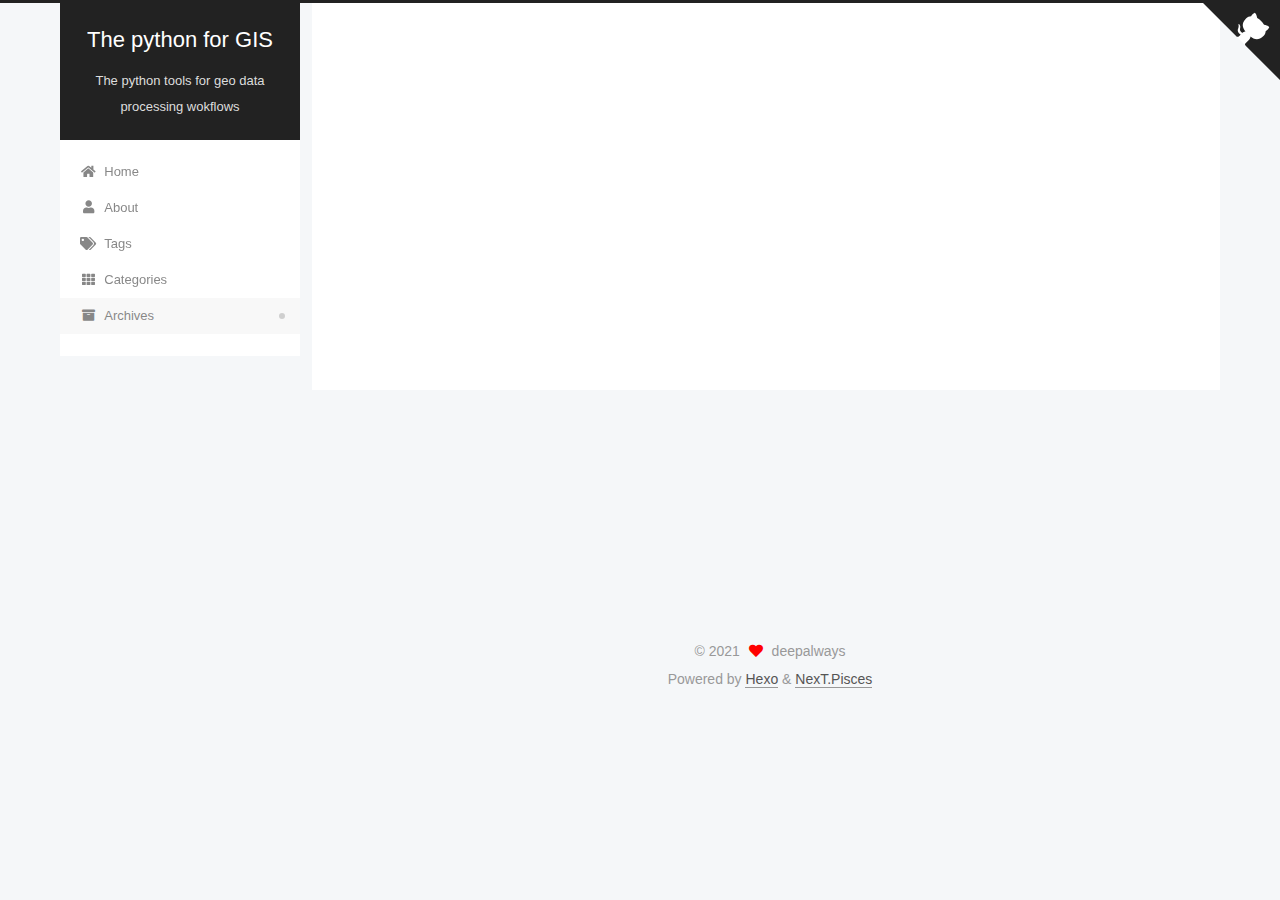
==== commit acdb5777: "Site updated: 2021-03-22 16:47:52" ====
--- a/archives/index.html
+++ b/archives/index.html
@@ -5,10 +5,10 @@
 <meta name="viewport" content="width=device-width, initial-scale=1, maximum-scale=2">
 <meta name="theme-color" content="#222">
 <meta name="generator" content="Hexo 5.4.0">
-  <link rel="apple-touch-icon" sizes="180x180" href="/images/apple-touch-icon-next.png">
-  <link rel="icon" type="image/png" sizes="32x32" href="/images/favicon-32x32-next.png">
-  <link rel="icon" type="image/png" sizes="16x16" href="/images/favicon-16x16-next.png">
-  <link rel="mask-icon" href="/images/logo.svg" color="#222">
+  <link rel="apple-touch-icon" sizes="180x180" href="/images/apple-touch-icon.png">
+  <link rel="icon" type="image/png" sizes="32x32" href="/images/favicon-32x32.png">
+  <link rel="icon" type="image/png" sizes="16x16" href="/images/favicon-16x16.png">
+  <link rel="mask-icon" href="/images/safari-pinned-tab.svg" color="#222">
 
 <link rel="stylesheet" href="/css/main.css">
 
@@ -17,15 +17,15 @@
 
 <script id="hexo-configurations">
     var NexT = window.NexT || {};
-    var CONFIG = {"hostname":"example.com","root":"/","scheme":"Muse","version":"7.8.0","exturl":false,"sidebar":{"position":"left","display":"post","padding":18,"offset":12,"onmobile":false},"copycode":{"enable":false,"show_result":false,"style":null},"back2top":{"enable":true,"sidebar":false,"scrollpercent":false},"bookmark":{"enable":false,"color":"#222","save":"auto"},"fancybox":false,"mediumzoom":false,"lazyload":false,"pangu":false,"comments":{"style":"tabs","active":null,"storage":true,"lazyload":false,"nav":null},"algolia":{"hits":{"per_page":10},"labels":{"input_placeholder":"Search for Posts","hits_empty":"We didn't find any results for the search: ${query}","hits_stats":"${hits} results found in ${time} ms"}},"localsearch":{"enable":false,"trigger":"auto","top_n_per_article":1,"unescape":false,"preload":false},"motion":{"enable":true,"async":false,"transition":{"post_block":"fadeIn","post_header":"slideDownIn","post_body":"slideDownIn","coll_header":"slideLeftIn","sidebar":"slideUpIn"}}};
+    var CONFIG = {"hostname":"example.com","root":"/","scheme":"Pisces","version":"7.8.0","exturl":false,"sidebar":{"position":"left","display":"post","padding":18,"offset":12,"onmobile":false},"copycode":{"enable":false,"show_result":false,"style":null},"back2top":{"enable":true,"sidebar":false,"scrollpercent":true},"bookmark":{"enable":false,"color":"#222","save":"auto"},"fancybox":false,"mediumzoom":false,"lazyload":false,"pangu":false,"comments":{"style":"tabs","active":null,"storage":true,"lazyload":false,"nav":null},"algolia":{"hits":{"per_page":10},"labels":{"input_placeholder":"Search for Posts","hits_empty":"We didn't find any results for the search: ${query}","hits_stats":"${hits} results found in ${time} ms"}},"localsearch":{"enable":false,"trigger":"auto","top_n_per_article":1,"unescape":false,"preload":false},"motion":{"enable":true,"async":false,"transition":{"post_block":"fadeIn","post_header":"slideDownIn","post_body":"slideDownIn","coll_header":"slideLeftIn","sidebar":"slideUpIn"}}};
   </script>
 
   <meta property="og:type" content="website">
-<meta property="og:title" content="Hexo">
+<meta property="og:title" content="The python for GIS">
 <meta property="og:url" content="http://example.com/archives/index.html">
-<meta property="og:site_name" content="Hexo">
+<meta property="og:site_name" content="The python for GIS">
 <meta property="og:locale" content="en_US">
-<meta property="article:author" content="John Doe">
+<meta property="article:author" content="deepalways">
 <meta name="twitter:card" content="summary">
 
 <link rel="canonical" href="http://example.com/archives/">
@@ -41,7 +41,7 @@
   };
 </script>
 
-  <title>Archive | Hexo</title>
+  <title>Archive | The python for GIS</title>
   
 
 
@@ -72,7 +72,7 @@
   </style>
 </noscript>
 
-<link rel="alternate" href="/atom.xml" title="Hexo" type="application/atom+xml">
+<link rel="alternate" href="/atom.xml" title="The python for GIS" type="application/atom+xml">
 </head>
 
 <body itemscope itemtype="http://schema.org/WebPage">
@@ -93,9 +93,10 @@
 
     <a href="/" class="brand" rel="start">
       <span class="logo-line-before"><i></i></span>
-      <h1 class="site-title">Hexo</h1>
+      <h1 class="site-title">The python for GIS</h1>
       <span class="logo-line-after"><i></i></span>
     </a>
+      <p class="site-subtitle" itemprop="description">The python tools for geo data processing wokflows</p>
   </div>
 
   <div class="site-nav-right">
@@ -112,6 +113,21 @@
         <li class="menu-item menu-item-home">
 
     <a href="/" rel="section"><i class="fa fa-home fa-fw"></i>Home</a>
+
+  </li>
+        <li class="menu-item menu-item-about">
+
+    <a href="/about/" rel="section"><i class="fa fa-user fa-fw"></i>About</a>
+
+  </li>
+        <li class="menu-item menu-item-tags">
+
+    <a href="/tags/" rel="section"><i class="fa fa-tags fa-fw"></i>Tags</a>
+
+  </li>
+        <li class="menu-item menu-item-categories">
+
+    <a href="/categories/" rel="section"><i class="fa fa-th fa-fw"></i>Categories</a>
 
   </li>
         <li class="menu-item menu-item-archives">
@@ -133,6 +149,9 @@
     <i class="fa fa-arrow-up"></i>
     <span>0%</span>
   </div>
+  <div class="reading-progress-bar"></div>
+
+  <a href="https://github.com/deepalways/deepalways.github.io" class="github-corner" title="Follow me on GitHub" aria-label="Follow me on GitHub" rel="noopener" target="_blank"><svg width="80" height="80" viewBox="0 0 250 250" aria-hidden="true"><path d="M0,0 L115,115 L130,115 L142,142 L250,250 L250,0 Z"></path><path d="M128.3,109.0 C113.8,99.7 119.0,89.6 119.0,89.6 C122.0,82.7 120.5,78.6 120.5,78.6 C119.2,72.0 123.4,76.3 123.4,76.3 C127.3,80.9 125.5,87.3 125.5,87.3 C122.9,97.6 130.6,101.9 134.4,103.2" fill="currentColor" style="transform-origin: 130px 106px;" class="octo-arm"></path><path d="M115.0,115.0 C114.9,115.1 118.7,116.5 119.8,115.4 L133.7,101.6 C136.9,99.2 139.9,98.4 142.2,98.6 C133.8,88.0 127.5,74.4 143.8,58.0 C148.5,53.4 154.0,51.2 159.7,51.0 C160.3,49.4 163.2,43.6 171.4,40.1 C171.4,40.1 176.1,42.5 178.8,56.2 C183.1,58.6 187.2,61.8 190.9,65.4 C194.5,69.0 197.7,73.2 200.1,77.6 C213.8,80.2 216.3,84.9 216.3,84.9 C212.7,93.1 206.9,96.0 205.4,96.6 C205.1,102.4 203.0,107.8 198.3,112.5 C181.9,128.9 168.3,122.5 157.7,114.1 C157.9,116.9 156.7,120.9 152.7,124.9 L141.0,136.5 C139.8,137.7 141.6,141.9 141.8,141.8 Z" fill="currentColor" class="octo-body"></path></svg></a>
 
 
     <main class="main">
@@ -241,7 +260,9 @@
 
       <div class="site-overview-wrap sidebar-panel">
         <div class="site-author motion-element" itemprop="author" itemscope itemtype="http://schema.org/Person">
-  <p class="site-author-name" itemprop="name">John Doe</p>
+    <img class="site-author-image" itemprop="image" alt="deepalways"
+      src="/images/avatar.gif">
+  <p class="site-author-name" itemprop="name">deepalways</p>
   <div class="site-description" itemprop="description"></div>
 </div>
 <div class="site-state-wrap motion-element">
@@ -285,9 +306,9 @@
   <span class="with-love">
     <i class="fa fa-heart"></i>
   </span>
-  <span class="author" itemprop="copyrightHolder">John Doe</span>
-</div>
-  <div class="powered-by">Powered by <a href="https://hexo.io/" class="theme-link" rel="noopener" target="_blank">Hexo</a> & <a href="https://muse.theme-next.org/" class="theme-link" rel="noopener" target="_blank">NexT.Muse</a>
+  <span class="author" itemprop="copyrightHolder">deepalways</span>
+</div>
+  <div class="powered-by">Powered by <a href="https://hexo.io/" class="theme-link" rel="noopener" target="_blank">Hexo</a> & <a href="https://pisces.theme-next.org/" class="theme-link" rel="noopener" target="_blank">NexT.Pisces</a>
   </div>
 
         
@@ -313,7 +334,7 @@
 <script src="/js/motion.js"></script>
 
 
-<script src="/js/schemes/muse.js"></script>
+<script src="/js/schemes/pisces.js"></script>
 
 
 <script src="/js/next-boot.js"></script>
--- a/css/main.css
+++ b/css/main.css
@@ -1,5 +1,5 @@
 :root {
-  --body-bg-color: #fff;
+  --body-bg-color: #f5f7f9;
   --content-bg-color: #fff;
   --card-bg-color: #f5f5f5;
   --text-color: #555;
@@ -11,11 +11,11 @@
   --table-row-odd-bg-color: #f9f9f9;
   --table-row-hover-bg-color: #f5f5f5;
   --menu-item-bg-color: #f5f5f5;
-  --btn-default-bg: #222;
-  --btn-default-color: #fff;
-  --btn-default-border-color: #222;
-  --btn-default-hover-bg: #fff;
-  --btn-default-hover-color: #222;
+  --btn-default-bg: #fff;
+  --btn-default-color: #555;
+  --btn-default-border-color: #555;
+  --btn-default-hover-bg: #222;
+  --btn-default-hover-color: #fff;
   --btn-default-hover-border-color: #222;
 }
 html {
@@ -314,7 +314,7 @@
 .btn {
   background: var(--btn-default-bg);
   border: 2px solid var(--btn-default-border-color);
-  border-radius: 0;
+  border-radius: 2px;
   color: var(--btn-default-color);
   display: inline-block;
   font-size: 0.875em;
@@ -921,16 +921,16 @@
 }
 .main-inner {
   margin: 0 auto;
-  width: 700px;
+  width: calc(100% - 20px);
 }
 @media (min-width: 1200px) {
   .main-inner {
-    width: 800px;
+    width: 1160px;
   }
 }
 @media (min-width: 1600px) {
   .main-inner {
-    width: 900px;
+    width: 73%;
   }
 }
 @media (max-width: 767px) {
@@ -943,16 +943,16 @@
 }
 .header-inner {
   margin: 0 auto;
-  width: 700px;
+  width: calc(100% - 20px);
 }
 @media (min-width: 1200px) {
   .header-inner {
-    width: 800px;
+    width: 1160px;
   }
 }
 @media (min-width: 1600px) {
   .header-inner {
-    width: 900px;
+    width: 73%;
   }
 }
 .site-brand-container {
@@ -991,7 +991,7 @@
   margin: 0;
 }
 .site-subtitle {
-  color: #999;
+  color: #ddd;
   font-size: 0.8125em;
   margin: 10px 0;
 }
@@ -1104,6 +1104,74 @@
 .use-motion .menu-item {
   opacity: 0;
 }
+.github-corner :hover .octo-arm {
+  animation: octocat-wave 560ms ease-in-out;
+}
+.github-corner svg {
+  border: 0;
+  color: #fff;
+  fill: #222;
+  position: absolute;
+  right: 0;
+  top: 0;
+  z-index: 1000;
+}
+@media (max-width: 991px) {
+  .github-corner svg {
+    color: #222;
+    fill: #fff;
+  }
+  .github-corner .github-corner:hover .octo-arm {
+    animation: none;
+  }
+  .github-corner .github-corner .octo-arm {
+    animation: octocat-wave 560ms ease-in-out;
+  }
+}
+@-moz-keyframes octocat-wave {
+  0%, 100% {
+    transform: rotate(0);
+  }
+  20%, 60% {
+    transform: rotate(-25deg);
+  }
+  40%, 80% {
+    transform: rotate(10deg);
+  }
+}
+@-webkit-keyframes octocat-wave {
+  0%, 100% {
+    transform: rotate(0);
+  }
+  20%, 60% {
+    transform: rotate(-25deg);
+  }
+  40%, 80% {
+    transform: rotate(10deg);
+  }
+}
+@-o-keyframes octocat-wave {
+  0%, 100% {
+    transform: rotate(0);
+  }
+  20%, 60% {
+    transform: rotate(-25deg);
+  }
+  40%, 80% {
+    transform: rotate(10deg);
+  }
+}
+@keyframes octocat-wave {
+  0%, 100% {
+    transform: rotate(0);
+  }
+  20%, 60% {
+    transform: rotate(-25deg);
+  }
+  40%, 80% {
+    transform: rotate(10deg);
+  }
+}
 .sidebar {
   background: #222;
   bottom: 0;
@@ -1136,22 +1204,22 @@
   display: inline-block;
 }
 .site-author-image {
-  border: 2px solid #333;
+  border: 1px solid #eee;
   display: block;
   margin: 0 auto;
-  max-width: 96px;
+  max-width: 120px;
   padding: 2px;
 }
 .site-author-name {
-  color: #f5f5f5;
-  font-weight: normal;
-  margin: 5px 0 0;
+  color: var(--text-color);
+  font-weight: 600;
+  margin: 0;
   text-align: center;
 }
 .site-description {
   color: #999;
-  font-size: 1em;
-  margin-top: 5px;
+  font-size: 0.8125em;
+  margin-top: 0;
   text-align: center;
 }
 .links-of-author {
@@ -1168,7 +1236,7 @@
 }
 .links-of-author a::before,
 .links-of-author span.exturl::before {
-  background: #e7e406;
+  background: #7ad7d1;
   border-radius: 50%;
   content: ' ';
   display: inline-block;
@@ -1246,7 +1314,7 @@
 }
 .sidebar-nav li {
   border-bottom: 1px solid transparent;
-  color: #666;
+  color: var(--text-color);
   cursor: pointer;
   display: inline-block;
   font-size: 0.875em;
@@ -1255,14 +1323,14 @@
   margin-left: 10px;
 }
 .sidebar-nav li:hover {
-  color: #f5f5f5;
+  color: #fc6423;
 }
 .sidebar-nav .sidebar-nav-active {
-  border-bottom-color: #87daff;
-  color: #87daff;
+  border-bottom-color: #fc6423;
+  color: #fc6423;
 }
 .sidebar-nav .sidebar-nav-active:hover {
-  color: #87daff;
+  color: #fc6423;
 }
 .sidebar-panel {
   display: none;
@@ -1291,7 +1359,7 @@
   }
 }
 .sidebar-toggle:hover .toggle-line {
-  background: #87daff;
+  background: #fc6423;
 }
 .post-toc {
   font-size: 0.875em;
@@ -1330,14 +1398,14 @@
   display: block;
 }
 .post-toc .nav .active > a {
-  border-bottom-color: #87daff;
-  color: #87daff;
+  border-bottom-color: #fc6423;
+  color: #fc6423;
 }
 .post-toc .nav .active-current > a {
-  color: #87daff;
+  color: #fc6423;
 }
 .post-toc .nav .active-current > a:hover {
-  color: #87daff;
+  color: #fc6423;
 }
 .site-state {
   display: flex;
@@ -1352,20 +1420,20 @@
   padding: 0 15px;
 }
 .site-state-item:not(:first-child) {
-  border-left: 1px solid #333;
+  border-left: 1px solid #eee;
 }
 .site-state-item a {
   border-bottom: none;
 }
 .site-state-item-count {
   display: block;
-  font-size: 1.25em;
+  font-size: 1em;
   font-weight: 600;
   text-align: center;
 }
 .site-state-item-name {
-  color: inherit;
-  font-size: 0.875em;
+  color: #999;
+  font-size: 0.8125em;
 }
 .footer {
   color: #999;
@@ -1382,16 +1450,16 @@
   box-sizing: border-box;
   margin: 0 auto;
   text-align: center;
-  width: 700px;
+  width: calc(100% - 20px);
 }
 @media (min-width: 1200px) {
   .footer-inner {
-    width: 800px;
+    width: 1160px;
   }
 }
 @media (min-width: 1600px) {
   .footer-inner {
-    width: 900px;
+    width: 73%;
   }
 }
 .languages {
@@ -1489,27 +1557,34 @@
   color: #fff;
   cursor: pointer;
   left: 30px;
-  opacity: 1;
+  opacity: 0.6;
   padding: 0 6px;
   position: fixed;
   transition-property: bottom;
   z-index: 1300;
-  width: 24px;
-}
-.back-to-top span {
-  display: none;
+  width: initial;
 }
 .back-to-top:hover {
-  color: #87daff;
+  color: #fc6423;
 }
 .back-to-top.back-to-top-on {
-  bottom: 19px;
+  bottom: 30px;
 }
 @media (max-width: 991px) {
   .back-to-top {
     left: 20px;
     opacity: 0.8;
   }
+}
+.reading-progress-bar {
+  background: #37c6c0;
+  display: block;
+  height: 3px;
+  left: 0;
+  position: fixed;
+  width: 0;
+  z-index: 1500;
+  top: 0;
 }
 .post-body {
   font-family: 'Lato', "PingFang SC", "Microsoft YaHei", sans-serif;
@@ -2141,151 +2216,301 @@
 .tag-cloud a:hover {
   color: var(--link-hover-color) !important;
 }
-@media (max-width: 767px) {
-  .header-inner,
-  .main-inner,
+.header {
+  margin: 0 auto;
+  position: relative;
+  width: calc(100% - 20px);
+}
+@media (min-width: 1200px) {
+  .header {
+    width: 1160px;
+  }
+}
+@media (min-width: 1600px) {
+  .header {
+    width: 73%;
+  }
+}
+@media (max-width: 991px) {
+  .header {
+    width: auto;
+  }
+}
+.header-inner {
+  background: var(--content-bg-color);
+  border-radius: initial;
+  box-shadow: initial;
+  overflow: hidden;
+  padding: 0;
+  position: absolute;
+  top: 0;
+  width: 240px;
+}
+@media (min-width: 1200px) {
+  .header-inner {
+    width: 240px;
+  }
+}
+@media (max-width: 991px) {
+  .header-inner {
+    border-radius: initial;
+    position: relative;
+    width: auto;
+  }
+}
+.main-inner {
+  align-items: flex-start;
+  display: flex;
+  justify-content: space-between;
+  flex-direction: row-reverse;
+}
+@media (max-width: 991px) {
+  .main-inner {
+    width: auto;
+  }
+}
+.content-wrap {
+  background: var(--content-bg-color);
+  border-radius: initial;
+  box-shadow: initial;
+  box-sizing: border-box;
+  padding: 40px;
+  width: calc(100% - 252px);
+}
+@media (max-width: 991px) {
+  .content-wrap {
+    border-radius: initial;
+    padding: 20px;
+    width: 100%;
+  }
+}
+.footer-inner {
+  padding-left: 260px;
+}
+.back-to-top {
+  left: auto;
+  right: 30px;
+}
+@media (max-width: 991px) {
+  .back-to-top {
+    right: 20px;
+  }
+}
+@media (max-width: 991px) {
   .footer-inner {
+    padding-left: 0;
+    padding-right: 0;
     width: auto;
   }
 }
-.header-inner {
-  padding-top: 100px;
-}
-@media (max-width: 767px) {
-  .header-inner {
-    padding-top: 50px;
-  }
-}
-.main-inner {
-  padding-bottom: 60px;
-}
-.content {
-  padding-top: 70px;
-}
-@media (max-width: 767px) {
-  .content {
-    padding-top: 35px;
-  }
-}
-embed {
+.site-brand-container {
+  background: #222;
+}
+@media (max-width: 991px) {
+  .site-brand-container {
+    box-shadow: 0 0 16px rgba(0,0,0,0.5);
+  }
+}
+.site-meta {
+  padding: 20px 0;
+}
+.brand {
+  padding: 0;
+}
+.site-subtitle {
+  margin: 10px 10px 0;
+}
+.custom-logo-image {
+  margin-top: 20px;
+}
+@media (max-width: 991px) {
+  .custom-logo-image {
+    display: none;
+  }
+}
+@media (min-width: 768px) and (max-width: 991px) {
+  .site-nav-toggle,
+  .site-nav-right {
+    display: flex;
+    flex-direction: column;
+    justify-content: center;
+  }
+}
+.site-nav-toggle .toggle,
+.site-nav-right .toggle {
+  color: #fff;
+}
+.site-nav-toggle .toggle .toggle-line,
+.site-nav-right .toggle .toggle-line {
+  background: #fff;
+}
+@media (min-width: 768px) and (max-width: 991px) {
+  .site-nav {
+    display: none;
+  }
+}
+.menu .menu-item {
   display: block;
-  margin: 0 auto 25px auto;
-}
-.custom-logo .site-meta-headline {
-  text-align: center;
-}
-.custom-logo .site-title {
-  color: #222;
-  margin: 10px auto 0;
-}
-.custom-logo .site-title a {
-  border: 0;
-}
-.custom-logo-image {
-  background: #fff;
-  margin: 0 auto;
-  max-width: 150px;
-  padding: 5px;
-}
-.brand {
-  background: var(--btn-default-bg);
-}
-@media (max-width: 767px) {
-  .site-nav {
-    border-bottom: 1px solid #ddd;
-    border-top: 1px solid #ddd;
-    left: 0;
-    margin: 0;
-    padding: 0;
-    width: 100%;
-  }
-}
-@media (max-width: 767px) {
-  .menu {
-    text-align: left;
-  }
-}
-.menu-item-active a,
-.menu .menu-item a:hover,
-.menu .menu-item span.exturl:hover {
-  background: transparent;
-  border-bottom: 1px solid var(--link-hover-color) !important;
-}
-@media (max-width: 767px) {
-  .menu-item-active a,
-  .menu .menu-item a:hover,
-  .menu .menu-item span.exturl:hover {
-    border-bottom: 1px dotted #ddd !important;
-  }
-}
-@media (max-width: 767px) {
-  .menu .menu-item {
-    margin: 0 10px;
-  }
+  margin: 0;
 }
 .menu .menu-item a,
 .menu .menu-item span.exturl {
-  border-bottom: 1px solid transparent;
-}
-@media (max-width: 767px) {
-  .menu .menu-item a,
-  .menu .menu-item span.exturl {
-    padding: 5px 10px;
-  }
-}
-@media (min-width: 768px) {
-  .menu .menu-item .fa,
-  .menu .menu-item .fab,
-  .menu .menu-item .far,
-  .menu .menu-item .fas {
-    display: block;
-    line-height: 2;
-    margin-right: 0;
-    width: 100%;
+  padding: 5px 20px;
+  position: relative;
+  text-align: left;
+  transition-property: background-color;
+}
+@media (max-width: 991px) {
+  .menu .menu-item.menu-item-search {
+    display: none;
   }
 }
 .menu .menu-item .badge {
-  background: #eee;
-  padding: 1px 4px;
+  background: #ccc;
+  border-radius: 10px;
+  color: #fff;
+  float: right;
+  padding: 2px 5px;
+  text-shadow: 1px 1px 0 rgba(0,0,0,0.1);
+  vertical-align: middle;
+}
+.main-menu .menu-item-active a::after {
+  background: #bbb;
+  border-radius: 50%;
+  content: ' ';
+  height: 6px;
+  margin-top: -3px;
+  position: absolute;
+  right: 15px;
+  top: 50%;
+  width: 6px;
 }
 .sub-menu {
-  margin: 10px 0;
+  background: var(--content-bg-color);
+  border-bottom: 1px solid #ddd;
+  margin: 0;
+  padding: 6px 0;
 }
 .sub-menu .menu-item {
   display: inline-block;
 }
+.sub-menu .menu-item a,
+.sub-menu .menu-item span.exturl {
+  background: transparent;
+  margin: 5px 10px;
+  padding: initial;
+}
+.sub-menu .menu-item a:hover,
+.sub-menu .menu-item span.exturl:hover {
+  background: transparent;
+  color: #fc6423;
+}
+.sub-menu .menu-item-active a {
+  border-bottom-color: #fc6423;
+  color: #fc6423;
+}
+.sub-menu .menu-item-active a:hover {
+  border-bottom-color: #fc6423;
+}
 .sidebar {
-  left: -320px;
-}
-.sidebar.sidebar-active {
-  left: 0;
-}
-.sidebar {
-  width: 320px;
-  z-index: 1200;
-  transition-delay: 0s;
-  transition-duration: 0.2s;
-  transition-timing-function: ease-out;
-}
-.sidebar a,
-.sidebar span.exturl {
-  border-bottom-color: #555;
-  color: #999;
-}
-.sidebar a:hover,
-.sidebar span.exturl:hover {
-  border-bottom-color: #eee;
-  color: #eee;
-}
-.links-of-blogroll-item {
-  padding: 2px 10px;
-}
-.links-of-blogroll-item a,
-.links-of-blogroll-item span.exturl {
+  background: var(--body-bg-color);
+  box-shadow: none;
+  margin-top: 100%;
+  position: static;
+  width: 240px;
+}
+@media (max-width: 991px) {
+  .sidebar {
+    display: none;
+  }
+}
+.sidebar-toggle {
+  display: none;
+}
+.sidebar-inner {
+  background: var(--content-bg-color);
+  border-radius: initial;
+  box-shadow: initial;
+  box-sizing: border-box;
+  color: var(--text-color);
+  width: 240px;
+  opacity: 0;
+}
+.sidebar-inner.affix {
+  position: fixed;
+  top: 12px;
+}
+.sidebar-inner.affix-bottom {
+  position: absolute;
+}
+.site-state-item {
+  padding: 0 10px;
+}
+.sidebar-button {
+  border-bottom: 1px dotted #ccc;
+  border-top: 1px dotted #ccc;
+  margin-top: 10px;
+  text-align: center;
+}
+.sidebar-button a {
+  border: 0;
+  color: #fc6423;
+  display: block;
+}
+.sidebar-button a:hover {
+  background: none;
+  border: 0;
+  color: #e34603;
+}
+.sidebar-button a:hover .fa,
+.sidebar-button a:hover .fab,
+.sidebar-button a:hover .far,
+.sidebar-button a:hover .fas {
+  color: #e34603;
+}
+.links-of-author {
+  display: flex;
+  flex-wrap: wrap;
+  margin-top: 10px;
+  justify-content: center;
+}
+.links-of-author-item {
+  margin: 5px 0 0;
+  width: 50%;
+}
+.links-of-author-item a,
+.links-of-author-item span.exturl {
   box-sizing: border-box;
   display: inline-block;
-  max-width: 280px;
+  margin-bottom: 0;
+  margin-right: 0;
+  max-width: 216px;
   overflow: hidden;
+  padding: 0 5px;
   text-overflow: ellipsis;
   white-space: nowrap;
 }
+.links-of-author-item a,
+.links-of-author-item span.exturl {
+  border-bottom: none;
+  display: block;
+  text-decoration: none;
+}
+.links-of-author-item a::before,
+.links-of-author-item span.exturl::before {
+  display: none;
+}
+.links-of-author-item a:hover,
+.links-of-author-item span.exturl:hover {
+  background: var(--body-bg-color);
+  border-radius: 4px;
+}
+.links-of-author-item .fa,
+.links-of-author-item .fab,
+.links-of-author-item .far,
+.links-of-author-item .fas {
+  margin-right: 2px;
+}
+.links-of-blogroll-item {
+  padding: 0;
+}
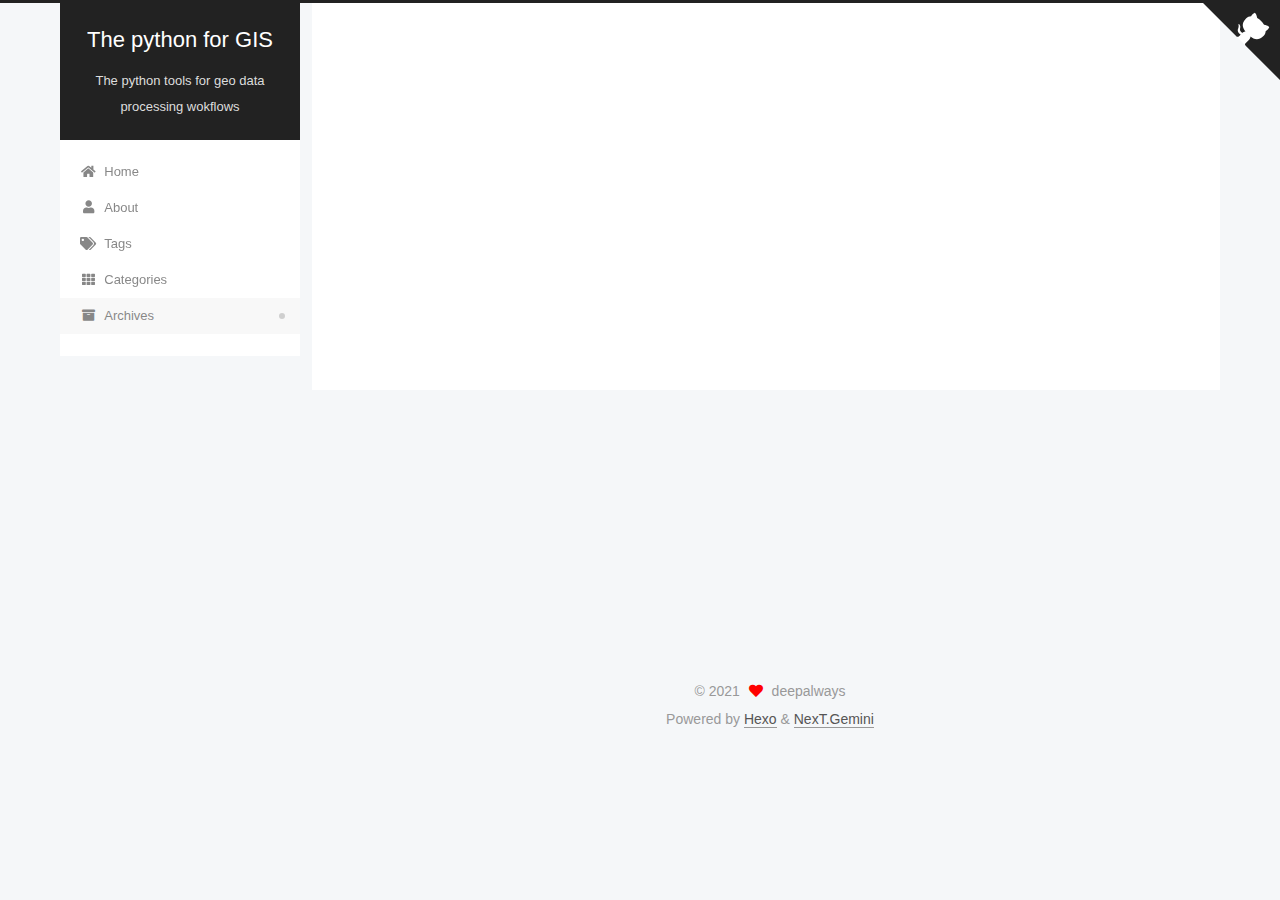
==== commit 113d5e29: "Site updated: 2021-03-22 20:48:21" ====
--- a/archives/index.html
+++ b/archives/index.html
@@ -17,7 +17,7 @@
 
 <script id="hexo-configurations">
     var NexT = window.NexT || {};
-    var CONFIG = {"hostname":"example.com","root":"/","scheme":"Pisces","version":"7.8.0","exturl":false,"sidebar":{"position":"left","display":"post","padding":18,"offset":12,"onmobile":false},"copycode":{"enable":false,"show_result":false,"style":null},"back2top":{"enable":true,"sidebar":false,"scrollpercent":true},"bookmark":{"enable":false,"color":"#222","save":"auto"},"fancybox":false,"mediumzoom":false,"lazyload":false,"pangu":false,"comments":{"style":"tabs","active":null,"storage":true,"lazyload":false,"nav":null},"algolia":{"hits":{"per_page":10},"labels":{"input_placeholder":"Search for Posts","hits_empty":"We didn't find any results for the search: ${query}","hits_stats":"${hits} results found in ${time} ms"}},"localsearch":{"enable":false,"trigger":"auto","top_n_per_article":1,"unescape":false,"preload":false},"motion":{"enable":true,"async":false,"transition":{"post_block":"fadeIn","post_header":"slideDownIn","post_body":"slideDownIn","coll_header":"slideLeftIn","sidebar":"slideUpIn"}}};
+    var CONFIG = {"hostname":"example.com","root":"/","scheme":"Gemini","version":"7.8.0","exturl":false,"sidebar":{"position":"left","display":"post","padding":18,"offset":12,"onmobile":false},"copycode":{"enable":false,"show_result":false,"style":null},"back2top":{"enable":true,"sidebar":false,"scrollpercent":true},"bookmark":{"enable":false,"color":"#222","save":"auto"},"fancybox":false,"mediumzoom":false,"lazyload":false,"pangu":false,"comments":{"style":"tabs","active":null,"storage":true,"lazyload":false,"nav":null},"algolia":{"hits":{"per_page":10},"labels":{"input_placeholder":"Search for Posts","hits_empty":"We didn't find any results for the search: ${query}","hits_stats":"${hits} results found in ${time} ms"}},"localsearch":{"enable":false,"trigger":"auto","top_n_per_article":1,"unescape":false,"preload":false},"motion":{"enable":true,"async":false,"transition":{"post_block":"fadeIn","post_header":"slideDownIn","post_body":"slideDownIn","coll_header":"slideLeftIn","sidebar":"slideUpIn"}}};
   </script>
 
   <meta property="og:type" content="website">
@@ -261,7 +261,7 @@
       <div class="site-overview-wrap sidebar-panel">
         <div class="site-author motion-element" itemprop="author" itemscope itemtype="http://schema.org/Person">
     <img class="site-author-image" itemprop="image" alt="deepalways"
-      src="/images/avatar.gif">
+      src="/images/avatar.jpg">
   <p class="site-author-name" itemprop="name">deepalways</p>
   <div class="site-description" itemprop="description"></div>
 </div>
@@ -308,7 +308,7 @@
   </span>
   <span class="author" itemprop="copyrightHolder">deepalways</span>
 </div>
-  <div class="powered-by">Powered by <a href="https://hexo.io/" class="theme-link" rel="noopener" target="_blank">Hexo</a> & <a href="https://pisces.theme-next.org/" class="theme-link" rel="noopener" target="_blank">NexT.Pisces</a>
+  <div class="powered-by">Powered by <a href="https://hexo.io/" class="theme-link" rel="noopener" target="_blank">Hexo</a> & <a href="https://theme-next.org/" class="theme-link" rel="noopener" target="_blank">NexT.Gemini</a>
   </div>
 
         
